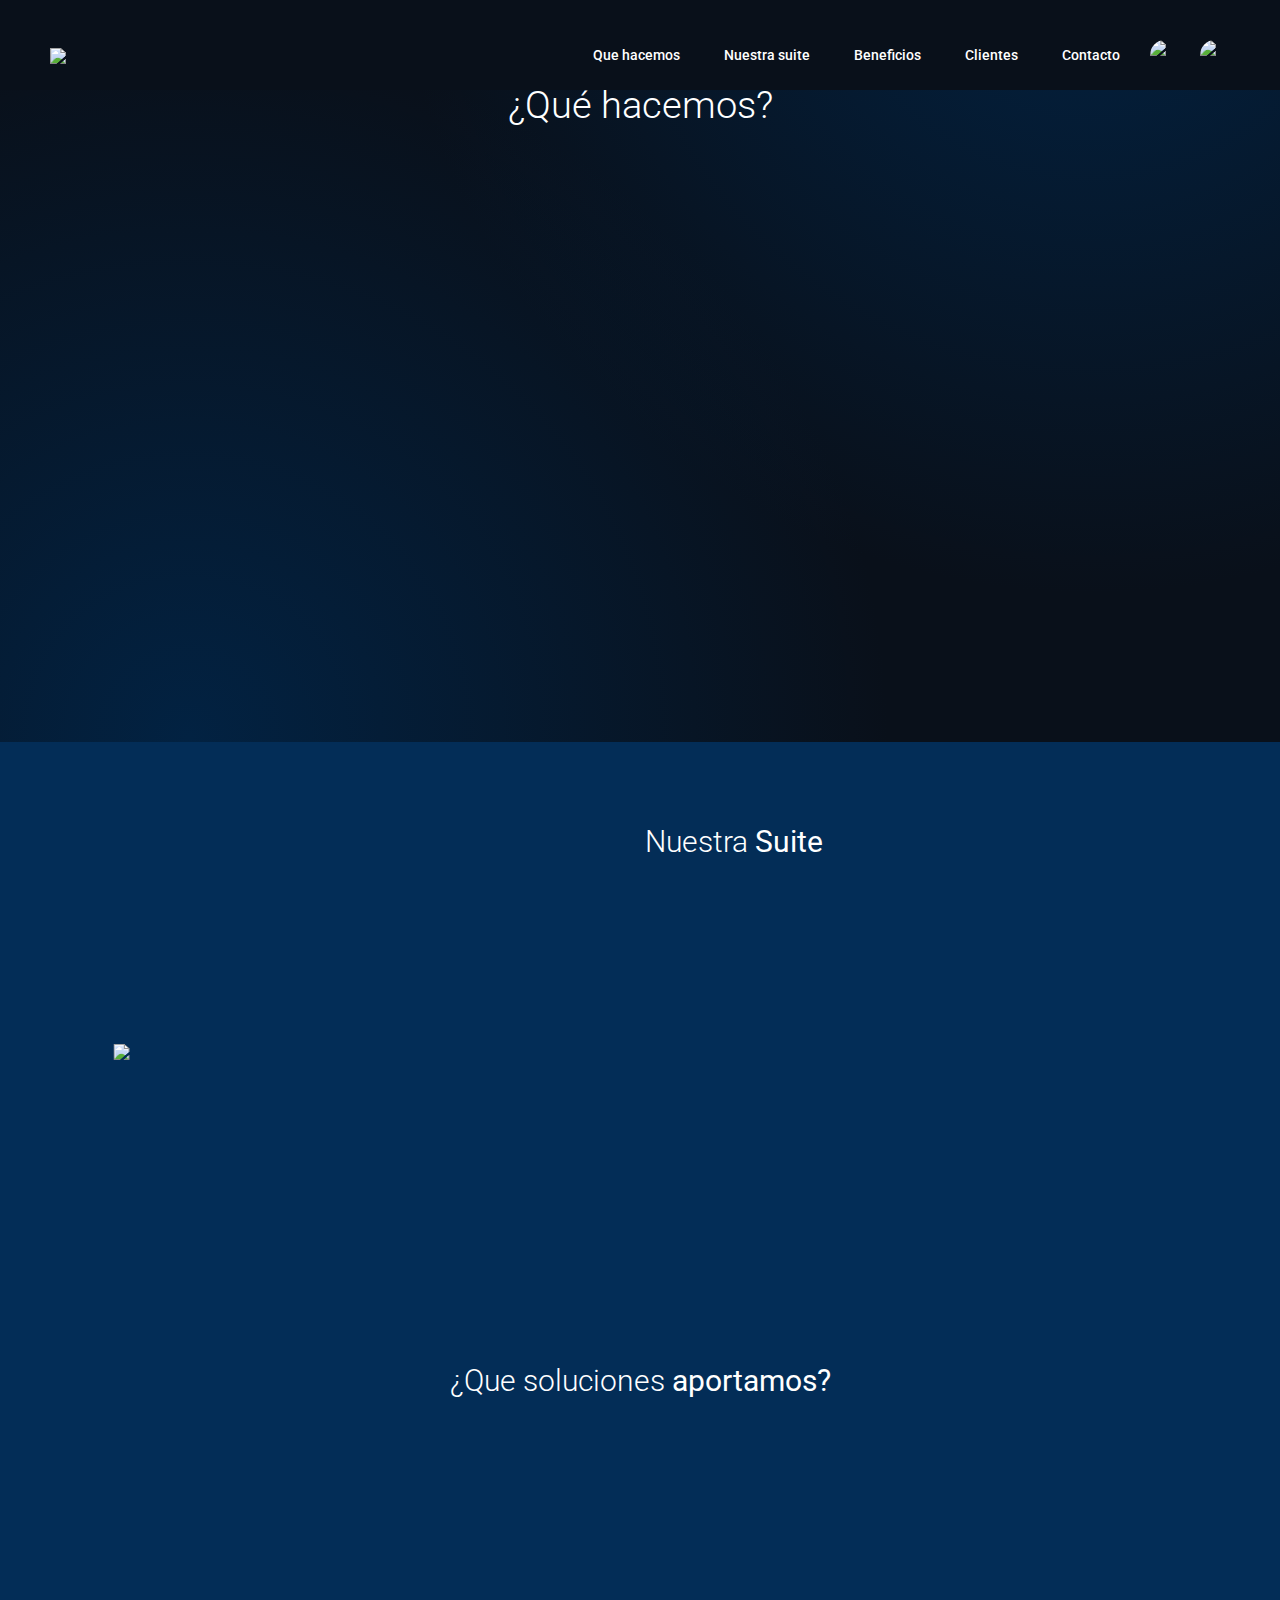
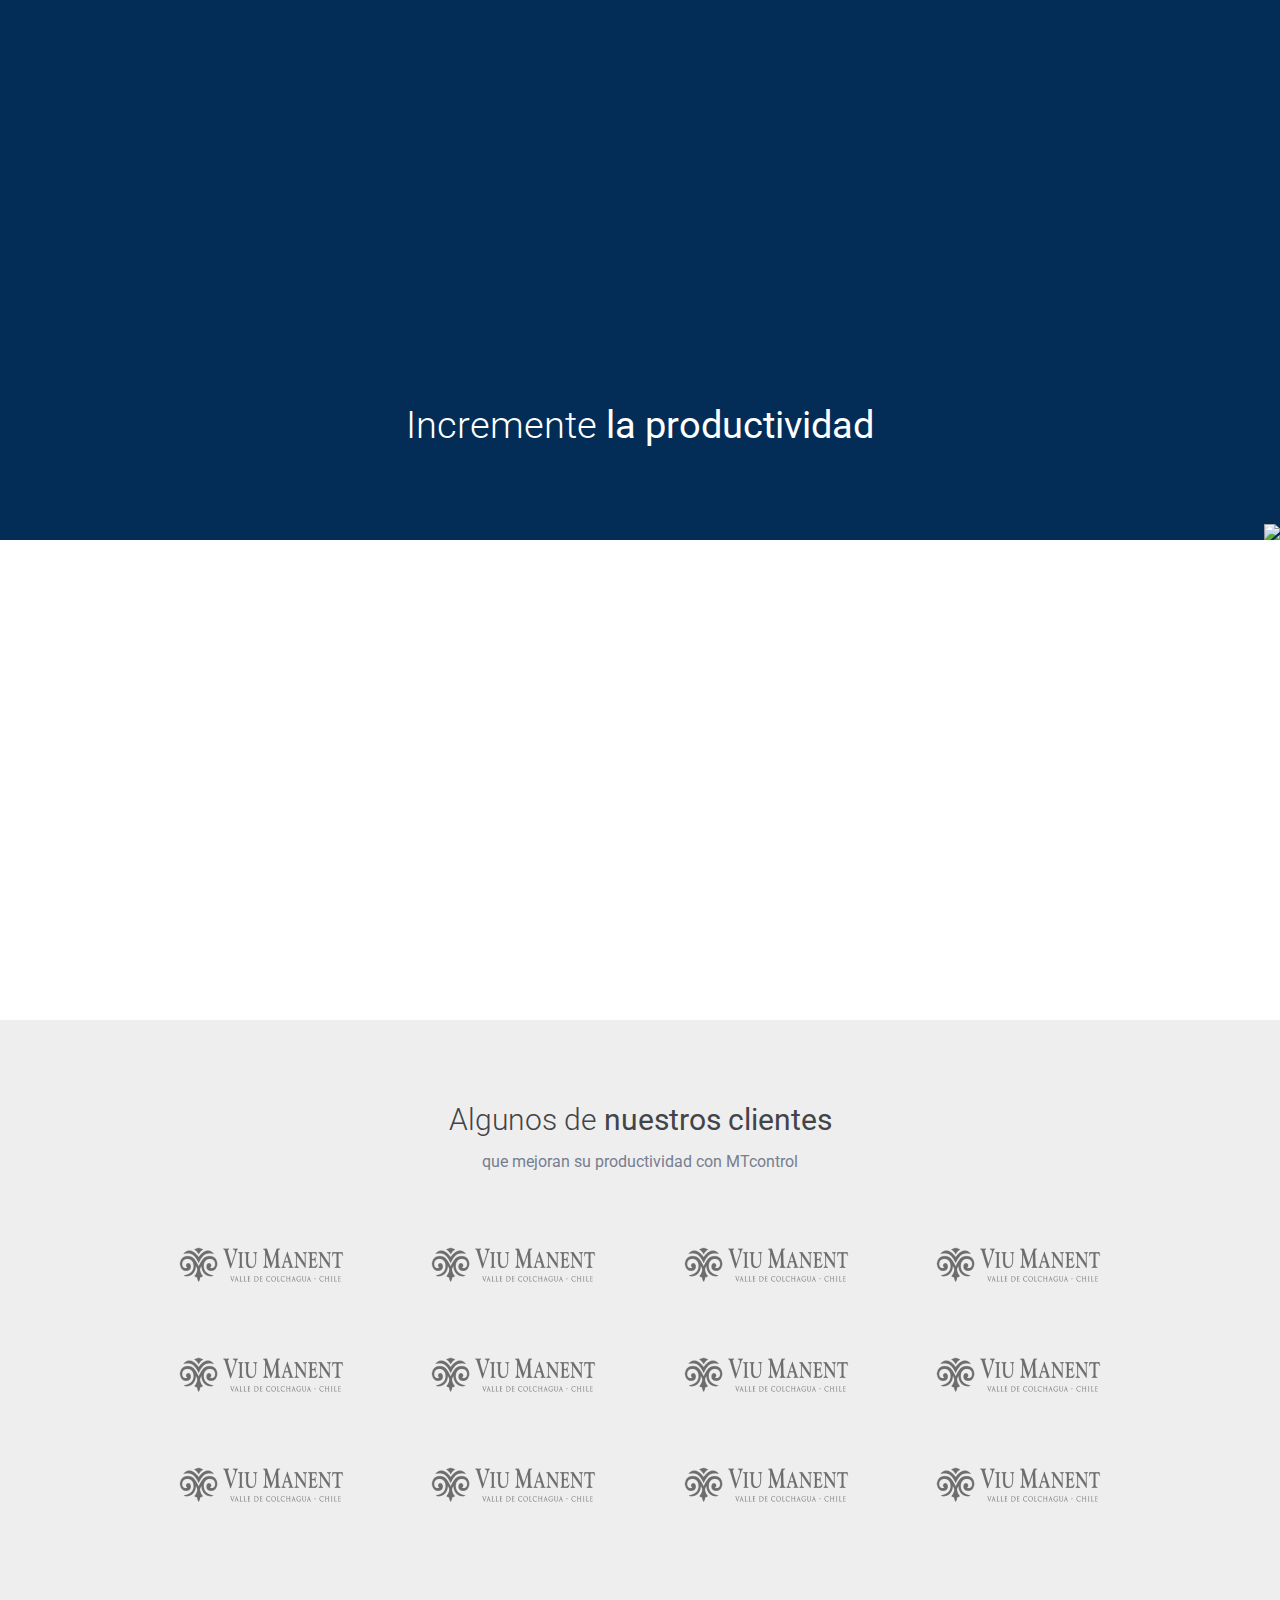
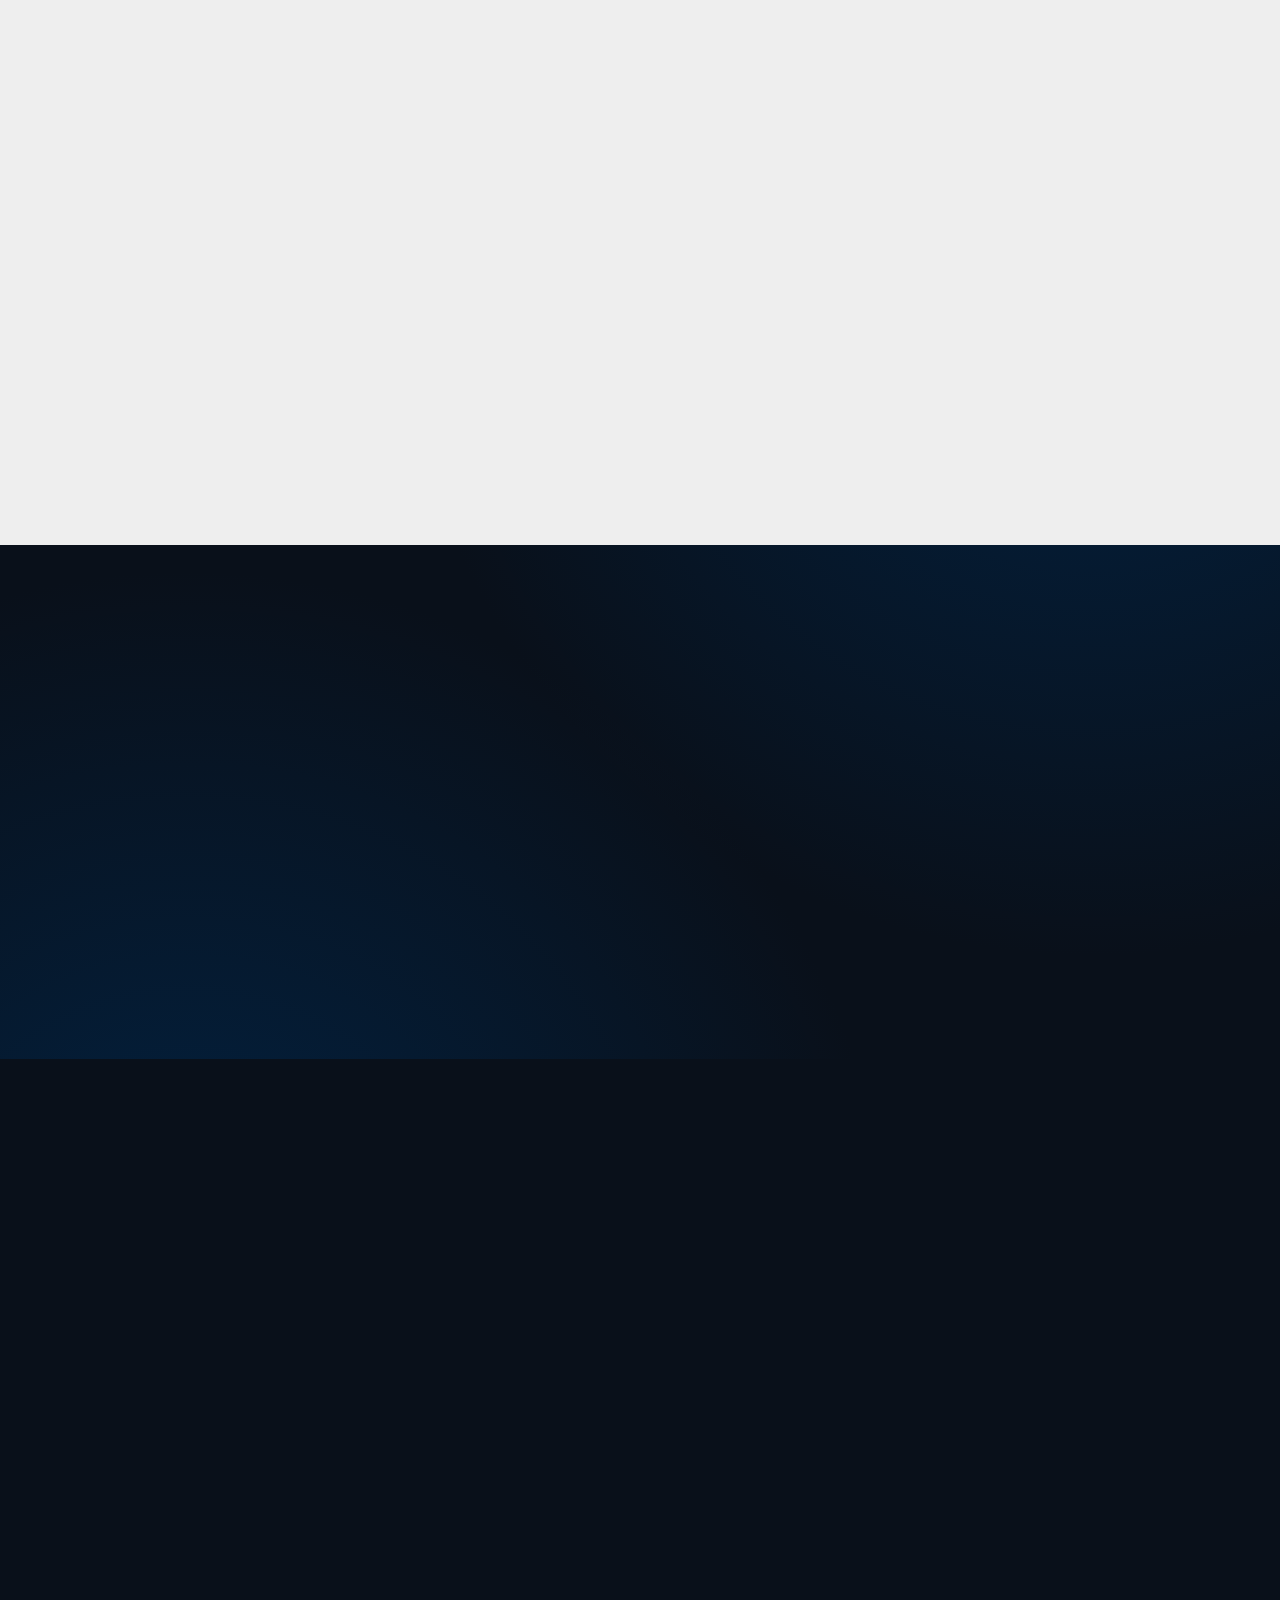
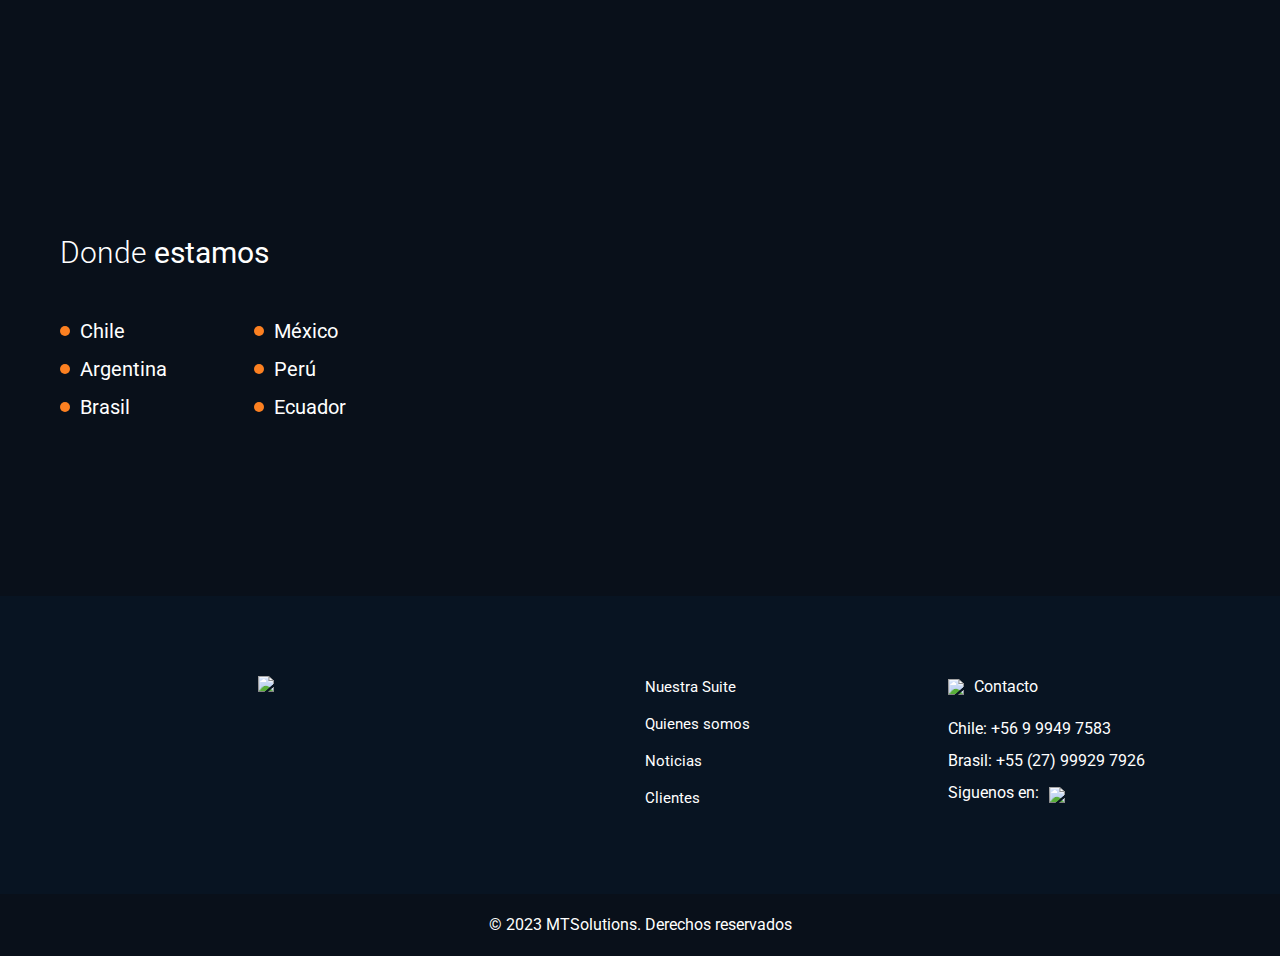
==== index-br.html @ 8ad0f937 "fix" ====
<!DOCTYPE html>
<html lang="es">
  <head>
    <title>MT Solutions</title>
    <meta charset="UTF-8">
    <link href="img/favicon.png" rel="shortcut icon">
    <meta name="viewport" content="width=device-width, initial-scale=1, maximum-scale=1">
    <link href="css/main.css?v=16487" rel="stylesheet" type="text/css">
    <script src="js/main.js?v=16487" type="text/javascript"></script>
    <!-- Meta tags facebook-->
    <meta property="og:title" content="#">
    <meta property="og:description" content="#">
    <meta property="og:image" content="#">
    <!-- Meta tags twitter cards-->
    <meta name="twitter:card" content="summary_large_image">
    <meta name="twitter:title" content="#">
    <meta name="twitter:description" content="#">
    <meta name="twitter:image" content="#"><link rel="preconnect" href="https://fonts.googleapis.com">
    <link rel="preconnect" href="https://fonts.gstatic.com" crossorigin>
    <link href="https://fonts.googleapis.com/css2?family=Roboto:wght@300;400;500;700&display=swap" rel="stylesheet">
  </head>
  <body>
    <header>
      <div class="header__primary">
        <div class="header__wrap">
          <div class="header__inner">
            <div class="header__logo"><a href="index-br.html"><img src="img/icons/logo-mtsolutions-white.png"></a></div>
            <div class="header__nav">
              <div class="header__nav__bg"></div>
              <div class="header__nav__nav">
                <div class="header__nav__close">
                  <div></div>
                  <div></div>
                </div>
                <div class="header__menu">
                  <nav>
                    <ul>
                      <li><a data-goto=".section--2">Que hacemos</a></li>
                      <li><a data-goto=".section--3">Nuestra suite</a></li>
                      <li><a data-goto=".section--4">Beneficios</a></li>
                      <li><a data-goto=".section--5">Clientes</a></li>
                      <li><a data-goto=".section--6">Contacto</a></li>
                    </ul>
                  </nav>
                </div>
              </div>
              <div class="header__flags">
                <div class="header__flag"> <a href="index-en.html"><img src="img/icons/icon-reinounido.png"></a></div>
                <div class="header__flag"> <a href="index.html"><img src="img/icons/icon-españa.png"></a></div>
                <!--.header__flag 
                a(href="#")
                	img(src="img/icons/icon-brasil.png")
                
                
                
                -->
              </div>
            </div>
            <div class="header__right">
              <div class="header__item header__item--ham">
                <div class="header__ham"><span></span><span></span><span></span></div>
              </div>
            </div>
            <div class="header__nav__mobile">
              <div class="header__nav__opacity"> </div>
              <div class="header__nav__nav"> 
                <div class="header__nav__nav__header"> 
                  <div class="header__nav__isotipo"> <img src="img/icons/logo-mtsolutions-white.png"></div>
                  <div class="header__nav__close">
                    <div></div>
                    <div></div>
                  </div>
                  <div class="header__nav__back">
                    <div></div>
                    <div></div>
                    <div></div>
                  </div>
                </div>
                <div class="header__nav__nav__body">
                  <div class="header__nav__nav__menu"> 
                    <ul>
                      <li><a data-goto=".section--2">Que hacemos</a></li>
                      <li><a data-goto=".section--3">Nuestra suite</a></li>
                      <li><a data-goto=".section--4">Beneficios</a></li>
                      <li><a data-goto=".section--5">Clientes</a></li>
                      <li><a data-goto=".section--6">Contacto</a></li>
                    </ul>
                  </div>
                </div>
              </div>
            </div>
          </div>
        </div>
      </div>
    </header>
    <div id="sections">
      <section class="section--main section--1">
        <div class="section__body">
          <div class="section__slider"> 
            <div class="slider slider--main"> 
              <div class="slides"> 
                <div class="slide">
                  <div class="section__bg"> 
                    <div class="bg"> <img src="img/uploads/image-slide-2.png"></div>
                  </div>
                  <div class="section__wrap section__wrap--main section__wrap--main--right">
                    <div class="section__content">
                      <h1 class="section__title">Acelere su excelencia operacional</h1>
                      <p>Te proporcionamos herramientas que te permitirán ver en forma simple, gráfica y en tiempo real la información de tu proceso productivo.</p><a href="#" class="btn btn--transparent">Saber más</a>
                    </div>
                  </div>
                </div>
                <div class="slide">
                  <div class="section__bg"> 
                    <div class="bg"> <img src="img/uploads/image-slide-3.png"></div>
                  </div>
                  <div class="section__wrap section__wrap--main">
                    <div class="section__content">
                      <h1 class="section__title">Visualice, analice y optimice </h1><a href="#" class="btn btn--transparent">Saber más</a>
                    </div>
                  </div>
                </div>
                <div class="slide">
                  <div class="section__bg"> 
                    <div class="bg"> <img src="img/uploads/image-slide-1.png"></div>
                  </div>
                  <div class="section__wrap section__wrap--main">
                    <div class="section__content">
                      <h1 class="section__title">Disminuye detenciones y aumente el flujo de tu producción</h1>
                      <p>No importa si su línea es mecanizada o manual.</p><a href="#" class="btn btn--transparent">Saber más</a>
                    </div>
                  </div>
                </div>
              </div>
            </div>
          </div>
        </div>
      </section>
      <section class="section--media section--dark section--2">
        <div class="section__wrap">
          <div class="section__header"> 
            <h3 class="h2 section__title">¿Qué hacemos?</h3>
          </div>
          <div class="section__body"> 
            <div class="cols">
              <div class="section__flex dscroll">
                <div class="col-md-6">
                  <div class="section__image"><img src="img/uploads/1.png"></div>
                </div>
                <div class="col-md-6">
                  <div class="section__content">
                    <h3 class="h2 section__title">Universal</h3>
                    <p class="section__description">Monitoreo en tiempo real de cualquier proceso productivo, nos conectamos a cualquier máquina o dispositivo, así como también monitoreamos proceso manuales.</p>
                  </div>
                </div>
              </div>
              <div class="section__flex dscroll">
                <div class="col-md-6 col-md-push-6">
                  <div class="section__image"><img src="img/uploads/2.png"></div>
                </div>
                <div class="col-md-6 col-md-pull-6">
                  <div class="section__content">
                    <h3 class="h2 section__title">Servicio escalable</h3>
                    <p class="section__description">Nuestros módulos permiten ir incorporando nuevas funciones orientada a avanzar en hacia la Industria 4.0, en la medida que se requieran. Energía, Gestión de Mermas (Pesas), Seguimiento de Ordenes, Digitalización de Formularios…etc.</p>
                  </div>
                </div>
              </div>
            </div>
          </div>
        </div>
      </section>
      <section class="section--features section--3">
        <div class="section__eff"> <img src="img/icons/eff-features.png"></div>
        <div class="section__wrap">
          <div class="section__body">
            <div class="cols"> 
              <div class="section__flex">
                <div class="col-md-6">
                  <div class="section__image"><img src="img/uploads/3.png"></div>
                </div>
                <div class="col-md-6"> 
                  <div class="section__features"> 
                    <h3 class="section__title">Nuestra <strong>Suite</strong></h3>
                    <div class="section__features__features"> 
                      <div class="cols"> 
                        <div class="col-md-6 dscroll">
                          <article class="article--feature"> 
                            <div class="article__icon"> <img src="img/icons/1.png"></div>
                            <div class="article__icon"> 
                              <h4 class="article__title">MT Control</h4>
                              <p class="article__description">visualización de producción y tiempo muertos de manera automática en procesos mecanizados.</p>
                            </div>
                          </article>
                        </div>
                        <div class="col-md-6 dscroll"> 
                          <article class="article--feature"> 
                            <div class="article__icon"> <img src="img/icons/2.png"></div>
                            <div class="article__icon"> 
                              <h4 class="article__title">MT Energy</h4>
                              <p class="article__description">visualización de producción y tiempo muertos de manera automática en procesos mecanizados.</p>
                            </div>
                          </article>
                        </div>
                        <div class="col-md-6 dscroll"> 
                          <article class="article--feature"> 
                            <div class="article__icon"> <img src="img/icons/3.png"></div>
                            <div class="article__icon"> 
                              <h4 class="article__title">MT Weight</h4>
                              <p class="article__description">conexión directa de balanzas digitales para control y gestión de mermas.</p>
                            </div>
                          </article>
                        </div>
                        <div class="col-md-6 dscroll">
                          <article class="article--feature"> 
                            <div class="article__icon"> <img src="img/icons/4.png"></div>
                            <div class="article__icon"> 
                              <h4 class="article__title">MT Flow</h4>
                              <p class="article__description">seguimiento de procesos de producción mecanizados o manuales y ordenes de manera integral.</p>
                            </div>
                          </article>
                        </div>
                      </div>
                    </div>
                  </div>
                </div>
              </div>
            </div>
          </div>
          <div class="section__footer">
            <h3 class="section__title">¿Que soluciones <strong>aportamos?</strong></h3>
            <div class="section__details">
              <div class="cols">
                <div class="col-md-4 dscroll"> 
                  <article class="article--detail"> 
                    <div class="article__icon"> <img src="img/icons/icon-detail-1.png"></div>
                    <div class="article__body"> 
                      <p class="article__description">Medición electrónica y Clasificación de Detenciones (Tiempos Muertos).</p>
                    </div>
                  </article>
                </div>
                <div class="col-md-4 dscroll"> 
                  <article class="article--detail"> 
                    <div class="article__icon"> <img src="img/icons/icon-detail-2.png"></div>
                    <div class="article__body"> 
                      <p class="article__description">Notificaciones escalables frente a desviaciones de parámetros claves (detenciones, velocidad, micro paradas… etc).</p>
                    </div>
                  </article>
                </div>
                <div class="col-md-4 dscroll"> 
                  <article class="article--detail"> 
                    <div class="article__icon"> <img src="img/icons/icon-detail-3.png"></div>
                    <div class="article__body"> 
                      <p class="article__description">Información para el Uso eficiente de energía en las líneas.</p>
                    </div>
                  </article>
                </div>
                <div class="col-md-4 dscroll"> 
                  <article class="article--detail"> 
                    <div class="article__icon"> <img src="img/icons/icon-detail-4.png"></div>
                    <div class="article__body"> 
                      <p class="article__description">Gestión de Mermas en Tiempo real y de manera automática.</p>
                    </div>
                  </article>
                </div>
                <div class="col-md-4 dscroll"> 
                  <article class="article--detail"> 
                    <div class="article__icon"> <img src="img/icons/icon-detail-5.png"></div>
                    <div class="article__body"> 
                      <p class="article__description">Visualización del ciclo completo de una orden de producción.</p>
                    </div>
                  </article>
                </div>
                <div class="col-md-4 dscroll"> 
                  <article class="article--detail"> 
                    <div class="article__icon"> <img src="img/icons/icon-detail-6.png"></div>
                    <div class="article__body"> 
                      <p class="article__description">Comunicación en línea a CRM u otros sistemas de manera flexible.</p>
                    </div>
                  </article>
                </div>
              </div>
            </div>
            <h2 class="section__title">Incremente <strong>la productividad</strong></h2>
          </div>
        </div>
      </section>
      <section class="section--boxhover section--4">
        <div class="section__body"> 
          <div class="cols cols-gutter-0">
            <div class="col-md-3 dscroll"> 
              <article class="article--boxhover"> 
                <div class="article__bg">
                  <div class="bg"> <img src="img/uploads/img-hover-1.jpeg"></div>
                </div>
                <div class="article__body"> 
                  <h4 class="article__title">Agilice sus procesos </h4>
                  <div class="article__hover">
                    <p class="article__description">Teniendo información confiable de sus detenciones, puede generar un plan de mejora para disminuirlas. Entregamos reportes de Detenciones y OEE generados de manera automática.</p>
                  </div>
                  <div class="article__icon"> <img src="img/icons/icon-hover.png"></div>
                </div>
              </article>
            </div>
            <div class="col-md-3 dscroll"> 
              <article class="article--boxhover"> 
                <div class="article__bg">
                  <div class="bg"> <img src="img/uploads/img-hover-2.jpeg"></div>
                </div>
                <div class="article__body"> 
                  <h4 class="article__title">Actúe en tiempo real. </h4>
                  <div class="article__hover">
                    <p class="article__description">Teniendo notificaciones en tiempo real, actúe cuando todavía puede alcanzar sus objetivos del turno. Nuestro sistema de notificaciones es configurable y escala según la severidad de los eventos.</p>
                  </div>
                  <div class="article__icon"> <img src="img/icons/icon-hover.png"></div>
                </div>
              </article>
            </div>
            <div class="col-md-3 dscroll"> 
              <article class="article--boxhover"> 
                <div class="article__bg">
                  <div class="bg"> <img src="img/uploads/img-hover-3.jpeg"></div>
                </div>
                <div class="article__body"> 
                  <h4 class="article__title">Empodere a sus trabajadores (o colaboradores).</h4>
                  <div class="article__hover">
                    <p class="article__description">Nuestros dashboards configurables, permiten realimentar a trabajadores y supervisores en las líneas con información valiosa y oportuna. Información de Orden  de Producción, Objetivo  del turno, y otros.</p>
                  </div>
                  <div class="article__icon"> <img src="img/icons/icon-hover.png"></div>
                </div>
              </article>
            </div>
            <div class="col-md-3 dscroll"> 
              <article class="article--boxhover"> 
                <div class="article__bg">
                  <div class="bg"> <img src="img/uploads/img-hover-4.jpeg"></div>
                </div>
                <div class="article__body"> 
                  <h4 class="article__title">Reemplace papeles por formularios digitales. </h4>
                  <div class="article__hover">
                    <p class="article__description">Ahorre tiempo y permita que sus colaboradores dediquen más tiempo a analizar los datos y no  a recogerlos. Toda la data está disponible en nuestra base de datos para búsquedas y análisis.</p>
                  </div>
                  <div class="article__icon"> <img src="img/icons/icon-hover.png"></div>
                </div>
              </article>
            </div>
          </div>
        </div>
      </section>
      <section class="section--clients section--5">
        <div class="section__wrap"> 
          <div class="section__header"> 
            <h3 class="section__title">Algunos de <strong>nuestros clientes</strong></h3>
            <p class="section__description">que mejoran su productividad con MTcontrol</p>
          </div>
          <div class="section__body"> 
            <div class="section__clients"> 
              <div class="cols"> 
                <div class="col-md-3"> 
                  <div class="section__client"> 
                    <div class="section__logo"> <img src="img/icons/logo-1.png"></div>
                  </div>
                </div>
                <div class="col-md-3"> 
                  <div class="section__client"> 
                    <div class="section__logo"> <img src="img/icons/logo-1.png"></div>
                  </div>
                </div>
                <div class="col-md-3"> 
                  <div class="section__client"> 
                    <div class="section__logo"> <img src="img/icons/logo-1.png"></div>
                  </div>
                </div>
                <div class="col-md-3"> 
                  <div class="section__client"> 
                    <div class="section__logo"> <img src="img/icons/logo-1.png"></div>
                  </div>
                </div>
                <div class="col-md-3"> 
                  <div class="section__client"> 
                    <div class="section__logo"> <img src="img/icons/logo-1.png"></div>
                  </div>
                </div>
                <div class="col-md-3"> 
                  <div class="section__client"> 
                    <div class="section__logo"> <img src="img/icons/logo-1.png"></div>
                  </div>
                </div>
                <div class="col-md-3"> 
                  <div class="section__client"> 
                    <div class="section__logo"> <img src="img/icons/logo-1.png"></div>
                  </div>
                </div>
                <div class="col-md-3"> 
                  <div class="section__client"> 
                    <div class="section__logo"> <img src="img/icons/logo-1.png"></div>
                  </div>
                </div>
                <div class="col-md-3"> 
                  <div class="section__client"> 
                    <div class="section__logo"> <img src="img/icons/logo-1.png"></div>
                  </div>
                </div>
                <div class="col-md-3"> 
                  <div class="section__client"> 
                    <div class="section__logo"> <img src="img/icons/logo-1.png"></div>
                  </div>
                </div>
                <div class="col-md-3"> 
                  <div class="section__client"> 
                    <div class="section__logo"> <img src="img/icons/logo-1.png"></div>
                  </div>
                </div>
                <div class="col-md-3"> 
                  <div class="section__client"> 
                    <div class="section__logo"> <img src="img/icons/logo-1.png"></div>
                  </div>
                </div>
              </div>
            </div>
          </div>
        </div>
      </section>
      <section class="section--testimonies"> 
        <div class="section__wrap"> 
          <div class="section__body"> 
            <div class="section__testimonies">
              <div class="swiper-container swiper-testimonies">
                <div class="swiper-wrapper">
                  <div class="swiper-slide dscroll">
                    <article data-modal-open data-id="d8PiQichck4" class="article--testimony play">
                      <div class="article__image"><img src="img/uploads/testimony-1.jpeg">
                        <div class="article__play"><img src="img/icons/icon-play.png"></div>
                      </div>
                      <div class="article__body">
                        <p class="article__date">Mayo 8, 2022</p>
                        <p class="article__description">Jonathan Luna - Subgerente Servicio al Cliente de CMPC</p>
                      </div>
                    </article>
                  </div>
                  <div class="swiper-slide dscroll">
                    <article data-modal-open data-id="d8PiQichck4" class="article--testimony play">
                      <div class="article__image"><img src="img/uploads/testimony-2.jpg">
                        <div class="article__play"><img src="img/icons/icon-play.png"></div>
                      </div>
                      <div class="article__body">
                        <p class="article__date">Mayo 8, 2022</p>
                        <p class="article__description">Patricio Aravena - Jefe de áreas Sección Respiradores, Inyección y Filtros - Air Safety Company</p>
                      </div>
                    </article>
                  </div>
                  <div class="swiper-slide dscroll">
                    <article data-modal-open data-id="d8PiQichck4" class="article--testimony play">
                      <div class="article__image"><img src="img/uploads/testimony-3.jpeg">
                        <div class="article__play"><img src="img/icons/icon-play.png"></div>
                      </div>
                      <div class="article__body">
                        <p class="article__date">Mayo 8, 2022</p>
                        <p class="article__description">Miguel Díaz - Arco alimentos</p>
                      </div>
                    </article>
                  </div>
                  <div class="swiper-slide dscroll">
                    <article data-modal-open data-id="d8PiQichck4" class="article--testimony play">
                      <div class="article__image"><img src="img/uploads/testimony-1.jpeg">
                        <div class="article__play"><img src="img/icons/icon-play.png"></div>
                      </div>
                      <div class="article__body">
                        <p class="article__date">Mayo 8, 2022</p>
                        <p class="article__description">Jonathan Luna - Subgerente Servicio al Cliente de CMPC</p>
                      </div>
                    </article>
                  </div>
                  <div class="swiper-slide dscroll">
                    <article data-modal-open data-id="d8PiQichck4" class="article--testimony play">
                      <div class="article__image"><img src="img/uploads/testimony-2.jpg">
                        <div class="article__play"><img src="img/icons/icon-play.png"></div>
                      </div>
                      <div class="article__body">
                        <p class="article__date">Mayo 8, 2022</p>
                        <p class="article__description">Patricio Aravena - Jefe de áreas Sección Respiradores, Inyección y Filtros - Air Safety Company</p>
                      </div>
                    </article>
                  </div>
                  <div class="swiper-slide dscroll">
                    <article data-modal-open data-id="d8PiQichck4" class="article--testimony play">
                      <div class="article__image"><img src="img/uploads/testimony-3.jpeg">
                        <div class="article__play"><img src="img/icons/icon-play.png"></div>
                      </div>
                      <div class="article__body">
                        <p class="article__date">Mayo 8, 2022</p>
                        <p class="article__description">Miguel Díaz - Arco alimentos</p>
                      </div>
                    </article>
                  </div>
                </div>
              </div>
            </div>
          </div>
        </div>
      </section>
      <section class="section--media section--dark">
        <div class="section__wrap">
          <div class="section__body"> 
            <div class="cols">
              <div class="section__flex">
                <div class="col-md-7 dscroll"> 
                  <div class="section__image"><img src="img/uploads/ilustration.png"></div>
                </div>
                <div class="col-md-5 dscroll"> 
                  <div class="section__content">
                    <h3 class="h2 section__title">Súmate <strong>a la vanguardia y digitalízate </strong></h3>
                    <p class="section__description">Aumenta tu producción y crece con MTcontrol, la herramienta en tiempo real que te permite ver, en forma simple y confiable la información de tu operación.</p>
                  </div>
                </div>
              </div>
            </div>
          </div>
        </div>
      </section>
      <section class="section--contact section--6">
        <div class="section__bg"> 
          <div class="bg"> <img src="img/uploads/background-contact.jpeg"></div>
        </div>
        <div class="section__wrap">
          <div class="section__body"> 
            <div class="cols">
              <div class="section__flex">
                <div class="col-md-6 dscroll">
                  <div class="section__content"> 
                    <h3 class="h2 section__title">¡Podemos <strong>ayudarte!</strong></h3>
                    <p class="section__description">Regístrate y te contactaremos a la brevedad para que logres aumentar tu utilidad.</p>
                  </div>
                </div>
                <div class="col-md-6 dscroll"> 
                  <div class="section__form">
                    <form class="form">
                      <div class="cols"> 
                        <div class="col-md-6"> 
                          <div class="form__element"> 
                            <div class="form__title">Nombre y Apellido</div>
                            <div class="form__input"> 
                              <input type="text" name="#">
                            </div>
                          </div>
                        </div>
                        <div class="col-md-6"> 
                          <div class="form__element"> 
                            <div class="form__title">Email </div>
                            <div class="form__input"> 
                              <input type="text" name="#">
                            </div>
                          </div>
                        </div>
                        <div class="col-md-6"> 
                          <div class="form__element"> 
                            <div class="form__title">Número de teléfono</div>
                            <div class="form__input"> 
                              <input type="text" name="#">
                            </div>
                          </div>
                        </div>
                        <div class="col-md-6"> 
                          <div class="form__element"> 
                            <div class="form__title">Empresa </div>
                            <div class="form__input"> 
                              <input type="text" name="#">
                            </div>
                          </div>
                        </div>
                        <div class="col-md-12">
                          <div class="form__element"> 
                            <div class="form__title">Mensaje </div>
                            <div class="form__input">
                              <textarea name="#"></textarea>
                            </div>
                          </div>
                        </div>
                        <div class="col-md-12"> 
                          <div class="form__button"> 
                            <button class="btn btn--secondary">Enviar</button>
                          </div>
                        </div>
                      </div>
                    </form>
                  </div>
                </div>
              </div>
            </div>
          </div>
        </div>
      </section>
      <section class="section--map section--dark">
        <div class="section__background"> <img src="img/uploads/background-map.png"></div>
        <div class="section__wrap"> 
          <div class="section__body"> 
            <div class="section__content">
              <h3 class="section__title">Donde <strong>estamos</strong></h3>
              <ul> 
                <li>Chile</li>
                <li>Argentina</li>
                <li>Brasil</li>
                <li>México</li>
                <li>Perú</li>
                <li>Ecuador</li>
              </ul>
            </div>
          </div>
        </div>
      </section>
      <div class="modal modal--video">
        <div class="modal__back"></div>
        <div class="modal__front">
          <div class="modal__box">
            <div class="modal__close"><span class="fa fa-close"> </span></div>
            <div class="modal__player yt-video"></div>
          </div>
        </div>
      </div>
    </div>
    <footer>
      <div class="footer__primary">
        <div class="footer__wrap"> 
          <div class="footer__body"> 
            <div class="cols"> 
              <div class="col-md-6">
                <div class="footer__company"> 
                  <div class="footer__logo"> <img src="img/icons/logo-mtsolutions-footer.png"></div>
                </div>
              </div>
              <div class="col-md-3">
                <div class="footer__menu">
                  <ul> 
                    <li><a href="#">Nuestra Suite</a></li>
                    <li><a href="#">Quienes somos</a></li>
                    <li><a href="#">Noticias</a></li>
                    <li><a href="#">Clientes</a></li>
                  </ul>
                </div>
              </div>
              <div class="col-md-3">
                <div class="footer__infos"> 
                  <div class="footer__infos__header"> 
                    <div class="footer__infos__icon"> <img src="img/icons/icon-phone.png"></div>
                    <p class="footer__title">Contacto</p>
                  </div>
                  <div class="footer__infos__body"> 
                    <ul>
                      <li>Chile: <a href="#">+56 9 9949 7583</a></li>
                      <li>Brasil: <a href="#">+55 (27) 99929 7926</a></li>
                      <li>Siguenos en:<a href="#"><img src="img/icons/icon-linkedin.png"></a></li>
                    </ul>
                  </div>
                </div>
              </div>
            </div>
          </div>
        </div>
      </div>
      <div class="footer__secondary">
        <div class="footer__copyright"> 
          <p>© 2023 MTSolutions. Derechos reservados </p>
        </div>
      </div>
    </footer>
  </body>
</html>
---- css/main.css ----
.clearfix:before,
.clearfix:after {
  content: " ";
  display: table;
}
.clearfix:after {
  clear: both;
}
.pull-right {
  float: right !important;
}
.pull-left {
  float: left !important;
}
.hide {
  display: none !important;
}
.show {
  display: block !important;
}
.invisible {
  visibility: hidden;
}
.hidden {
  display: none !important;
}
.affix {
  position: fixed;
}
* {
  margin: 0;
  padding: 0;
  border: 0;
  outline: 0;
  -moz-box-sizing: border-box;
       box-sizing: border-box;
}
html {
  min-height: 100%;
  position: relative;
}
body {
  -webkit-font-smoothing: antialiased;
  background: #fff;
  margin: 0;
}
body,
button,
input,
textarea,
select {
  font-family: 'Roboto', sans-serif;
  font-size: 16px;
  line-height: 22px;
  color: #09101a;
}
a,
button,
input,
textarea,
select {
  transition: 0.2s ease;
}
a {
  color: #2380e0;
  text-decoration: none;
}
a.a-classic {
  text-decoration: underline;
}
a:hover {
  cursor: pointer;
}
button:hover,
select:hover,
label:hover,
input[type='checkbox']:hover,
input[type='radio']:hover {
  cursor: pointer;
}
h1,
h2,
h3,
h4,
h5,
.h1,
.h2,
.h3,
.h4,
.h5 {
  margin-bottom: 10px;
  font-family: 'Roboto', sans-serif;
  font-weight: 500;
}
p {
  margin-bottom: 20px;
}
h1,
.h1 {
  font-size: 38px;
  line-height: 50px;
}
@media (min-width: 960px) {
  h1,
  .h1 {
    font-size: 46px;
    line-height: 60px;
  }
}
h2,
.h2 {
  font-size: 30px;
  line-height: 39px;
}
@media (min-width: 720px) {
  h2,
  .h2 {
    font-size: 38px;
    line-height: 50px;
  }
}
h3,
.h3 {
  font-size: 22px;
  line-height: 29px;
}
@media (min-width: 480px) {
  h3,
  .h3 {
    font-size: 30px;
    line-height: 39px;
  }
}
h4,
.h4 {
  font-size: 18px;
  line-height: 29px;
}
@media (min-width: 480px) {
  h4,
  .h4 {
    font-size: 22px;
    line-height: 29px;
  }
}
h5,
.h5 {
  font-size: 14px;
  line-height: 19px;
}
ul,
ol {
  list-style-type: none;
}
img {
  display: block;
  width: auto;
  height: auto;
  max-width: 100%;
  margin: 0 auto;
}
svg {
  display: block;
  max-width: 100%;
}
.col-xs-1,
.col-sm-1,
.col-md-1,
.col-lg-1,
.col-xs-2,
.col-sm-2,
.col-md-2,
.col-lg-2,
.col-xs-3,
.col-sm-3,
.col-md-3,
.col-lg-3,
.col-xs-4,
.col-sm-4,
.col-md-4,
.col-lg-4,
.col-xs-5,
.col-sm-5,
.col-md-5,
.col-lg-5,
.col-xs-6,
.col-sm-6,
.col-md-6,
.col-lg-6,
.col-xs-7,
.col-sm-7,
.col-md-7,
.col-lg-7,
.col-xs-8,
.col-sm-8,
.col-md-8,
.col-lg-8,
.col-xs-9,
.col-sm-9,
.col-md-9,
.col-lg-9,
.col-xs-10,
.col-sm-10,
.col-md-10,
.col-lg-10,
.col-xs-11,
.col-sm-11,
.col-md-11,
.col-lg-11,
.col-xs-12,
.col-sm-12,
.col-md-12,
.col-lg-12 {
  position: relative;
  min-height: 1px;
  padding-left: 5px;
  padding-right: 5px;
}
.row {
  margin-left: -5px;
  margin-right: -5px;
}
.row:before,
.row:after {
  content: " ";
  display: table;
}
.row:after {
  clear: both;
}
.cols {
  margin-left: -5px;
  margin-right: -5px;
}
.cols:before,
.cols:after {
  content: " ";
  display: table;
}
.cols:after {
  clear: both;
}
.cols>div {
  margin-bottom: 10px;
  -moz-box-sizing: border-box;
       box-sizing: border-box;
}
.cols:last-child {
  margin-bottom: -10px;
}
.cols.cols-gutter-0 {
  margin-left: 0;
  margin-right: 0;
}
.cols.cols-gutter-0:before,
.cols.cols-gutter-0:after {
  content: " ";
  display: table;
}
.cols.cols-gutter-0:after {
  clear: both;
}
.cols.cols-gutter-0>div {
  padding-left: 0;
  padding-right: 0;
  margin-bottom: 0;
}
.cols.cols-gutter-0:last-child {
  margin-bottom: 0;
}
.cols.cols-gutter-1 {
  margin-left: 0;
  margin-right: 0;
}
.cols.cols-gutter-1:before,
.cols.cols-gutter-1:after {
  content: " ";
  display: table;
}
.cols.cols-gutter-1:after {
  clear: both;
}
.cols.cols-gutter-1>div {
  padding-left: 0px;
  padding-right: 0px;
  margin-bottom: 5px;
}
.cols.cols-gutter-1>div:last-child {
  margin-bottom: 0px;
}
@media (min-width: 960px) {
  .cols.cols-gutter-1>div {
    padding-left: 5px;
    padding-right: 5px;
    margin-bottom: 5px;
  }
  .cols.cols-gutter-1>div:last-child {
    margin-bottom: 5px;
  }
}
.cols.cols-gutter-buttons {
  margin-left: 0;
  margin-right: 0;
}
.cols.cols-gutter-buttons:before,
.cols.cols-gutter-buttons:after {
  content: " ";
  display: table;
}
.cols.cols-gutter-buttons:after {
  clear: both;
}
.cols.cols-gutter-buttons>div {
  padding-left: 0px;
  padding-right: 4px;
  margin-bottom: 10px;
}
.cols.cols-gutter-buttons>div:last-child {
  padding-right: 0px;
}
@media (min-width: 960px) {
  .cols.cols-gutter-2 {
    margin-left: -10px;
    margin-right: -10px;
  }
  .cols.cols-gutter-2:before,
  .cols.cols-gutter-2:after {
    content: " ";
    display: table;
  }
  .cols.cols-gutter-2:after {
    clear: both;
  }
  .cols.cols-gutter-2>div {
    padding-left: 10px;
    padding-right: 10px;
    margin-bottom: 20px;
  }
  .cols.cols-gutter-2:last-child {
    margin-bottom: -20px;
  }
}
.cols.cols-scroll {
  overflow: auto;
  -webkit-overflow-scrolling: touch;
  white-space: nowrap;
  margin: 0 -20px -20px;
  padding: 0 20px 20px;
}
@media (min-width: 960px) {
  .cols.cols-scroll {
    margin-right: -40px;
  }
}
.cols.cols-scroll>div {
  display: inline-block;
  vertical-align: top;
  width: 320px;
  white-space: normal;
  margin: 0;
  padding: 0 10px 0 0;
}
.cols.cols-scroll>div:last-child {
  margin-right: 15px;
}
@media (max-width: 960px) {
  .cols.cols-gutter-min {
    margin-left: 0;
    margin-right: 0;
  }
  .cols.cols-gutter-min:before,
  .cols.cols-gutter-min:after {
    content: " ";
    display: table;
  }
  .cols.cols-gutter-min:after {
    clear: both;
  }
  .cols.cols-gutter-min>div {
    padding-left: 5px;
    padding-right: 5px;
    margin-bottom: 10px;
  }
  .cols.cols-gutter-min:last-child {
    margin-bottom: 10px;
  }
}
@media (max-width: 1200px) {
  .cols.cols-scroll-limit {
    overflow: auto;
    -webkit-overflow-scrolling: touch;
    white-space: nowrap;
    margin: 0 -20px -20px;
    padding: 0 20px 20px;
  }
  .cols.cols-scroll-limit>div {
    display: inline-block;
    vertical-align: top;
    width: 300px;
    white-space: normal;
    margin: 0;
    padding: 0 10px 0 0;
  }
  .cols.cols-scroll-limit>div:last-child {
    margin-right: 15px;
  }
  .cols.cols-gutter-min {
    margin-left: 0;
    margin-right: 0;
  }
  .cols.cols-gutter-min:before,
  .cols.cols-gutter-min:after {
    content: " ";
    display: table;
  }
  .cols.cols-gutter-min:after {
    clear: both;
  }
  .cols.cols-gutter-min>div {
    padding-left: 5px;
    padding-right: 5px;
    margin-bottom: 10px;
  }
  .cols.cols-gutter-min:last-child {
    margin-bottom: 10px;
  }
}
@media (max-width: 1200px) and (min-width: 720px) {
  .cols.cols-scroll-limit {
    margin-right: -40px;
  }
}
.col-xs-1,
.col-xs-2,
.col-xs-3,
.col-xs-4,
.col-xs-5,
.col-xs-6,
.col-xs-7,
.col-xs-8,
.col-xs-9,
.col-xs-10,
.col-xs-11,
.col-xs-12 {
  float: left;
}
.col-xs-12 {
  width: 100%;
}
.col-xs-11 {
  width: 91.66666666666666%;
}
.col-xs-10 {
  width: 83.33333333333334%;
}
.col-xs-9 {
  width: 75%;
}
.col-xs-8 {
  width: 66.66666666666666%;
}
.col-xs-7 {
  width: 58.333333333333336%;
}
.col-xs-6 {
  width: 50%;
}
.col-xs-5 {
  width: 41.66666666666667%;
}
.col-xs-4 {
  width: 33.33333333333333%;
}
.col-xs-3 {
  width: 25%;
}
.col-xs-2 {
  width: 16.666666666666664%;
}
.col-xs-1 {
  width: 8.333333333333332%;
}
.col-xs-pull-12 {
  right: 100%;
}
.col-xs-pull-11 {
  right: 91.66666666666666%;
}
.col-xs-pull-10 {
  right: 83.33333333333334%;
}
.col-xs-pull-9 {
  right: 75%;
}
.col-xs-pull-8 {
  right: 66.66666666666666%;
}
.col-xs-pull-7 {
  right: 58.333333333333336%;
}
.col-xs-pull-6 {
  right: 50%;
}
.col-xs-pull-5 {
  right: 41.66666666666667%;
}
.col-xs-pull-4 {
  right: 33.33333333333333%;
}
.col-xs-pull-3 {
  right: 25%;
}
.col-xs-pull-2 {
  right: 16.666666666666664%;
}
.col-xs-pull-1 {
  right: 8.333333333333332%;
}
.col-xs-pull-0 {
  right: auto;
}
.col-xs-push-12 {
  left: 100%;
}
.col-xs-push-11 {
  left: 91.66666666666666%;
}
.col-xs-push-10 {
  left: 83.33333333333334%;
}
.col-xs-push-9 {
  left: 75%;
}
.col-xs-push-8 {
  left: 66.66666666666666%;
}
.col-xs-push-7 {
  left: 58.333333333333336%;
}
.col-xs-push-6 {
  left: 50%;
}
.col-xs-push-5 {
  left: 41.66666666666667%;
}
.col-xs-push-4 {
  left: 33.33333333333333%;
}
.col-xs-push-3 {
  left: 25%;
}
.col-xs-push-2 {
  left: 16.666666666666664%;
}
.col-xs-push-1 {
  left: 8.333333333333332%;
}
.col-xs-push-0 {
  left: auto;
}
.col-xs-offset-12 {
  margin-left: 100%;
}
.col-xs-offset-11 {
  margin-left: 91.66666666666666%;
}
.col-xs-offset-10 {
  margin-left: 83.33333333333334%;
}
.col-xs-offset-9 {
  margin-left: 75%;
}
.col-xs-offset-8 {
  margin-left: 66.66666666666666%;
}
.col-xs-offset-7 {
  margin-left: 58.333333333333336%;
}
.col-xs-offset-6 {
  margin-left: 50%;
}
.col-xs-offset-5 {
  margin-left: 41.66666666666667%;
}
.col-xs-offset-4 {
  margin-left: 33.33333333333333%;
}
.col-xs-offset-3 {
  margin-left: 25%;
}
.col-xs-offset-2 {
  margin-left: 16.666666666666664%;
}
.col-xs-offset-1 {
  margin-left: 8.333333333333332%;
}
.col-xs-offset-0 {
  margin-left: 0;
}
@media (min-width: 480px) {
  .col-sm-1,
  .col-sm-2,
  .col-sm-3,
  .col-sm-4,
  .col-sm-5,
  .col-sm-6,
  .col-sm-7,
  .col-sm-8,
  .col-sm-9,
  .col-sm-10,
  .col-sm-11,
  .col-sm-12 {
    float: left;
  }
  .col-sm-12 {
    width: 100%;
  }
  .col-sm-11 {
    width: 91.66666666666666%;
  }
  .col-sm-10 {
    width: 83.33333333333334%;
  }
  .col-sm-9 {
    width: 75%;
  }
  .col-sm-8 {
    width: 66.66666666666666%;
  }
  .col-sm-7 {
    width: 58.333333333333336%;
  }
  .col-sm-6 {
    width: 50%;
  }
  .col-sm-5 {
    width: 41.66666666666667%;
  }
  .col-sm-4 {
    width: 33.33333333333333%;
  }
  .col-sm-3 {
    width: 25%;
  }
  .col-sm-2 {
    width: 16.666666666666664%;
  }
  .col-sm-1 {
    width: 8.333333333333332%;
  }
  .col-sm-pull-12 {
    right: 100%;
  }
  .col-sm-pull-11 {
    right: 91.66666666666666%;
  }
  .col-sm-pull-10 {
    right: 83.33333333333334%;
  }
  .col-sm-pull-9 {
    right: 75%;
  }
  .col-sm-pull-8 {
    right: 66.66666666666666%;
  }
  .col-sm-pull-7 {
    right: 58.333333333333336%;
  }
  .col-sm-pull-6 {
    right: 50%;
  }
  .col-sm-pull-5 {
    right: 41.66666666666667%;
  }
  .col-sm-pull-4 {
    right: 33.33333333333333%;
  }
  .col-sm-pull-3 {
    right: 25%;
  }
  .col-sm-pull-2 {
    right: 16.666666666666664%;
  }
  .col-sm-pull-1 {
    right: 8.333333333333332%;
  }
  .col-sm-pull-0 {
    right: auto;
  }
  .col-sm-push-12 {
    left: 100%;
  }
  .col-sm-push-11 {
    left: 91.66666666666666%;
  }
  .col-sm-push-10 {
    left: 83.33333333333334%;
  }
  .col-sm-push-9 {
    left: 75%;
  }
  .col-sm-push-8 {
    left: 66.66666666666666%;
  }
  .col-sm-push-7 {
    left: 58.333333333333336%;
  }
  .col-sm-push-6 {
    left: 50%;
  }
  .col-sm-push-5 {
    left: 41.66666666666667%;
  }
  .col-sm-push-4 {
    left: 33.33333333333333%;
  }
  .col-sm-push-3 {
    left: 25%;
  }
  .col-sm-push-2 {
    left: 16.666666666666664%;
  }
  .col-sm-push-1 {
    left: 8.333333333333332%;
  }
  .col-sm-push-0 {
    left: auto;
  }
  .col-sm-offset-12 {
    margin-left: 100%;
  }
  .col-sm-offset-11 {
    margin-left: 91.66666666666666%;
  }
  .col-sm-offset-10 {
    margin-left: 83.33333333333334%;
  }
  .col-sm-offset-9 {
    margin-left: 75%;
  }
  .col-sm-offset-8 {
    margin-left: 66.66666666666666%;
  }
  .col-sm-offset-7 {
    margin-left: 58.333333333333336%;
  }
  .col-sm-offset-6 {
    margin-left: 50%;
  }
  .col-sm-offset-5 {
    margin-left: 41.66666666666667%;
  }
  .col-sm-offset-4 {
    margin-left: 33.33333333333333%;
  }
  .col-sm-offset-3 {
    margin-left: 25%;
  }
  .col-sm-offset-2 {
    margin-left: 16.666666666666664%;
  }
  .col-sm-offset-1 {
    margin-left: 8.333333333333332%;
  }
  .col-sm-offset-0 {
    margin-left: 0;
  }
}
@media (min-width: 720px) {
  .col-md-1,
  .col-md-2,
  .col-md-3,
  .col-md-4,
  .col-md-5,
  .col-md-6,
  .col-md-7,
  .col-md-8,
  .col-md-9,
  .col-md-10,
  .col-md-11,
  .col-md-12 {
    float: left;
  }
  .col-md-12 {
    width: 100%;
  }
  .col-md-11 {
    width: 91.66666666666666%;
  }
  .col-md-10 {
    width: 83.33333333333334%;
  }
  .col-md-9 {
    width: 75%;
  }
  .col-md-8 {
    width: 66.66666666666666%;
  }
  .col-md-7 {
    width: 58.333333333333336%;
  }
  .col-md-6 {
    width: 50%;
  }
  .col-md-5 {
    width: 41.66666666666667%;
  }
  .col-md-4 {
    width: 33.33333333333333%;
  }
  .col-md-3 {
    width: 25%;
  }
  .col-md-2 {
    width: 16.666666666666664%;
  }
  .col-md-1 {
    width: 8.333333333333332%;
  }
  .col-md-pull-12 {
    right: 100%;
  }
  .col-md-pull-11 {
    right: 91.66666666666666%;
  }
  .col-md-pull-10 {
    right: 83.33333333333334%;
  }
  .col-md-pull-9 {
    right: 75%;
  }
  .col-md-pull-8 {
    right: 66.66666666666666%;
  }
  .col-md-pull-7 {
    right: 58.333333333333336%;
  }
  .col-md-pull-6 {
    right: 50%;
  }
  .col-md-pull-5 {
    right: 41.66666666666667%;
  }
  .col-md-pull-4 {
    right: 33.33333333333333%;
  }
  .col-md-pull-3 {
    right: 25%;
  }
  .col-md-pull-2 {
    right: 16.666666666666664%;
  }
  .col-md-pull-1 {
    right: 8.333333333333332%;
  }
  .col-md-pull-0 {
    right: auto;
  }
  .col-md-push-12 {
    left: 100%;
  }
  .col-md-push-11 {
    left: 91.66666666666666%;
  }
  .col-md-push-10 {
    left: 83.33333333333334%;
  }
  .col-md-push-9 {
    left: 75%;
  }
  .col-md-push-8 {
    left: 66.66666666666666%;
  }
  .col-md-push-7 {
    left: 58.333333333333336%;
  }
  .col-md-push-6 {
    left: 50%;
  }
  .col-md-push-5 {
    left: 41.66666666666667%;
  }
  .col-md-push-4 {
    left: 33.33333333333333%;
  }
  .col-md-push-3 {
    left: 25%;
  }
  .col-md-push-2 {
    left: 16.666666666666664%;
  }
  .col-md-push-1 {
    left: 8.333333333333332%;
  }
  .col-md-push-0 {
    left: auto;
  }
  .col-md-offset-12 {
    margin-left: 100%;
  }
  .col-md-offset-11 {
    margin-left: 91.66666666666666%;
  }
  .col-md-offset-10 {
    margin-left: 83.33333333333334%;
  }
  .col-md-offset-9 {
    margin-left: 75%;
  }
  .col-md-offset-8 {
    margin-left: 66.66666666666666%;
  }
  .col-md-offset-7 {
    margin-left: 58.333333333333336%;
  }
  .col-md-offset-6 {
    margin-left: 50%;
  }
  .col-md-offset-5 {
    margin-left: 41.66666666666667%;
  }
  .col-md-offset-4 {
    margin-left: 33.33333333333333%;
  }
  .col-md-offset-3 {
    margin-left: 25%;
  }
  .col-md-offset-2 {
    margin-left: 16.666666666666664%;
  }
  .col-md-offset-1 {
    margin-left: 8.333333333333332%;
  }
  .col-md-offset-0 {
    margin-left: 0;
  }
}
@media (min-width: 960px) {
  .col-lg-1,
  .col-lg-2,
  .col-lg-3,
  .col-lg-4,
  .col-lg-5,
  .col-lg-6,
  .col-lg-7,
  .col-lg-8,
  .col-lg-9,
  .col-lg-10,
  .col-lg-11,
  .col-lg-12 {
    float: left;
  }
  .col-lg-12 {
    width: 100%;
  }
  .col-lg-11 {
    width: 91.66666666666666%;
  }
  .col-lg-10 {
    width: 83.33333333333334%;
  }
  .col-lg-9 {
    width: 75%;
  }
  .col-lg-8 {
    width: 66.66666666666666%;
  }
  .col-lg-7 {
    width: 58.333333333333336%;
  }
  .col-lg-6 {
    width: 50%;
  }
  .col-lg-5 {
    width: 41.66666666666667%;
  }
  .col-lg-4 {
    width: 33.33333333333333%;
  }
  .col-lg-3 {
    width: 25%;
  }
  .col-lg-2 {
    width: 16.666666666666664%;
  }
  .col-lg-1 {
    width: 8.333333333333332%;
  }
  .col-lg-pull-12 {
    right: 100%;
  }
  .col-lg-pull-11 {
    right: 91.66666666666666%;
  }
  .col-lg-pull-10 {
    right: 83.33333333333334%;
  }
  .col-lg-pull-9 {
    right: 75%;
  }
  .col-lg-pull-8 {
    right: 66.66666666666666%;
  }
  .col-lg-pull-7 {
    right: 58.333333333333336%;
  }
  .col-lg-pull-6 {
    right: 50%;
  }
  .col-lg-pull-5 {
    right: 41.66666666666667%;
  }
  .col-lg-pull-4 {
    right: 33.33333333333333%;
  }
  .col-lg-pull-3 {
    right: 25%;
  }
  .col-lg-pull-2 {
    right: 16.666666666666664%;
  }
  .col-lg-pull-1 {
    right: 8.333333333333332%;
  }
  .col-lg-pull-0 {
    right: auto;
  }
  .col-lg-push-12 {
    left: 100%;
  }
  .col-lg-push-11 {
    left: 91.66666666666666%;
  }
  .col-lg-push-10 {
    left: 83.33333333333334%;
  }
  .col-lg-push-9 {
    left: 75%;
  }
  .col-lg-push-8 {
    left: 66.66666666666666%;
  }
  .col-lg-push-7 {
    left: 58.333333333333336%;
  }
  .col-lg-push-6 {
    left: 50%;
  }
  .col-lg-push-5 {
    left: 41.66666666666667%;
  }
  .col-lg-push-4 {
    left: 33.33333333333333%;
  }
  .col-lg-push-3 {
    left: 25%;
  }
  .col-lg-push-2 {
    left: 16.666666666666664%;
  }
  .col-lg-push-1 {
    left: 8.333333333333332%;
  }
  .col-lg-push-0 {
    left: auto;
  }
  .col-lg-offset-12 {
    margin-left: 100%;
  }
  .col-lg-offset-11 {
    margin-left: 91.66666666666666%;
  }
  .col-lg-offset-10 {
    margin-left: 83.33333333333334%;
  }
  .col-lg-offset-9 {
    margin-left: 75%;
  }
  .col-lg-offset-8 {
    margin-left: 66.66666666666666%;
  }
  .col-lg-offset-7 {
    margin-left: 58.333333333333336%;
  }
  .col-lg-offset-6 {
    margin-left: 50%;
  }
  .col-lg-offset-5 {
    margin-left: 41.66666666666667%;
  }
  .col-lg-offset-4 {
    margin-left: 33.33333333333333%;
  }
  .col-lg-offset-3 {
    margin-left: 25%;
  }
  .col-lg-offset-2 {
    margin-left: 16.666666666666664%;
  }
  .col-lg-offset-1 {
    margin-left: 8.333333333333332%;
  }
  .col-lg-offset-0 {
    margin-left: 0;
  }
}
@-webkit-keyframes fadeIn {
  0% {
    opacity: 0;
  }
}
@keyframes fadeIn {
  0% {
    opacity: 0;
  }
}
@-webkit-keyframes fadeOut {
  100% {
    opacity: 0;
  }
}
@keyframes fadeOut {
  100% {
    opacity: 0;
  }
}
@-webkit-keyframes slideUp {
  0% {
    -webkit-transform: translateY(100%);
            transform: translateY(100%);
  }
}
@keyframes slideUp {
  0% {
    -webkit-transform: translateY(100%);
            transform: translateY(100%);
  }
}
@-webkit-keyframes slideFadeUp {
  0% {
    -webkit-transform: translateY(20px);
            transform: translateY(20px);
    opacity: 0;
  }
}
@keyframes slideFadeUp {
  0% {
    -webkit-transform: translateY(20px);
            transform: translateY(20px);
    opacity: 0;
  }
}
@-webkit-keyframes slideUpOut {
  100% {
    -webkit-transform: translateY(-100%);
            transform: translateY(-100%);
  }
}
@keyframes slideUpOut {
  100% {
    -webkit-transform: translateY(-100%);
            transform: translateY(-100%);
  }
}
@-webkit-keyframes slideDown {
  0% {
    -webkit-transform: translateY(-100%);
            transform: translateY(-100%);
  }
}
@keyframes slideDown {
  0% {
    -webkit-transform: translateY(-100%);
            transform: translateY(-100%);
  }
}
@-webkit-keyframes slideFadeDown {
  0% {
    -webkit-transform: translateY(-20px);
            transform: translateY(-20px);
    opacity: 0;
  }
}
@keyframes slideFadeDown {
  0% {
    -webkit-transform: translateY(-20px);
            transform: translateY(-20px);
    opacity: 0;
  }
}
@-webkit-keyframes slideDownOut {
  100% {
    -webkit-transform: translateY(100%);
            transform: translateY(100%);
  }
}
@keyframes slideDownOut {
  100% {
    -webkit-transform: translateY(100%);
            transform: translateY(100%);
  }
}
@-webkit-keyframes slideLeft {
  0% {
    -webkit-transform: translateX(100%);
            transform: translateX(100%);
  }
}
@keyframes slideLeft {
  0% {
    -webkit-transform: translateX(100%);
            transform: translateX(100%);
  }
}
@-webkit-keyframes slideFadeLeft {
  0% {
    -webkit-transform: translateX(20px);
            transform: translateX(20px);
    opacity: 0;
  }
}
@keyframes slideFadeLeft {
  0% {
    -webkit-transform: translateX(20px);
            transform: translateX(20px);
    opacity: 0;
  }
}
@-webkit-keyframes slideLeftOut {
  100% {
    -webkit-transform: translateX(-100%);
            transform: translateX(-100%);
  }
}
@keyframes slideLeftOut {
  100% {
    -webkit-transform: translateX(-100%);
            transform: translateX(-100%);
  }
}
@-webkit-keyframes slideRight {
  0% {
    -webkit-transform: translateX(-100%);
            transform: translateX(-100%);
  }
}
@keyframes slideRight {
  0% {
    -webkit-transform: translateX(-100%);
            transform: translateX(-100%);
  }
}
@-webkit-keyframes slideFadeRight {
  0% {
    -webkit-transform: translateX(-20px);
            transform: translateX(-20px);
    opacity: 0;
  }
}
@keyframes slideFadeRight {
  0% {
    -webkit-transform: translateX(-20px);
            transform: translateX(-20px);
    opacity: 0;
  }
}
@-webkit-keyframes slideRightOut {
  100% {
    -webkit-transform: translateX(100%);
            transform: translateX(100%);
  }
}
@keyframes slideRightOut {
  100% {
    -webkit-transform: translateX(100%);
            transform: translateX(100%);
  }
}
@-webkit-keyframes slideDiagonal-1 {
  50% {
    -webkit-transform: translate(-60px, 60px);
            transform: translate(-60px, 60px);
  }
  100% {
    -webkit-transform: translate(0px, 0px);
            transform: translate(0px, 0px);
  }
}
@keyframes slideDiagonal-1 {
  50% {
    -webkit-transform: translate(-60px, 60px);
            transform: translate(-60px, 60px);
  }
  100% {
    -webkit-transform: translate(0px, 0px);
            transform: translate(0px, 0px);
  }
}
@-webkit-keyframes slideDiagonal-2 {
  50% {
    -webkit-transform: translate(-40px, 40px);
            transform: translate(-40px, 40px);
  }
  100% {
    -webkit-transform: translate(0px, 0px);
            transform: translate(0px, 0px);
  }
}
@keyframes slideDiagonal-2 {
  50% {
    -webkit-transform: translate(-40px, 40px);
            transform: translate(-40px, 40px);
  }
  100% {
    -webkit-transform: translate(0px, 0px);
            transform: translate(0px, 0px);
  }
}
@-webkit-keyframes slideDiagonal-3 {
  50% {
    -webkit-transform: translate(-20px, 20px);
            transform: translate(-20px, 20px);
  }
  100% {
    -webkit-transform: translate(0px, 0px);
            transform: translate(0px, 0px);
  }
}
@keyframes slideDiagonal-3 {
  50% {
    -webkit-transform: translate(-20px, 20px);
            transform: translate(-20px, 20px);
  }
  100% {
    -webkit-transform: translate(0px, 0px);
            transform: translate(0px, 0px);
  }
}
@-webkit-keyframes slideDiagonalloading-1 {
  0% {
    -webkit-transform: translate(60px, -60px);
            transform: translate(60px, -60px);
  }
  30% {
    -webkit-transform: translate(80px, -80px);
            transform: translate(80px, -80px);
  }
  100% {
    -webkit-transform: translate(0px, 0px);
            transform: translate(0px, 0px);
  }
}
@keyframes slideDiagonalloading-1 {
  0% {
    -webkit-transform: translate(60px, -60px);
            transform: translate(60px, -60px);
  }
  30% {
    -webkit-transform: translate(80px, -80px);
            transform: translate(80px, -80px);
  }
  100% {
    -webkit-transform: translate(0px, 0px);
            transform: translate(0px, 0px);
  }
}
@-webkit-keyframes slideDiagonalloading-2 {
  0% {
    -webkit-transform: translate(40px, -40px);
            transform: translate(40px, -40px);
  }
  30% {
    -webkit-transform: translate(60px, -60px);
            transform: translate(60px, -60px);
  }
  100% {
    -webkit-transform: translate(0px, 0px);
            transform: translate(0px, 0px);
  }
}
@keyframes slideDiagonalloading-2 {
  0% {
    -webkit-transform: translate(40px, -40px);
            transform: translate(40px, -40px);
  }
  30% {
    -webkit-transform: translate(60px, -60px);
            transform: translate(60px, -60px);
  }
  100% {
    -webkit-transform: translate(0px, 0px);
            transform: translate(0px, 0px);
  }
}
@-webkit-keyframes slideDiagonalloading-3 {
  0% {
    -webkit-transform: translate(20px, -20px);
            transform: translate(20px, -20px);
  }
  30% {
    -webkit-transform: translate(40px, -40px);
            transform: translate(40px, -40px);
  }
  100% {
    -webkit-transform: translate(0px, 0px);
            transform: translate(0px, 0px);
  }
}
@keyframes slideDiagonalloading-3 {
  0% {
    -webkit-transform: translate(20px, -20px);
            transform: translate(20px, -20px);
  }
  30% {
    -webkit-transform: translate(40px, -40px);
            transform: translate(40px, -40px);
  }
  100% {
    -webkit-transform: translate(0px, 0px);
            transform: translate(0px, 0px);
  }
}
@-webkit-keyframes slideLeftloading {
  0% {
    -webkit-transform: translateX(500%);
            transform: translateX(500%);
  }
  20% {
    -webkit-transform: translateX(500%);
            transform: translateX(500%);
  }
}
@keyframes slideLeftloading {
  0% {
    -webkit-transform: translateX(500%);
            transform: translateX(500%);
  }
  20% {
    -webkit-transform: translateX(500%);
            transform: translateX(500%);
  }
}
@-webkit-keyframes scaleIn {
  0% {
    -webkit-transform: scale(0);
            transform: scale(0);
  }
}
@keyframes scaleIn {
  0% {
    -webkit-transform: scale(0);
            transform: scale(0);
  }
}
@-webkit-keyframes scaleFadeIn {
  0% {
    -webkit-transform: scale(1.2);
            transform: scale(1.2);
  }
}
@keyframes scaleFadeIn {
  0% {
    -webkit-transform: scale(1.2);
            transform: scale(1.2);
  }
}
@-webkit-keyframes scaleOut {
  100% {
    -webkit-transform: scale(0);
            transform: scale(0);
  }
}
@keyframes scaleOut {
  100% {
    -webkit-transform: scale(0);
            transform: scale(0);
  }
}
@-webkit-keyframes scaleFadeOut {
  100% {
    -webkit-transform: scale(0.8);
            transform: scale(0.8);
    opacity: 0;
  }
}
@keyframes scaleFadeOut {
  100% {
    -webkit-transform: scale(0.8);
            transform: scale(0.8);
    opacity: 0;
  }
}
@-webkit-keyframes translateBg {
  0% {
    -webkit-transform: translateY(-10%);
            transform: translateY(-10%);
  }
}
@keyframes translateBg {
  0% {
    -webkit-transform: translateY(-10%);
            transform: translateY(-10%);
  }
}
@-webkit-keyframes heightMd {
  0% {
    max-height: 0;
    overflow: hidden;
  }
  100% {
    max-height: 500px;
    overflow: hidden;
  }
}
@keyframes heightMd {
  0% {
    max-height: 0;
    overflow: hidden;
  }
  100% {
    max-height: 500px;
    overflow: hidden;
  }
}
@-webkit-keyframes bgIn {
  0% {
    -webkit-transform: translateY(-10%);
            transform: translateY(-10%);
  }
}
@keyframes bgIn {
  0% {
    -webkit-transform: translateY(-10%);
            transform: translateY(-10%);
  }
}
@-webkit-keyframes rotate360 {
  0% {
    -webkit-transform: rotate(-360deg);
            transform: rotate(-360deg);
  }
}
@keyframes rotate360 {
  0% {
    -webkit-transform: rotate(-360deg);
            transform: rotate(-360deg);
  }
}
@-webkit-keyframes lettertop {
  0% {
    -webkit-transform: translateY(24px);
            transform: translateY(24px);
  }
  50% {
    -webkit-transform: translateY(24px);
            transform: translateY(24px);
  }
  100% {
    -webkit-transform: translateY(0px);
            transform: translateY(0px);
  }
}
@keyframes lettertop {
  0% {
    -webkit-transform: translateY(24px);
            transform: translateY(24px);
  }
  50% {
    -webkit-transform: translateY(24px);
            transform: translateY(24px);
  }
  100% {
    -webkit-transform: translateY(0px);
            transform: translateY(0px);
  }
}
@-webkit-keyframes letterleft {
  0% {
    -webkit-transform: translateX(-200px);
            transform: translateX(-200px);
  }
  70% {
    -webkit-transform: translateX(-200px);
            transform: translateX(-200px);
  }
  100% {
    -webkit-transform: translateX(0px);
            transform: translateX(0px);
  }
}
@keyframes letterleft {
  0% {
    -webkit-transform: translateX(-200px);
            transform: translateX(-200px);
  }
  70% {
    -webkit-transform: translateX(-200px);
            transform: translateX(-200px);
  }
  100% {
    -webkit-transform: translateX(0px);
            transform: translateX(0px);
  }
}
article {
  position: relative;
  color: #fff;
  transition: 0.2s;
  padding: 20px;
}
article a:after {
  content: "";
  position: absolute;
  top: 0;
  left: 0;
  width: 100%;
  height: 100%;
}
article .article__title {
  margin-bottom: 10px;
  font-weight: bold;
}
article .article__description {
  font-weight: 400;
  margin-bottom: 20px;
}
@media (min-width: 720px) {
  article .article__description {
    font-size: 14px;
    line-height: 18px;
  }
}
article.article--feature {
  display: -ms-flexbox;
  display: flex;
  -ms-flex-align: start;
      align-items: flex-start;
  width: 100%;
  padding: 0;
  margin-bottom: 20px;
}
article.article--feature .article__icon {
  margin-right: 20px;
  min-width: 25%;
}
article.article--detail {
  padding: 10px;
  min-height: 200px;
}
@media (min-width: 720px) {
  article.article--detail {
    min-height: 250px;
    padding: 20px;
  }
}
article.article--detail .article__icon {
  margin-bottom: 20px;
}
article.article--detail .article__body {
  margin: 0 auto;
}
@media (min-width: 720px) {
  article.article--detail .article__body {
    max-width: 80%;
  }
}
article.article--detail .article__body .article__description {
  font-size: 16px;
  line-height: 22px;
}
@media (min-width: 720px) {
  article.article--detail .article__body .article__description {
    font-size: 20px;
    line-height: 26px;
  }
}
article.article--boxhover {
  min-height: 400px;
  background-color: #09101a;
  color: #fff;
  padding: 20px;
}
@media (min-width: 720px) {
  article.article--boxhover {
    min-height: 480px;
  }
}
article.article--boxhover:after {
  content: "";
  position: absolute;
  top: 0;
  left: 0;
  width: 100%;
  height: 100%;
  background: linear-gradient(29.29deg, #fc8021 22.5%, #2380e0 102.42%);
  opacity: 0;
  transition: 0.3s;
}
article.article--boxhover:hover:after {
  opacity: 0.85;
}
article.article--boxhover:hover .article__body .article__hover {
  height: 200px;
  opacity: 1;
}
article.article--boxhover .article__bg {
  opacity: 0.4;
}
article.article--boxhover .article__body {
  z-index: 2;
  position: absolute;
  bottom: 20px;
  left: 0;
  width: 100%;
  padding: 20px;
  color: #fff;
  text-align: center;
}
article.article--boxhover .article__body .article__hover {
  width: 100%;
  height: 0px;
  opacity: 0;
  transition: 0.3s;
}
article.article--boxhover .article__body .article__description {
  font-size: 18px;
  line-height: 26px;
}
article.article--testimony {
  background-color: #fff;
  padding: 20px;
  color: #09101a;
  border-radius: 12px;
  box-shadow: 0px 0px 10px rgba(0,0,0,0.1);
  margin: 10px;
  min-height: 350px;
  cursor: pointer;
}
article.article--testimony .article__image {
  position: relative;
  border-radius: 5px;
  overflow: hidden;
  margin-bottom: 20px;
}
article.article--testimony .article__image img {
  width: 100%;
  margin: initial;
}
article.article--testimony .article__image .article__play {
  position: absolute;
  bottom: 10px;
  right: 10px;
}
article.article--testimony .article__body .article__date {
  margin-bottom: 10px;
}
article.article--testimony .article__body .article__description {
  margin-bottom: 0;
}
.bg {
  position: absolute;
  top: 0;
  left: 0;
  width: 100%;
  height: 100%;
  background: center center no-repeat;
  background-size: cover;
  opacity: 0;
  display: block;
}
.bg.bg-loaded {
  -webkit-animation: fadeIn 1s ease both;
          animation: fadeIn 1s ease both;
  opacity: 1;
}
.bg img {
  display: none;
}
.btn {
  position: relative;
  display: inline-block;
  padding: 10px 20px;
  background-color: #2380e0;
  border: 1px solid #2380e0;
  color: #fff;
  font-size: 16px;
  line-height: 22px;
  text-align: center;
  font-weight: bold;
  min-width: 180px;
  transition: 0.2s;
  border-radius: 50px;
}
.btn span {
  margin-left: 10px;
}
.btn:hover {
  background-color: #fff;
  color: #2380e0;
}
.btn.btn--transparent {
  background-color: rgba(255,255,255,0.3);
  color: #fff;
  border-color: #fff;
}
.btn.btn--transparent:hover {
  background-color: #fc8021;
}
.btn.btn--secondary {
  background-color: #fc8021;
  border-color: #fc8021;
}
.btn.btn--secondary:hover {
  background-color: #fff;
  color: #fc8021;
}
.btn.btn--sm {
  padding: 5px 10px;
  font-size: 14px;
  line-height: 18px;
  min-width: 100px;
}
.dscroll {
  opacity: 0;
  -webkit-animation: none;
          animation: none;
  transition: none;
}
.dscroll.dscroll--in {
  -webkit-animation: slideFadeUp 0.8s ease-out backwards;
          animation: slideFadeUp 0.8s ease-out backwards;
  opacity: 1;
}
.dscroll.dscroll--in>* {
  -webkit-animation: slideFadeUp 0.5s ease backwards;
          animation: slideFadeUp 0.5s ease backwards;
}
.dscroll.dscroll--in>*:nth-child(1) {
  -webkit-animation-delay: 0.2s;
          animation-delay: 0.2s;
}
.dscroll.dscroll--in>*:nth-child(2) {
  -webkit-animation-delay: 0.4s;
          animation-delay: 0.4s;
}
.dscroll.dscroll--in>*:nth-child(3) {
  -webkit-animation-delay: 0.6s;
          animation-delay: 0.6s;
}
.dscroll.dscroll--in>*:nth-child(4) {
  -webkit-animation-delay: 0.8s;
          animation-delay: 0.8s;
}
.dscroll.dscroll--in>*:nth-child(5) {
  -webkit-animation-delay: 1s;
          animation-delay: 1s;
}
.dscroll.dscroll--in>*:nth-child(6) {
  -webkit-animation-delay: 1.2s;
          animation-delay: 1.2s;
}
.dscroll.dscroll--in>*:nth-child(7) {
  -webkit-animation-delay: 1.4s;
          animation-delay: 1.4s;
}
.dscroll.dscroll--in>*:nth-child(8) {
  -webkit-animation-delay: 1.6s;
          animation-delay: 1.6s;
}
.dscroll.dscroll--in>*:nth-child(9) {
  -webkit-animation-delay: 1.8s;
          animation-delay: 1.8s;
}
.dscroll.dscroll--in>*:nth-child(10) {
  -webkit-animation-delay: 2s;
          animation-delay: 2s;
}
.dscroll.dscroll--in>*:nth-child(11) {
  -webkit-animation-delay: 2.2s;
          animation-delay: 2.2s;
}
.dscroll.dscroll--in>*:nth-child(12) {
  -webkit-animation-delay: 2.4s;
          animation-delay: 2.4s;
}
.faq {
  radius: rad;
  overflow: hidden;
  padding: 10px;
}
@media (min-width: 720px) {
  .faq {
    padding: 0 20px;
  }
}
.faq .faq__item {
  position: relative;
  overflow: hidden;
  margin-bottom: 10px;
  box-shadow: $shadow;
  background-color: #fff;
  border-radius: 5px;
  text-align: left;
}
.faq .faq__item.faq__open .faq__question .fa {
  -webkit-transform: rotate(180deg);
          transform: rotate(180deg);
}
.faq .faq__question {
  margin-bottom: 0;
  padding: 15px 20px;
  transition: 0.5s;
  font-size: 18px;
  line-height: 29px;
  font-weight: 500;
}
@media (min-width: 480px) {
  .faq .faq__question {
    font-size: 22px;
    line-height: 29px;
  }
}
@media (min-width: 720px) {
  .faq .faq__question {
    padding: 20px 30px;
    font-size: 18px;
    line-height: 29px;
  }
}
.faq .faq__question .fa {
  float: right;
  transition: 0.5s;
  color: #2380e0;
  margin-left: 10px;
}
.faq .faq__question:hover {
  cursor: pointer;
  color: #2380e0;
}
@media (min-width: 720px) and (min-width: 480px) {
  .faq .faq__question {
    font-size: 22px;
    line-height: 29px;
  }
}
.faq .faq__answer {
  padding: 20px 20px;
  border-top: 1px solid rgba(0,0,0,0.1);
}
@media (min-width: 720px) {
  .faq .faq__answer {
    padding: 25px 30px 25px;
  }
}
.faq .faq__answer li {
  font-weight: 500;
  margin-bottom: 20px;
  opacity: 0.8;
}
@media (min-width: 720px) {
  .faq .faq__answer li {
    line-height: 26px;
    font-size: 18px;
  }
}
@font-face {
  font-family: 'adobe';
  src: url("../fonts/AdobeClean-Light.ttf") format('opentype');
  font-weight: 300;
  font-style: normal;
}
@font-face {
  font-family: 'adobe';
  src: url("../fonts/AdobeClean-LightIt.ttf") format('opentype');
  font-weight: 300;
  font-style: italic;
}
@font-face {
  font-family: 'adobe';
  src: url("../fonts/AdobeClean-Regular.ttf") format('opentype');
  font-weight: 400;
  font-style: normal;
}
@font-face {
  font-family: 'adobe';
  src: url("../fonts/AdobeClean-Bold.ttf") format('opentype');
  font-weight: bold;
  font-style: normal;
}
footer {
  position: relative;
  background-color: #081422;
  color: #fff;
}
footer .footer__secondary {
  background-color: #09101a;
}
footer .footer__secondary .footer__copyright {
  text-align: center;
  padding: 20px;
}
footer .footer__secondary .footer__copyright p {
  margin-bottom: 0;
}
@media (min-width: 720px) {
  footer .footer__flex {
    display: -ms-flexbox;
    display: flex;
    -ms-flex-direction: row;
        flex-direction: row;
    -ms-flex-align: center;
        align-items: center;
  }
}
footer .footer__description {
  font-size: 16px;
  line-height: 22px;
  font-weight: 400;
}
footer .footer__wrap {
  position: relative;
  max-width: 1400px;
  margin: 0 auto;
  padding: 40px 20px;
}
@media (min-width: 720px) {
  footer .footer__wrap {
    padding: 80px 40px;
    max-width: 1400px;
  }
}
footer .footer__logo {
  margin-bottom: 40px;
}
@media (min-width: 720px) {
  footer .footer__logo {
    margin-bottom: 0;
  }
}
footer .footer__logo img {
  width: 160px;
}
footer .footer__menu {
  margin-bottom: 40px;
}
@media (min-width: 720px) {
  footer .footer__menu {
    margin-bottom: 0;
  }
}
footer .footer__menu ul {
  text-align: center;
}
@media (min-width: 720px) {
  footer .footer__menu ul {
    text-align: left;
  }
}
footer .footer__menu ul li {
  margin-bottom: 15px;
}
footer .footer__menu ul li:last-child {
  margin-bottom: 0;
}
footer .footer__menu ul li a {
  color: #fff;
  font-size: 15px;
  line-height: 22px;
}
footer .footer__menu ul li a:hover {
  color: #2380e0;
}
footer .footer__infos {
  text-align: center;
}
@media (min-width: 720px) {
  footer .footer__infos {
    text-align: left;
  }
}
footer .footer__infos .footer__infos__header {
  display: -ms-flexbox;
  display: flex;
  -ms-flex-pack: center;
      justify-content: center;
  -ms-flex-align: center;
      align-items: center;
  width: 100%;
  margin-bottom: 20px;
}
@media (min-width: 720px) {
  footer .footer__infos .footer__infos__header {
    -ms-flex-pack: start;
        justify-content: flex-start;
  }
}
footer .footer__infos .footer__infos__header .footer__infos__icon {
  margin-right: 10px;
}
footer .footer__infos .footer__infos__header .footer__title {
  margin-bottom: 0;
}
footer .footer__infos .footer__infos__body ul li {
  margin-bottom: 10px;
}
footer .footer__infos .footer__infos__body ul li a {
  color: #fff;
}
footer .footer__infos .footer__infos__body ul li img {
  display: inline-block;
  position: relative;
  top: 5px;
  margin-left: 10px;
}
form,
.form {
  position: relative;
}
input,
select,
textarea {
  display: block;
  width: 100%;
  padding: 15px 10px 10px;
  vertical-align: top;
  background: #fff;
  color: #09101a;
  -moz-box-sizing: border-box;
       box-sizing: border-box;
  -webkit-appearance: none;
  appearance: none;
  font-weight: 100;
}
input:focus,
select:focus,
textarea:focus {
  border-color: color;
}
input::-webkit-outer-spin-button,
input::-webkit-inner-spin-button {
  -webkit-appearance: none;
  margin: 0;
}
input[type=checkbox],
input[type=radio] {
  width: 20px;
  height: 20px;
  display: inline-block;
  vertical-align: middle;
  margin-right: 5px;
  padding: 0;
  border: none;
  background: #eee url("../img/icons/icon-checked.png") 50% -100% no-repeat;
  border: 1px solid #eee;
  border-radius: 10px;
}
input[type=checkbox]:checked,
input[type=radio]:checked {
  background-color: #2380e0;
  background-position: 50% 50%;
  border-color: #2380e0;
}
select {
  display: inline-block;
  border: none;
  opacity: 1;
  padding: 10px 40px 10px 15px;
  margin-bottom: 0;
  background: url("../imgicon-select.png") 100% 50% no-repeat;
}
textarea {
  height: 100px;
  overflow: auto;
  -webkit-overflow-scrolling: touch;
}
.form__element {
  padding-top: 10px;
  position: relative;
  display: block;
  margin-bottom: 20px;
}
.form__element:hover {
  cursor: text;
}
.form__element .form__title,
.form__element .form__title__notfocus {
  font-size: 18px;
  font-weight: 600;
  position: absolute;
  top: -15px;
  left: 0px;
  transition: 0.2s ease;
  -webkit-transform-origin: left top;
          transform-origin: left top;
  -webkit-transform: scale(0.85);
          transform: scale(0.85);
  z-index: 3;
  color: #fff;
}
.form__element .form__title__notfocus {
  top: 0;
  -webkit-transform: scale(1);
          transform: scale(1);
}
.form__element .form__input,
.form__element .form__select {
  position: relative;
  border: 1px solid #fff;
  z-index: 2;
  background-color: transparent;
  border-radius: 9px;
}
.form__element .form__input input,
.form__element .form__select input,
.form__element .form__input select,
.form__element .form__select select,
.form__element .form__input textarea,
.form__element .form__select textarea {
  border-radius: 9px;
  background-color: transparent;
  color: #fff;
  border: 0;
  padding-left: 10px;
  padding-right: 0;
}
.form__element.form__element--radio:after {
  content: '';
  display: none;
}
.form__element .form__checkbox__item {
  display: inline-block;
  margin-top: 30px;
  margin-right: 20px;
}
.form__element .form__checkbox__item input {
  border: none;
}
.form__element .form__checkbox__item label {
  font-size: 16px;
  font-weight: 500;
  opacity: 0.7;
}
.form__element .form__select {
  position: relative;
  border-bottom: 1px solid #eee;
  cursor: pointer;
  color: #09101a;
  -webkit-tap-highlight-color: rgba(0,0,0,0);
}
.form__element .form__select select {
  display: none;
}
.form__element .form__select .form__select__value {
  font-weight: 100;
  min-height: 42px;
  padding: 10px 15px 10px 0;
  text-overflow: ellipsis;
  white-space: nowrap;
  overflow: hidden;
}
.form__element .form__select .form__select__options {
  position: absolute;
  top: 100%;
  left: 0;
  width: 100%;
  padding: 10px;
  -webkit-animation: heightMd 0.5s ease;
          animation: heightMd 0.5s ease;
  background: #fff;
  box-shadow: $shadow;
  border-radius: 0 0 10px 10px;
  max-height: 320px;
  overflow: auto;
  -webkit-overflow-scrolling: touch;
  z-index: 3;
  display: none;
  margin-top: 1px;
}
.form__element .form__select .form__select__option {
  transition: 0.2s ease;
  padding: 5px 10px;
  font-size: 14px;
  border-radius: 5px;
  opacity: 0.8;
}
.form__element .form__select .form__select__option:hover {
  background: $lighter;
}
.form__element .form__select .form__select__option.selected {
  display: block;
}
.form__element .form__select .form__select__icon {
  position: absolute;
  top: 10px;
  right: 0;
  opacity: 0.4;
}
.form__element .form__select.opened .form__select__options {
  display: block;
}
.form__element:after {
  content: "";
  position: absolute;
  bottom: 0;
  left: 50%;
  -webkit-transform: translate(-50%, -50%);
          transform: translate(-50%, -50%);
  width: 0%;
  height: 2px;
  border-radius: 2px;
  background: #2380e0;
  transition: 0.2s;
  z-index: 2;
}
.form__considerations {
  font-size: 14px;
}
.form__considerations p {
  margin-bottom: 10px;
}
.form__c {
  margin-bottom: 20px;
}
.form__button {
  margin-top: 20px;
}
.form__resetpass {
  color: $blue;
  font-size: 12px;
  font-weight: 200;
  margin-bottom: 5px;
  float: right;
  cursor: pointer;
}
header {
  height: 70px;
  line-height: 70px;
  position: fixed;
  top: 0;
  left: 0;
  width: 100%;
  z-index: 20;
  color: #fff;
  background-color: #09101a;
  transition: 0.3s;
}
header .header__primary {
  height: 70px;
  line-height: 70px;
}
header .header__inner {
  height: 70px;
  line-height: 70px;
  display: -ms-flexbox;
  display: flex;
  -ms-flex-pack: justify;
      justify-content: space-between;
  -ms-flex-align: center;
      align-items: center;
}
header .header__actions {
  display: none;
}
header .header__wrap {
  position: relative;
  max-width: 1400px;
  margin: 0 auto;
  height: 100%;
  padding: 0 10px;
}
header .header__logo {
  -webkit-animation: fadeIn 0.4s ease;
          animation: fadeIn 0.4s ease;
  margin-left: 10px;
}
header .header__logo img {
  vertical-align: middle;
  display: inline-block;
  width: 150px;
}
header .header__nav,
header .header__nav__mobile {
  display: none;
  z-index: 1;
}
header .header__nav .header__nav__back,
header .header__nav__mobile .header__nav__back,
header .header__nav .header__nav__close,
header .header__nav__mobile .header__nav__close {
  position: absolute;
  top: 0;
  width: 50px;
  height: 50px;
  z-index: 100;
  display: none;
}
header .header__nav .header__nav__back div,
header .header__nav__mobile .header__nav__back div,
header .header__nav .header__nav__close div,
header .header__nav__mobile .header__nav__close div {
  height: 2px;
  background: #2380e0;
  width: 15px;
  position: absolute;
  top: 50%;
  left: 50%;
  margin-top: -1px;
  border-radius: 2px;
  margin-left: -7.5px;
}
header .header__nav .header__nav__close,
header .header__nav__mobile .header__nav__close {
  right: 0;
}
header .header__nav .header__nav__close div,
header .header__nav__mobile .header__nav__close div {
  -webkit-transform: rotate(45deg);
          transform: rotate(45deg);
}
header .header__nav .header__nav__close div:last-child,
header .header__nav__mobile .header__nav__close div:last-child {
  -webkit-transform: rotate(135deg);
          transform: rotate(135deg);
}
header .header__nav .header__nav__back,
header .header__nav__mobile .header__nav__back {
  left: 0;
  -webkit-animation: slideFadeLeft 0.5s ease;
          animation: slideFadeLeft 0.5s ease;
}
header .header__nav .header__nav__back div:first-child,
header .header__nav__mobile .header__nav__back div:first-child {
  -webkit-transform-origin: left top;
          transform-origin: left top;
  -webkit-transform: rotate(45deg);
          transform: rotate(45deg);
  width: 10px;
}
header .header__nav .header__nav__back div:last-child,
header .header__nav__mobile .header__nav__back div:last-child {
  -webkit-transform-origin: left bottom;
          transform-origin: left bottom;
  -webkit-transform: rotate(-45deg);
          transform: rotate(-45deg);
  width: 10px;
}
header .header__ham {
  position: relative;
  background-color: transparent;
  width: 45px;
  height: 42px;
  padding: 3px 0;
  display: inline-block;
  vertical-align: middle;
  border-radius: 5px;
  height: 45px;
  text-align: center;
  height: 25px;
}
header .header__ham span {
  display: block;
  height: 3px;
  border-radius: 5px;
  margin: 0 auto 4px;
  background: #2380e0;
  width: 30px;
  transition: 0.2s ease;
}
header .header__right {
  position: relative;
  float: right;
  display: -ms-flexbox;
  display: flex;
  -ms-flex-align: center;
      align-items: center;
  -ms-flex-pack: justify;
      justify-content: space-between;
}
header .header__right ul {
  display: none;
}
header .header__right .header__buttons {
  display: none;
}
header .header__right .header__item {
  float: left;
  min-width: 40px;
  font-size: 18px;
  cursor: pointer;
}
header .header__right .header__item.header__item--ham {
  padding: 0px 7px;
  line-height: 45px;
}
header .header__right .header__item .header__item__nav ul {
  position: absolute;
  top: 100%;
  height: auto;
  left: 0;
  background: #fff;
  width: 200px;
  padding: 10px 0;
  display: none;
  -webkit-animation: heightMd 0.5s ease;
          animation: heightMd 0.5s ease;
  box-shadow: $shadow;
}
header .header__right .header__item .header__item__nav ul li {
  display: block;
}
header .header__right .header__item .header__item__nav ul li a {
  display: block;
  line-height: 22px;
  padding: 10px 20px;
  opacity: 0.6;
  color: #09101a;
  font-size: 15px;
  font-weight: 500;
}
header .header__right .header__item .header__item__nav ul li a:hover {
  opacity: 1;
}
header .header__right .header__item .header__item__nav ul li a img {
  float: left;
  margin: 5px;
  width: 20px;
  opacity: 1;
}
header .header__right .header__item .header__item__nav ul li:after {
  display: none;
}
@media (max-width: 1090px) {
  header .header__nav__mobile {
    display: none;
    line-height: 22px;
    position: fixed;
    top: 0;
    left: 0;
    width: 100%;
    height: 100%;
    text-align: right;
    z-index: 9999999;
  }
  header .header__nav__mobile .header__nav__opacity {
    background-color: rgba(0,0,0,0.5);
    position: absolute;
    top: 0;
    left: 0;
    width: 100%;
    height: 100%;
    transition: 0.3s;
    opacity: 0;
  }
  header .header__nav__mobile .header__nav__supramobile .menu li a .fa-angle-down {
    display: none;
  }
  header .header__nav__mobile .header__nav__nav {
    position: absolute;
    top: 0;
    right: 0;
    width: 85%;
    height: 100%;
    background: #09101a;
    color: #fff;
    -webkit-animation: slideLeft 0.5s ease;
            animation: slideLeft 0.5s ease;
    padding: 20px;
    overflow-y: scroll;
  }
  header .header__nav__mobile .header__nav__nav .header__nav__nav__header {
    display: -ms-flexbox;
    display: flex;
    -ms-flex-align: center;
        align-items: center;
    -ms-flex-pack: justify;
        justify-content: space-between;
    padding-bottom: 20px;
    margin-bottom: 20px;
    border-bottom: 1px solid rgba(0,0,0,0.07);
  }
  header .header__nav__mobile .header__nav__nav .header__nav__nav__header .header__nav__isotipo img {
    width: 150px;
  }
  header .header__nav__mobile .header__nav__nav .header__nav__nav__body {
    margin-bottom: 20px;
  }
  header .header__nav__mobile .header__nav__nav .header__nav__nav__body .header__nav__nav__menu,
  header .header__nav__mobile .header__nav__nav .header__nav__nav__body .header__nav__nav__submenu {
    margin-bottom: 10px;
  }
  header .header__nav__mobile .header__nav__nav .header__nav__nav__body .header__nav__nav__menu ul,
  header .header__nav__mobile .header__nav__nav .header__nav__nav__body .header__nav__nav__submenu ul {
    padding-bottom: 0;
    text-align: left;
  }
  header .header__nav__mobile .header__nav__nav .header__nav__nav__body .header__nav__nav__menu ul li,
  header .header__nav__mobile .header__nav__nav .header__nav__nav__body .header__nav__nav__submenu ul li {
    border-bottom: 1px solid rgba(255,255,255,0.07);
  }
  header .header__nav__mobile .header__nav__nav .header__nav__nav__body .header__nav__nav__menu ul li a,
  header .header__nav__mobile .header__nav__nav .header__nav__nav__body .header__nav__nav__submenu ul li a {
    color: #fff;
    font-weight: 600;
    padding: 15px 0px;
    display: block;
    font-size: 16px;
    line-height: 24px;
  }
  header .header__nav__mobile .header__nav__nav .header__nav__nav__body .header__nav__nav__menu ul li a .fa,
  header .header__nav__mobile .header__nav__nav .header__nav__nav__body .header__nav__nav__submenu ul li a .fa {
    float: right;
    opacity: 0.5;
    margin-left: 10px;
    position: relative;
    top: 4px;
  }
  header .header__nav__mobile .header__nav__nav .header__nav__nav__body .header__nav__nav__menu ul li .header__nav__school,
  header .header__nav__mobile .header__nav__nav .header__nav__nav__body .header__nav__nav__submenu ul li .header__nav__school {
    display: -ms-flexbox;
    display: flex;
    -ms-flex-align: center;
        align-items: center;
  }
  header .header__nav__mobile .header__nav__nav .header__nav__nav__body .header__nav__nav__menu ul li .header__nav__school .header__nav__school__icon,
  header .header__nav__mobile .header__nav__nav .header__nav__nav__body .header__nav__nav__submenu ul li .header__nav__school .header__nav__school__icon {
    margin-right: 10px;
    width: 30px;
  }
  header .header__nav__mobile .header__nav__nav .header__nav__nav__body .header__nav__nav__menu ul li .header__nav__school .header__nav__school__icon img,
  header .header__nav__mobile .header__nav__nav .header__nav__nav__body .header__nav__nav__submenu ul li .header__nav__school .header__nav__school__icon img {
    width: 30px;
  }
  header .header__nav__mobile .header__nav__nav .header__nav__nav__body .header__nav__nav__menu ul li .header__nav__school .header__nav__school__text a,
  header .header__nav__mobile .header__nav__nav .header__nav__nav__body .header__nav__nav__submenu ul li .header__nav__school .header__nav__school__text a {
    font-size: 14px;
    line-height: 18px;
    font-weight: 400;
  }
  header .header__nav__mobile .header__nav__nav .header__nav__nav__body .header__nav__nav__menu ul li ul,
  header .header__nav__mobile .header__nav__nav .header__nav__nav__body .header__nav__nav__submenu ul li ul {
    position: absolute;
    top: 0;
    left: 0;
    width: 100%;
    background: #fff;
    display: none;
    box-shadow: $shadow;
    z-index: 2;
    overflow: auto;
    -webkit-overflow-scrolling: touch;
    height: 100vh;
    padding: 10px 20px;
    padding-top: 80px;
  }
  header .header__nav__mobile .header__nav__nav .header__nav__nav__body .header__nav__nav__menu ul li ul.ul--in,
  header .header__nav__mobile .header__nav__nav .header__nav__nav__body .header__nav__nav__submenu ul li ul.ul--in {
    display: block;
    -webkit-animation: slideLeft 0.5s ease;
            animation: slideLeft 0.5s ease;
    z-index: 99;
  }
  header .header__nav__mobile .header__nav__nav .header__nav__nav__body .header__nav__nav__menu ul li ul.ul--out,
  header .header__nav__mobile .header__nav__nav .header__nav__nav__body .header__nav__nav__submenu ul li ul.ul--out {
    display: block;
    -webkit-animation: slideRightOut 0.5s ease both;
            animation: slideRightOut 0.5s ease both;
  }
  header .header__nav__mobile .header__nav__nav .header__nav__nav__body .header__nav__nav__menu ul li ul li.header__nav__title,
  header .header__nav__mobile .header__nav__nav .header__nav__nav__body .header__nav__nav__submenu ul li ul li.header__nav__title {
    color: #09101a;
    font-weight: 600;
    padding: 15px 0px;
    display: block;
    font-size: 16px;
    line-height: 24px;
    position: absolute;
    top: 0;
    left: 0;
    margin-left: 50px;
    border-bottom: none;
  }
  header .header__nav__mobile .header__nav__nav .header__nav__nav__body .header__nav__nav__menu ul li ul li a,
  header .header__nav__mobile .header__nav__nav .header__nav__nav__body .header__nav__nav__submenu ul li ul li a {
    font-weight: 400;
  }
  header .header__nav__mobile .header__nav__nav .header__nav__nav__body .header__nav__nav__submenu {
    padding-bottom: 20px;
    margin-bottom: 20px;
    border-bottom: 1px solid rgba(0,0,0,0.07);
  }
  header .header__nav__mobile .header__nav__nav .header__nav__nav__body .header__nav__nav__submenu ul li {
    border: none;
  }
  header .header__nav__mobile .header__nav__nav .header__nav__nav__body .header__nav__nav__submenu ul li a {
    font-size: 14px;
    line-height: 18px;
    font-weight: 500;
    padding: 10px 0px;
  }
  header .header__nav__mobile .header__nav__nav .header__nav__nav__footer .header__nav__buttons {
    display: -ms-flexbox;
    display: flex;
    -ms-flex-direction: column;
        flex-direction: column;
    margin-bottom: 10px;
  }
  header .header__nav__mobile .header__nav__nav .header__nav__nav__footer .header__nav__buttons .btn {
    max-width: 100%;
    width: 100%;
  }
  header .header__nav__mobile .header__nav__nav .header__nav__nav__footer .header__nav__buttons .btn:first-child {
    margin-bottom: 10px;
  }
  header .header__nav__mobile .header__nav__bg {
    -webkit-animation: fadeIn 0.5s ease;
            animation: fadeIn 0.5s ease;
    position: absolute;
    top: 0;
    left: 0;
    width: 100%;
    height: 100%;
    height: 5000%;
    background: #09101a;
    opacity: 0.5;
    -webkit-tap-highlight-color: rgba(0,0,0,0);
  }
  header .header__nav__mobile .header__nav__close {
    display: block;
  }
  header .header__nav__mobile.header__nav--ul-in .header__nav__back {
    display: block;
  }
  header.header--nav-in .header__nav__mobile {
    display: block;
  }
  header.header--nav-in .header__nav__mobile .header__nav__opacity {
    -webkit-animation: fadeIn 0.3s ease both;
            animation: fadeIn 0.3s ease both;
    opacity: 1;
  }
  header.header--nav-out .header__nav__mobile {
    display: block;
  }
  header.header--nav-out .header__nav__mobile .header__nav__opacity {
    -webkit-animation: fadeOut 0.3s ease both;
            animation: fadeOut 0.3s ease both;
  }
  header.header--nav-out .header__nav__mobile .header__nav__bg {
    -webkit-animation: fadeOut 0.5s ease both;
            animation: fadeOut 0.5s ease both;
  }
  header.header--nav-out .header__nav__mobile .header__nav__nav {
    -webkit-animation: slideRightOut 0.5s ease both;
            animation: slideRightOut 0.5s ease both;
  }
}
@media (min-width: 720px) {
  header {
    height: 90px;
    line-height: 70px;
    background-color: #09101a;
  }
  header .header__wrap {
    padding: 0 40px;
  }
  header .header__primary {
    height: 90px;
    line-height: 90px;
  }
  header .header__inner {
    height: 90px;
    line-height: 70px;
    display: -ms-flexbox;
    display: flex;
    -ms-flex-pack: justify;
        justify-content: space-between;
    -ms-flex-align: end;
        align-items: flex-end;
  }
  header .header__logo {
    margin-right: 20px;
  }
  header .header__logo img {
    width: 190px;
  }
  header .header__ham {
    margin-right: -20px;
  }
  header .header__actions {
    display: block;
  }
  header .header__button {
    display: inline-block;
  }
  header .header__search {
    z-index: 50;
    display: inline-block;
  }
  header .header__nav {
    transition: ease-in-out all 0s;
    display: -ms-flexbox;
    display: flex;
    -ms-flex-align: center;
        align-items: center;
  }
  header .header__nav .header__flags {
    display: -ms-flexbox;
    display: flex;
  }
  header .header__nav .header__flags .header__flag {
    width: 30px;
    height: 30px;
    line-height: 30px;
    text-align: center;
    border-radius: 50%;
    overflow: hidden;
    margin: 0 10px;
  }
  header .header__right {
    height: 70px;
  }
}
@media (min-width: 1090px) {
  header .header__right {
    display: none;
  }
  header .header__nav {
    display: -ms-flexbox;
    display: flex;
  }
  header .header__nav ul li {
    display: inline-block;
    position: relative;
  }
  header .header__nav ul li:after {
    content: "";
    position: absolute;
    bottom: 0;
    left: 0;
    background-color: #2380e0;
    height: 5px;
    width: 0%;
    transition: 0.3s;
  }
  header .header__nav ul li:hover:after {
    width: 100%;
  }
  header .header__nav ul li a {
    padding: 5px 20px;
    font-size: 14px;
    font-weight: 500;
    color: #fff;
    border-radius: 50px;
  }
  header .header__nav ul li a .fa {
    margin-left: 10px;
    color: #2380e0;
    font-weight: bold;
  }
  header .header__nav ul li a:hover {
    color: #2380e0;
  }
}
.loader-space {
  height: 300px;
  position: relative;
}
.loader {
  z-index: 18;
  position: absolute;
  top: 0;
  left: 0;
  width: 100%;
  height: 100%;
  height: 100%;
  display: block;
  -webkit-animation: fadeIn 0.4s ease;
          animation: fadeIn 0.4s ease;
  background-color: rgba(176,31,140,0.95);
  display: -ms-flexbox;
  display: flex;
  -ms-flex-pack: center;
      justify-content: center;
  -ms-flex-align: center;
      align-items: center;
  border-radius: 0 !important;
  border-top: initial !important;
  margin-left: initial !important;
  border: none !important;
}
.loader.out {
  -webkit-animation: fadeOut 0.2s ease both;
          animation: fadeOut 0.2s ease both;
}
.loader.loader-fixed {
  position: fixed;
}
.loader.loader-sm .loader-svg {
  position: absolute;
  top: 50%;
  left: 50%;
  width: 20px;
  height: 20px;
  margin-left: -10px;
  margin-top: -10px;
  padding: 0;
}
.loader svg {
  border-radius: 50%;
  padding: 10px;
  overflow: hidden;
  z-index: 1;
  -webkit-animation: loaderRotate 2s linear infinite;
          animation: loaderRotate 2s linear infinite;
  width: 150px;
  opacity: 1;
}
.loader svg circle {
  -webkit-animation: loaderDash 2s ease-in-out infinite;
          animation: loaderDash 2s ease-in-out infinite;
  stroke-linecap: round;
  stroke-width: 5;
  stroke: #fff;
  fill: none;
  opacity: 0.7;
}
.form__loader .loader {
  background: transparent;
}
.form__loader .loader svg circle {
  stroke: #2380e0;
}
@-webkit-keyframes loaderRotate {
  100% {
    -webkit-transform: rotate(360deg);
            transform: rotate(360deg);
  }
}
@keyframes loaderRotate {
  100% {
    -webkit-transform: rotate(360deg);
            transform: rotate(360deg);
  }
}
@-webkit-keyframes loaderDash {
  0% {
    stroke-dasharray: 0, 200;
    stroke-dashoffset: 0;
  }
  50% {
    stroke-dasharray: 100, 200;
    stroke-dashoffset: -20px;
  }
  100% {
    stroke-dasharray: 100, 200;
    stroke-dashoffset: -125px;
  }
}
@keyframes loaderDash {
  0% {
    stroke-dasharray: 0, 200;
    stroke-dashoffset: 0;
  }
  50% {
    stroke-dasharray: 100, 200;
    stroke-dashoffset: -20px;
  }
  100% {
    stroke-dasharray: 100, 200;
    stroke-dashoffset: -125px;
  }
}
.loading {
  position: fixed;
  top: 0;
  left: 0;
  width: 100%;
  height: 100%;
  background: #fff;
  z-index: $z-index-loading;
  display: none;
  z-index: 50;
}
.loading.loading--in {
  display: block;
}
.loading.loading--out {
  display: block;
  -webkit-animation: fadeOut 0.5s ease both;
          animation: fadeOut 0.5s ease both;
}
.loading .loading__svg {
  width: 100%;
  padding: 60px 20px;
  text-align: center;
  position: absolute;
  left: 50%;
  top: 50%;
  transform: translate(-50%, -50%);
  -webkit-transform: translate(-50%, -50%);
  text-align: center;
  max-width: 500px;
}
.loading .loading__svg svg {
  overflow: initial;
  width: 100%;
  display: -ms-flexbox;
  display: flex;
  -ms-flex-pack: center;
      justify-content: center;
}
.letter_2 {
  -webkit-animation: lettertop 2s;
          animation: lettertop 2s;
}
.letter_4 {
  -webkit-animation: letterleft 2.5s;
          animation: letterleft 2.5s;
}
.box_1 {
  opacity: 0.2;
  -webkit-animation: slideDiagonalloading-1 2s ease;
          animation: slideDiagonalloading-1 2s ease;
}
.box_2 {
  opacity: 0.4;
  -webkit-animation: slideDiagonalloading-2 2s ease;
          animation: slideDiagonalloading-2 2s ease;
}
.box_3 {
  opacity: 0.6;
  -webkit-animation: slideDiagonalloading-3 2s ease;
          animation: slideDiagonalloading-3 2s ease;
}
.box__general {
  -webkit-animation: slideLeftloading 1s ease;
          animation: slideLeftloading 1s ease;
}
.letters {
  -webkit-animation: fadeIn 2s ease;
          animation: fadeIn 2s ease;
}
.loadmore {
  display: none;
  margin-left: -5px;
  margin-right: -5px;
}
.loadmore:before,
.loadmore:after {
  content: " ";
  display: table;
}
.loadmore:after {
  clear: both;
}
.loadmore>div {
  margin-bottom: 10px;
  -moz-box-sizing: border-box;
       box-sizing: border-box;
}
.loadmore:last-child {
  margin-bottom: -10px;
}
.loadmore.loadmore--show {
  display: block;
}
.modal {
  position: fixed;
  top: 0;
  left: 0;
  width: 100%;
  height: 100%;
  z-index: 30;
  display: none;
  padding-top: 70px;
  transition: 0.5s;
}
@media (min-width: 720px) {
  .modal {
    padding-top: 0;
  }
}
.modal.modal--in {
  display: table;
  -webkit-animation: fadeIn 0.1s ease;
          animation: fadeIn 0.1s ease;
}
.modal.modal--in .modal__box {
  -webkit-animation: scaleFadeIn 0.5s 0.2s ease backwards;
          animation: scaleFadeIn 0.5s 0.2s ease backwards;
}
.modal.modal--out {
  display: table;
  -webkit-animation: fadeOut 1s ease both;
          animation: fadeOut 1s ease both;
}
.modal.modal--out .modal__box {
  -webkit-animation: scaleFadeOut 1s ease both;
          animation: scaleFadeOut 1s ease both;
}
.modal .modal__back {
  position: fixed;
  top: 0;
  left: 0;
  width: 100%;
  height: 100%;
  background: rgba(0,0,0,0.5);
}
.modal .modal__front {
  position: relative;
  height: 100%;
  display: table-cell;
  text-align: center;
  vertical-align: middle;
}
.modal .modal__box {
  position: relative;
  max-width: 700px;
  min-height: 400px;
  background: #fff;
  color: #09101a;
  border-radius: 10px;
  margin: 0 auto;
  text-align: center;
  -webkit-animation: scaleFadeIn 0.6s 0.1s ease backwards;
          animation: scaleFadeIn 0.6s 0.1s ease backwards;
  z-index: 2;
  text-align: right;
}
@media (min-width: 720px) {
  .modal .modal__box {
    padding: 30px;
  }
}
.modal .modal__box .modal__content {
  margin-bottom: 20px;
}
.modal .modal__close {
  position: absolute;
  top: -30px;
  right: 10px;
  color: #fc8021;
  opacity: 1;
  font-weight: bold;
  font-size: 22px;
  transition: 0.5s;
}
@media (min-width: 720px) {
  .modal .modal__close {
    top: 0;
    right: 0;
    padding: 5px 10px;
    background-color: transparent;
    opacity: 0.7;
    font-size: 18px;
  }
}
.modal .modal__close:hover {
  cursor: pointer;
  opacity: 1;
}
.modal .modal__close span {
  margin-left: 10px;
}
.modal .modal__player {
  display: block;
  padding: 200px 30px;
  position: relative;
  overflow: hidden;
  max-width: 1400px;
  z-index: 10;
}
.modal .modal__content {
  color: #fff;
  margin-bottom: 20px;
  max-width: 500px;
  margin: 0 auto;
  padding: 0 15px;
}
@media (min-width: 720px) {
  .modal .modal__content {
    padding: 0;
  }
}
.modal .modal__button {
  max-width: 300px;
  margin: 0 auto;
}
.modal .modal__button a {
  margin-bottom: 20px;
}
section {
  position: relative;
  background-color: #fff;
  color: #09101a;
  overflow: hidden;
  text-align: left;
  z-index: 0;
}
section .section__bg {
  position: absolute;
  top: 0;
  left: 0;
  width: 100%;
  height: 100%;
}
section .section__title {
  font-weight: bold;
  margin-bottom: 10px;
  font-family: 'Roboto', sans-serif;
}
section .section__description {
  font-weight: 400;
  margin-bottom: 20px;
}
@media (min-width: 720px) {
  section .section__description {
    font-size: 16px;
    line-height: 26px;
  }
}
section .section__subtitle {
  position: relative;
  padding-left: 35px;
  font-weight: bold;
  color: #434448;
}
section .section__breadcrumb {
  margin-bottom: 22px;
  color: #fff;
}
section .section__breadcrumb a {
  color: #fff;
  margin-right: 10px;
}
section .section__breadcrumb a.current {
  font-weight: bold;
  text-decoration: underline;
}
section .section__breadcrumb a span {
  margin-left: 10px;
}
section .section__box {
  width: 100%;
}
section .section__header {
  margin-bottom: 20px;
  text-align: center;
}
@media (min-width: 720px) {
  section .section__header {
    margin-bottom: 40px;
  }
}
section .section__header .section__title {
  font-weight: 300;
}
section .section__content {
  position: relative;
  color: #09101a;
  line-height: 26px;
  font-size: 17px;
  text-align: left;
}
section .section__content>* {
  -webkit-animation: slideFadeUp 0.5s ease backwards;
          animation: slideFadeUp 0.5s ease backwards;
}
section .section__content>*:nth-child(1) {
  -webkit-animation-delay: 0.2s;
          animation-delay: 0.2s;
}
section .section__content>*:nth-child(2) {
  -webkit-animation-delay: 0.4s;
          animation-delay: 0.4s;
}
section .section__content>*:nth-child(3) {
  -webkit-animation-delay: 0.6s;
          animation-delay: 0.6s;
}
section .section__content>*:nth-child(4) {
  -webkit-animation-delay: 0.8s;
          animation-delay: 0.8s;
}
section .section__content>*:nth-child(5) {
  -webkit-animation-delay: 1s;
          animation-delay: 1s;
}
section .section__content.section--left {
  text-align: left;
}
section .section__content.section--right {
  text-align: right;
}
section .section__content.section--center {
  text-align: center;
}
section .section__content.section--justify {
  text-align: justify;
}
section .section__content blockquote {
  text-align: left;
}
section .section__content blockquote p {
  line-height: 26px;
  font-size: 18px;
  color: #09101a;
}
@media (min-width: 720px) {
  section .section__content blockquote p {
    font-size: 20px;
  }
}
section .section__content ul {
  margin-bottom: 20px;
}
section .section__content ul li {
  padding: 5px 0px;
  font-size: 20px;
  line-height: 28px;
}
section .section__content ul li:before {
  content: '';
  display: inline-block;
  margin-right: 10px;
  position: relative;
  top: -2px;
  width: 10px;
  height: 10px;
  line-height: 21px;
  text-align: center;
  border-radius: 50%;
  overflow: initial;
  background-color: #fc8021;
}
@media (min-width: 480px) {
  section .section__content.section__content--2col {
    -webkit-column-count: 2;
       -moz-column-count: 2;
            column-count: 2;
    -webkit-column-gap: 40px;
       -moz-column-gap: 40px;
            column-gap: 40px;
  }
}
@media (min-width: 480px) {
  section .section__content.section__content--3col {
    -webkit-column-count: 2;
       -moz-column-count: 2;
            column-count: 2;
    -webkit-column-gap: 40px;
       -moz-column-gap: 40px;
            column-gap: 40px;
  }
}
@media (min-width: 720px) {
  section .section__content.section__content--3col {
    -webkit-column-count: 3;
       -moz-column-count: 3;
            column-count: 3;
  }
}
@media (min-width: 720px) {
  section .section__flex {
    display: -ms-flexbox;
    display: flex;
    -ms-flex-direction: row;
        flex-direction: row;
    -ms-flex-align: center;
        align-items: center;
  }
}
section .section__wrap {
  position: relative;
  max-width: 1400px;
  margin: 0 auto;
  padding: 60px 20px;
}
@media (min-width: 720px) {
  section .section__wrap {
    padding: 80px 60px;
  }
}
section .section__wrap.section__wrap--main {
  display: -ms-flexbox;
  display: flex;
  -ms-flex-pack: center;
      justify-content: center;
  -ms-flex-align: end;
      align-items: flex-end;
  position: relative;
  margin: 0 auto;
  padding: 100px 20px;
  height: 80vh;
}
@media (min-width: 720px) {
  section .section__wrap.section__wrap--main {
    padding: 100px 60px;
    padding-top: 200px;
    height: 90vh;
    -ms-flex-align: center;
        align-items: center;
    -ms-flex-pack: start;
        justify-content: flex-start;
  }
}
section .section__wrap.section__wrap--main.section__wrap--main--right {
  -ms-flex-pack: end;
      justify-content: flex-end;
}
section .section__wrap.section__wrap--header {
  display: -ms-flexbox;
  display: flex;
  padding: 400px 20px 40px;
  -ms-flex-align: end;
      align-items: flex-end;
  -ms-flex-pack: start;
      justify-content: flex-start;
}
@media (min-width: 720px) {
  section .section__wrap.section__wrap--header {
    padding: 100px 60px;
    height: 60vh;
  }
}
@media (min-width: 1600px) {
  section .section__wrap.section__wrap--header {
    height: 40vh;
  }
}
@media (min-width: 720px) {
  section .section__wrap.section__wrap--sm {
    padding: 40px;
  }
}
@media (min-width: 720px) {
  section .section__wrap.section__wrap--xs {
    padding: 20px;
  }
}
@media (min-width: 720px) {
  section .section__wrap.section__wrap--lg {
    padding: 60px 40px;
  }
}
@media (min-width: 960px) {
  section .section__wrap.section__wrap--lg {
    padding: 80px 40px;
  }
}
section .section__wrap.section--sm {
  max-width: 900px;
}
section .section__wrap.section--md {
  max-width: 1060px;
}
section .section__wrap.section--lg {
  max-width: 1200px;
}
section.section--dark {
  background: #081422;
  color: #fff;
}
section.section--light {
  background: #eee;
  color: #09101a;
}
section.section--white {
  background: #fff;
  color: #09101a;
}
section.section--white {
  background-color: #fff;
  color: #09101a;
}
section.section--dark {
  background-color: #09101a;
  color: #fff;
}
section.section--darkblue {
  background-color: #081422;
  color: #fff;
}
section.section--color-primary {
  background: #2380e0;
  color: #fff;
}
section.section--color-secundary {
  background: #2380e0;
  color: #fff;
}
section.section--gray {
  background: #434448;
  color: #fff;
}
section.section--grayten {
  background: grayter;
  color: #fff;
}
section.section--main .section__bg:after {
  content: "";
  position: absolute;
  top: 0;
  left: 0;
  width: 100%;
  height: 100%;
  background: #09101a;
  background: linear-gradient(0deg, #09101a, transparent);
  height: 60%;
  top: initial;
  bottom: 0;
}
@media (min-width: 720px) {
  section.section--main .section__bg:after {
    display: none;
  }
}
section.section--main .section__bg .bg {
  height: 101%;
}
section.section--main .section__body .section__content {
  color: #fff;
}
@media (min-width: 720px) {
  section.section--main .section__body .section__content {
    max-width: 45%;
  }
}
section.section--main .section__body .section__content .section__title {
  font-size: 30px;
  line-height: 39px;
}
@media (min-width: 720px) {
  section.section--main .section__body .section__content .section__title {
    font-size: 38px;
    line-height: 50px;
  }
}
@media (min-width: 720px) {
  section.section--main .section__body .section__content .section__title {
    font-size: 50px;
    line-height: 58px;
  }
}
section.section--media {
  position: relative;
}
section.section--media:after {
  content: "";
  position: absolute;
  top: 5%;
  left: -40%;
  width: 1400px;
  height: 1400px;
  line-height: 1400px;
  text-align: center;
  border-radius: 50%;
  overflow: hidden;
  background: radial-gradient(50% 50% at 50% 50%, #022242 0%, rgba(2,34,66,0) 100%);
}
section.section--media:before {
  content: "";
  position: absolute;
  right: -40%;
  bottom: 20%;
  width: 1400px;
  height: 1400px;
  line-height: 1400px;
  text-align: center;
  border-radius: 50%;
  overflow: hidden;
  background: radial-gradient(50% 50% at 50% 50%, #022242 0%, rgba(2,34,66,0) 100%);
}
section.section--media .section__wrap {
  position: relative;
  z-index: 2;
}
section.section--media .section__content {
  color: #fff;
}
@media (min-width: 720px) {
  section.section--media .section__content {
    max-width: 80%;
  }
}
section.section--media .section__flex {
  margin-bottom: 80px;
}
section.section--media .section__image {
  margin-bottom: 40px;
}
section.section--features {
  background-color: #032d57;
  color: #fff;
}
section.section--features .section__eff {
  position: absolute;
  bottom: 0;
  right: 0;
}
section.section--features .section__body {
  margin-bottom: 80px;
}
section.section--features .section__features .section__title {
  font-weight: 300;
}
section.section--features .section__features__features {
  margin-top: 80px;
}
section.section--features .section__flex {
  position: relative;
}
section.section--features .section__flex .section__image {
  margin-bottom: 40px;
}
@media (min-width: 720px) {
  section.section--features .section__flex .section__image {
    position: absolute;
    top: 50%;
    left: 60%;
    -webkit-transform: translate(-50%, -50%);
            transform: translate(-50%, -50%);
    width: 100%;
    margin-bottom: 0px;
  }
}
section.section--features .section__footer {
  text-align: center;
}
section.section--features .section__footer .section__title {
  font-weight: 300;
}
section.section--features .section__footer .section__details {
  margin-top: 80px;
}
section.section--clients {
  background-color: #eee;
}
section.section--clients .section__header .section__title {
  color: #434448;
}
section.section--clients .section__header .section__description {
  color: #777e90;
}
section.section--clients .section__clients {
  max-width: 1000px;
  margin: 0 auto;
}
section.section--clients .section__clients .section__client {
  padding: 10px;
  min-height: 100px;
  display: -ms-flexbox;
  display: flex;
  -ms-flex-pack: center;
      justify-content: center;
  -ms-flex-align: center;
      align-items: center;
  -webkit-filter: grayscale(1);
          filter: grayscale(1);
  opacity: 0.6;
  transition: 0.3s;
}
section.section--clients .section__clients .section__client:hover {
  -webkit-filter: grayscale(0);
          filter: grayscale(0);
  opacity: 1;
}
section.section--clients .section__clients .section__client .section__img img {
  width: initial;
  height: initial;
  max-width: 120px;
  max-height: 60px;
  background-blend-mode: exclusion;
}
section.section--testimonies {
  background-color: #eee;
}
section.section--testimonies .section__wrap {
  max-width: 100%;
  padding: 80px 0;
}
section.section--contact {
  background-color: #09101a;
}
section.section--contact:after {
  content: "";
  position: absolute;
  top: 0;
  left: 0;
  width: 100%;
  height: 100%;
  background: #09101a;
  background: linear-gradient(90deg, #09101a, transparent);
  width: 50%;
}
section.section--contact .section__wrap {
  position: relative;
  z-index: 2;
}
section.section--contact .section__content {
  color: #fff;
  margin-bottom: 40px;
}
@media (min-width: 720px) {
  section.section--contact .section__content {
    margin-bottom: 0px;
    max-width: 70%;
  }
}
section.section--contact .section__content .section__title {
  font-weight: 300;
}
section.section--contact .section__form {
  padding: 40px 20px;
  background-color: rgba(9,16,26,0.7);
  box-shadow: 0px 32px 22px -19px rgba(0,0,0,0.2);
  border-radius: 10px;
}
@media (min-width: 720px) {
  section.section--contact .section__form {
    padding: 40px;
  }
}
section.section--contact .section__form .form__button {
  text-align: center;
}
@media (min-width: 720px) {
  section.section--map .section__wrap {
    padding: 150px 60px;
  }
}
@media (min-width: 720px) {
  section.section--map .section__background {
    position: absolute;
    top: -30%;
    right: -10%;
  }
}
section.section--map .section__content {
  color: #fff;
}
@media (min-width: 720px) {
  section.section--map .section__content {
    max-width: 30%;
  }
}
section.section--map .section__content .section__title {
  margin-bottom: 40px;
  font-weight: 300;
}
section.section--map .section__content ul {
  -webkit-column-count: 2;
     -moz-column-count: 2;
          column-count: 2;
  -webkit-column-gap: 40px;
     -moz-column-gap: 40px;
          column-gap: 40px;
}
.slider {
  position: relative;
  width: 100%;
}
.slider .slider-slides {
  position: relative;
  overflow: hidden;
}
.slider .slide {
  position: relative;
  overflow: hidden;
  display: none;
}
.slider .slide.slide-current {
  display: block;
  z-index: 1;
}
.slider .slide.slide-out {
  position: absolute;
  top: 0;
  left: 0;
  width: 100%;
  height: 100%;
  display: block;
  z-index: 2;
}
.slider .slider-bullets {
  display: block;
  position: absolute;
  z-index: 3;
  width: 100%;
  text-align: center;
  bottom: 20px;
}
.slider .slider-bullets .slider-bullets-limit {
  max-width: 1400px;
  margin: 0 auto;
  padding: 0 20px;
}
@media (min-width: 720px) {
  .slider .slider-bullets .slider-bullets-limit {
    padding: 0 40px;
  }
}
.slider .slider-bullets .slider-bullet {
  width: 15px;
  height: 7px;
  border-radius: 100px;
  display: inline-block;
  margin: 0 5px;
  transition: 0.2s ease;
  background-color: #fff;
}
.slider .slider-bullets .slider-bullet.slider-bullet-current {
  background-color: #2380e0;
  width: 30px;
  opacity: 1;
}
.slider .slider-bullets .slider-bullet:hover {
  cursor: pointer;
}
.slider .slider-navigation {
  display: none;
}
.slider .slider-navigation .slider-nav {
  position: absolute;
  background: #2380e0;
  color: #fff;
  opacity: 1;
  z-index: 3;
  width: 30px;
  height: 30px;
  line-height: 30px;
  border: 0;
  text-align: center;
  font-size: 150%;
  transition: 0.2s ease;
  top: 47%;
  display: none;
}
@media (min-width: 720px) {
  .slider .slider-navigation .slider-nav {
    display: block;
    background: transparent;
    width: 80px;
    height: 40px;
    top: 50%;
    line-height: 40px;
    color: #fff;
    font-size: 200%;
    display: block;
    margin-top: -20px;
    border-radius: 30px;
    border: 2px solid #fc8021;
  }
}
.slider .slider-navigation .slider-nav.slider-nav-left {
  left: -5px;
  text-align: left;
}
@media (min-width: 720px) {
  .slider .slider-navigation .slider-nav.slider-nav-left {
    left: 20px;
  }
}
.slider .slider-navigation .slider-nav.slider-nav-left span {
  position: relative;
  left: 15px;
  top: -3px;
}
.slider .slider-navigation .slider-nav.slider-nav-right {
  right: -5px;
  text-align: right;
}
@media (min-width: 720px) {
  .slider .slider-navigation .slider-nav.slider-nav-right {
    right: 20px;
  }
}
.slider .slider-navigation .slider-nav.slider-nav-right span {
  position: relative;
  right: 15px;
  top: -3px;
}
.slider .slider-navigation .slider-nav:hover {
  cursor: pointer;
}
@media (min-width: 720px) {
  .slider .slider-navigation .slider-nav:hover {
    opacity: 1;
    background-color: #fc8021;
  }
}
.slider.slider-dir-left .slide.slide-current,
.slider.slider-dir-right .slide.slide-current {
  -webkit-animation: fadeIn 0.5s cubic-bezier(0.77, 0, 0.175, 1);
          animation: fadeIn 0.5s cubic-bezier(0.77, 0, 0.175, 1);
}
.slider.slider-dir-left .slide.slide-out,
.slider.slider-dir-right .slide.slide-out {
  -webkit-animation: fadeOut 0.5s cubic-bezier(0.77, 0, 0.175, 1) both;
          animation: fadeOut 0.5s cubic-bezier(0.77, 0, 0.175, 1) both;
}
.supernav {
  position: fixed;
  top: 80px;
  left: 0;
  width: 100%;
  height: 100%;
  z-index: 18;
  display: none;
  line-height: 22px;
}
@media (min-width: 720px) {
  .supernav {
    top: 90px;
  }
}
.supernav .supernav__bg {
  position: absolute;
  top: 0;
  left: 0;
  width: 100%;
  height: 100%;
  background: #09101a;
  opacity: 0.25;
}
.supernav .supernav__els {
  position: relative;
  background: #eee;
  background: #fff;
  box-shadow: $shadow;
  -webkit-animation: heightMd 0.5s ease;
          animation: heightMd 0.5s ease;
}
.supernav .supernav__el {
  max-width: 1360px;
  margin: 0 auto;
  padding: 20px;
  -webkit-animation: fadeIn 0.5s ease;
          animation: fadeIn 0.5s ease;
  display: none;
}
.supernav .supernav__el.supernav__el--in {
  display: block;
}
.supernav .supernav__aside {
  padding: 30px 0;
  margin-bottom: 20px;
  float: left;
  font-size: 20px;
  width: 300px;
  border-right: 1px solid rgba(0,0,0,0.1);
}
.supernav .supernav__aside ul li {
  display: block;
  color: #09101a;
  font-weight: 400;
  padding: 15px 20px;
  border: 1px solid transparent;
  border-radius: 10px 0 0 10px;
  margin-right: -1px;
  border-right: 0;
  position: relative;
}
.supernav .supernav__aside ul li.current {
  background: #fff;
  border-color: rgba(0,0,0,0.1);
}
.supernav .supernav__bodies {
  padding: 40px;
  overflow: hidden;
  background: #fff;
}
.supernav .supernav__bodies h3 {
  margin-bottom: 10px;
  font-weight: normal;
}
.supernav .supernav__bodies ul li a {
  color: #434448;
  display: block;
  padding: 5px 0;
}
.supernav .supernav__bodies ul li a:hover {
  color: $cyan;
}
.supernav .supernav__body {
  display: none;
  color: #09101a;
}
.supernav .supernav__body.current {
  display: block;
}
.supernav .supernav__footer {
  text-align: center;
  overflow: hidden;
  clear: both;
  padding-top: 20px;
  border-top: 1px solid rgba(0,0,0,0.1);
}
.supernav .supernav__footer .supernav__banner {
  position: relative;
  width: 100%;
  height: 200px;
  border-radius: 10px;
  background-color: #2380e0;
  overflow: hidden;
  color: #fff;
  display: -ms-flexbox;
  display: flex;
  -ms-flex-pack: justify;
      justify-content: space-between;
  -ms-flex-align: center;
      align-items: center;
}
.supernav .supernav__footer .supernav__banner .supernav__bg {
  overflow: hidden;
  opacity: 0.4;
}
.supernav .supernav__footer .supernav__banner .supernav__button {
  padding: 20px;
}
.supernav .supernav__footer .supernav__banner__body {
  position: relative;
  color: #fff;
  text-align: left;
  padding: 20px;
  max-width: 60%;
}
.supernav.supernav--in {
  display: block;
  -webkit-animation: fadeIn 0.2s ease both;
          animation: fadeIn 0.2s ease both;
}
.supernav.supernav--out {
  display: block;
  -webkit-animation: fadeOut 0.2s ease both;
          animation: fadeOut 0.2s ease both;
}
@font-face {
  font-family: 'swiper-icons';
  src: url("data:application/font-woff;charset=utf-8;base64, [base64]//wADZ2x5ZgAAAywAAADMAAAD2MHtryVoZWFkAAABbAAAADAAAAA2E2+eoWhoZWEAAAGcAAAAHwAAACQC9gDzaG10eAAAAigAAAAZAAAArgJkABFsb2NhAAAC0AAAAFoAAABaFQAUGG1heHAAAAG8AAAAHwAAACAAcABAbmFtZQAAA/gAAAE5AAACXvFdBwlwb3N0AAAFNAAAAGIAAACE5s74hXjaY2BkYGAAYpf5Hu/j+W2+MnAzMYDAzaX6QjD6/4//Bxj5GA8AuRwMYGkAPywL13jaY2BkYGA88P8Agx4j+/8fQDYfA1AEBWgDAIB2BOoAeNpjYGRgYNBh4GdgYgABEMnIABJzYNADCQAACWgAsQB42mNgYfzCOIGBlYGB0YcxjYGBwR1Kf2WQZGhhYGBiYGVmgAFGBiQQkOaawtDAoMBQxXjg/wEGPcYDDA4wNUA2CCgwsAAAO4EL6gAAeNpj2M0gyAACqxgGNWBkZ2D4/wMA+xkDdgAAAHjaY2BgYGaAYBkGRgYQiAHyGMF8FgYHIM3DwMHABGQrMOgyWDLEM1T9/w8UBfEMgLzE////P/5//f/V/xv+r4eaAAeMbAxwIUYmIMHEgKYAYjUcsDAwsLKxc3BycfPw8jEQA/[base64]/uznmfPFBNODM2K7MTQ45YEAZqGP81AmGGcF3iPqOop0r1SPTaTbVkfUe4HXj97wYE+yNwWYxwWu4v1ugWHgo3S1XdZEVqWM7ET0cfnLGxWfkgR42o2PvWrDMBSFj/IHLaF0zKjRgdiVMwScNRAoWUoH78Y2icB/yIY09An6AH2Bdu/UB+yxopYshQiEvnvu0dURgDt8QeC8PDw7Fpji3fEA4z/PEJ6YOB5hKh4dj3EvXhxPqH/SKUY3rJ7srZ4FZnh1PMAtPhwP6fl2PMJMPDgeQ4rY8YT6Gzao0eAEA409DuggmTnFnOcSCiEiLMgxCiTI6Cq5DZUd3Qmp10vO0LaLTd2cjN4fOumlc7lUYbSQcZFkutRG7g6JKZKy0RmdLY680CDnEJ+UMkpFFe1RN7nxdVpXrC4aTtnaurOnYercZg2YVmLN/d/gczfEimrE/fs/bOuq29Zmn8tloORaXgZgGa78yO9/cnXm2BpaGvq25Dv9S4E9+5SIc9PqupJKhYFSSl47+Qcr1mYNAAAAeNptw0cKwkAAAMDZJA8Q7OUJvkLsPfZ6zFVERPy8qHh2YER+3i/BP83vIBLLySsoKimrqKqpa2hp6+jq6RsYGhmbmJqZSy0sraxtbO3sHRydnEMU4uR6yx7JJXveP7WrDycAAAAAAAH//wACeNpjYGRgYOABYhkgZgJCZgZNBkYGLQZtIJsFLMYAAAw3ALgAeNolizEKgDAQBCchRbC2sFER0YD6qVQiBCv/H9ezGI6Z5XBAw8CBK/m5iQQVauVbXLnOrMZv2oLdKFa8Pjuru2hJzGabmOSLzNMzvutpB3N42mNgZGBg4GKQYzBhYMxJLMlj4GBgAYow/P/PAJJhLM6sSoWKfWCAAwDAjgbRAAB42mNgYGBkAIIbCZo5IPrmUn0hGA0AO8EFTQAA") format('woff');
  font-weight: 400;
  font-style: normal;
}
:root {
  --swiper-theme-color: #fc8021;
}
.swiper-container {
  margin-left: auto;
  margin-right: auto;
  position: initial;
  overflow: hidden;
  list-style: none;
  padding: 0;
/* Fix of Webkit flickering */
  z-index: 1;
}
.swiper-container-vertical > .swiper-wrapper {
  -ms-flex-direction: column;
      flex-direction: column;
}
.swiper-wrapper {
  position: relative;
  width: 100%;
  height: 100%;
  z-index: 1;
  display: -ms-flexbox;
  display: flex;
  transition-property: -webkit-transform;
  transition-property: transform;
  -moz-box-sizing: content-box;
       box-sizing: content-box;
}
.swiper-container-android .swiper-slide,
.swiper-wrapper {
  -webkit-transform: translate3d(0px, 0, 0);
          transform: translate3d(0px, 0, 0);
}
.swiper-container-multirow > .swiper-wrapper {
  -ms-flex-wrap: wrap;
      flex-wrap: wrap;
}
.swiper-container-multirow-column > .swiper-wrapper {
  -ms-flex-wrap: wrap;
      flex-wrap: wrap;
  -ms-flex-direction: column;
      flex-direction: column;
}
.swiper-container-free-mode > .swiper-wrapper {
  transition-timing-function: ease-out;
  margin: 0 auto;
}
.swiper-container-pointer-events {
  -ms-touch-action: pan-y;
      touch-action: pan-y;
}
.swiper-container-pointer-events.swiper-container-vertical {
  -ms-touch-action: pan-x;
      touch-action: pan-x;
}
.swiper-slide {
  -ms-flex-negative: 0;
      flex-shrink: 0;
  width: 100%;
  height: 100%;
  position: relative;
  transition-property: -webkit-transform;
  transition-property: transform;
}
.swiper-slide-invisible-blank {
  visibility: hidden;
}
.swiper-container-autoheight,
.swiper-container-autoheight .swiper-slide {
  height: auto;
}
.swiper-container-autoheight .swiper-wrapper {
  -ms-flex-align: start;
      align-items: flex-start;
  transition-property: -webkit-transform, height;
  transition-property: transform, height;
}
.swiper-container-3d {
  -webkit-perspective: 1200px;
          perspective: 1200px;
}
.swiper-container-3d .swiper-wrapper,
.swiper-container-3d .swiper-slide,
.swiper-container-3d .swiper-slide-shadow-left,
.swiper-container-3d .swiper-slide-shadow-right,
.swiper-container-3d .swiper-slide-shadow-top,
.swiper-container-3d .swiper-slide-shadow-bottom,
.swiper-container-3d .swiper-cube-shadow {
  -webkit-transform-style: preserve-3d;
          transform-style: preserve-3d;
}
.swiper-container-3d .swiper-slide-shadow-left,
.swiper-container-3d .swiper-slide-shadow-right,
.swiper-container-3d .swiper-slide-shadow-top,
.swiper-container-3d .swiper-slide-shadow-bottom {
  position: absolute;
  left: 0;
  top: 0;
  width: 100%;
  height: 100%;
  pointer-events: none;
  z-index: 10;
}
.swiper-container-3d .swiper-slide-shadow-left {
  background-image: linear-gradient(to left, rgba(0,0,0,0.5), rgba(0,0,0,0));
}
.swiper-container-3d .swiper-slide-shadow-right {
  background-image: linear-gradient(to right, rgba(0,0,0,0.5), rgba(0,0,0,0));
}
.swiper-container-3d .swiper-slide-shadow-top {
  background-image: linear-gradient(to top, rgba(0,0,0,0.5), rgba(0,0,0,0));
}
.swiper-container-3d .swiper-slide-shadow-bottom {
  background-image: linear-gradient(to bottom, rgba(0,0,0,0.5), rgba(0,0,0,0));
}
.swiper-container-css-mode > .swiper-wrapper {
  overflow: auto;
  -webkit-overflow-scrolling: touch;
  scrollbar-width: none;
/* For Firefox */
  -ms-overflow-style: none;
/* For Internet Explorer and Edge */
}
.swiper-container-css-mode > .swiper-wrapper::-webkit-scrollbar {
  display: none;
}
.swiper-container-css-mode > .swiper-wrapper > .swiper-slide {
  scroll-snap-align: start start;
}
.swiper-container-horizontal.swiper-container-css-mode > .swiper-wrapper {
  scroll-snap-type: x mandatory;
}
.swiper-container-vertical.swiper-container-css-mode > .swiper-wrapper {
  scroll-snap-type: y mandatory;
}
:root {
  --swiper-navigation-size: 24px;
/*
  --swiper-navigation-color: var(--swiper-theme-color);
  */
}
.swiper-button-prev,
.swiper-button-next {
  position: absolute;
  top: initial;
  bottom: 20px;
  margin-top: calc(-1 * var(--swiper-navigation-size) / 2);
  z-index: 10;
  cursor: pointer;
  background-color: transparent;
  border: 2px solid #fc8021;
  color: #fc8021;
  width: 40px;
  height: 40px;
  line-height: 40px;
  text-align: center;
  border-radius: 50%;
  overflow: hidden;
  transition: 0.2s;
}
.swiper-button-prev,
.swiper-button-next {
  width: 40px;
  height: 40px;
  line-height: 40px;
  text-align: center;
  border-radius: 50%;
  overflow: hidden;
  bottom: 40px;
}
.swiper-button-prev:after {
  font-size: 14px;
  line-height: 1px;
}
.swiper-button-next:after {
  font-size: 14px;
  line-height: 1px;
}
.swiper-button-prev:hover,
.swiper-button-next:hover {
  background-color: #fff;
  color: #2380e0;
}
.swiper-button-prev.swiper-button-disabled,
.swiper-button-next.swiper-button-disabled {
  opacity: 0;
  cursor: auto;
  pointer-events: none;
}
.swiper-button-prev:after,
.swiper-button-next:after {
  font-family: swiper-icons;
  text-transform: none !important;
  letter-spacing: 0;
  text-transform: none;
  font-variant: initial;
  line-height: 1;
  font-weight: bold;
  position: relative;
}
.swiper-button-next:after {
  left: 1px;
}
.swiper-button-prev,
.swiper-container-rtl .swiper-button-next {
  left: 4%;
  right: auto;
}
.swiper-button-prev,
.swiper-container-rtl .swiper-button-next {
  left: 2%;
}
@media (min-width: 720px) {
  .swiper-button-prev,
  .swiper-container-rtl .swiper-button-next {
    left: 45%;
  }
}
.swiper-button-prev:after,
.swiper-container-rtl .swiper-button-next:after {
  content: 'prev';
}
.swiper-button-next,
.swiper-container-rtl .swiper-button-prev {
  right: 4%;
  left: auto;
}
.swiper-button-next,
.swiper-container-rtl .swiper-button-prev {
  right: 2%;
}
@media (min-width: 720px) {
  .swiper-button-next,
  .swiper-container-rtl .swiper-button-prev {
    right: 45%;
  }
}
.swiper-button-next:after,
.swiper-container-rtl .swiper-button-prev:after {
  content: 'next';
}
.swiper-button-prev.swiper-button-white,
.swiper-button-next.swiper-button-white {
  --swiper-navigation-color: #fff;
}
.swiper-button-prev.swiper-button-black,
.swiper-button-next.swiper-button-black {
  --swiper-navigation-color: #000;
}
.swiper-button-lock {
  display: none;
}
.swiper-pagination {
  position: absolute;
  text-align: center;
  transition: 300ms opacity;
  -webkit-transform: translate3d(0, 0, 0);
          transform: translate3d(0, 0, 0);
  z-index: 10;
}
.swiper-pagination.swiper-pagination-hidden {
  opacity: 0;
}
.swiper-pagination-fraction,
.swiper-pagination-custom,
.swiper-container-horizontal > .swiper-pagination-bullets {
  bottom: 10px;
  left: 0;
  width: 100%;
}
.swiper-pagination-bullets-dynamic {
  overflow: hidden;
  font-size: 0;
}
.swiper-pagination-bullets-dynamic .swiper-pagination-bullet {
  -webkit-transform: scale(0.33);
          transform: scale(0.33);
  position: relative;
}
.swiper-pagination-bullets-dynamic .swiper-pagination-bullet-active {
  -webkit-transform: scale(1);
          transform: scale(1);
}
.swiper-pagination-bullets-dynamic .swiper-pagination-bullet-active-main {
  -webkit-transform: scale(1);
          transform: scale(1);
}
.swiper-pagination-bullets-dynamic .swiper-pagination-bullet-active-prev {
  -webkit-transform: scale(0.66);
          transform: scale(0.66);
}
.swiper-pagination-bullets-dynamic .swiper-pagination-bullet-active-prev-prev {
  -webkit-transform: scale(0.33);
          transform: scale(0.33);
}
.swiper-pagination-bullets-dynamic .swiper-pagination-bullet-active-next {
  -webkit-transform: scale(0.66);
          transform: scale(0.66);
}
.swiper-pagination-bullets-dynamic .swiper-pagination-bullet-active-next-next {
  -webkit-transform: scale(0.33);
          transform: scale(0.33);
}
.swiper-pagination-bullet {
  width: 8px;
  height: 8px;
  display: inline-block;
  border-radius: 50%;
  background: #000;
  opacity: 0.2;
}
button.swiper-pagination-bullet {
  border: none;
  margin: 0;
  padding: 0;
  box-shadow: none;
  -webkit-appearance: none;
  -moz-appearance: none;
  appearance: none;
}
.swiper-pagination-clickable .swiper-pagination-bullet {
  cursor: pointer;
}
.swiper-pagination-bullet-active {
  opacity: 1;
  background: var(--swiper-pagination-color, var(--swiper-theme-color));
}
.swiper-container-vertical > .swiper-pagination-bullets {
  right: 10px;
  top: 50%;
  -webkit-transform: translate3d(0px, -50%, 0);
          transform: translate3d(0px, -50%, 0);
}
.swiper-container-vertical > .swiper-pagination-bullets .swiper-pagination-bullet {
  margin: 6px 0;
  display: block;
}
.swiper-container-vertical > .swiper-pagination-bullets.swiper-pagination-bullets-dynamic {
  top: 50%;
  -webkit-transform: translateY(-50%);
          transform: translateY(-50%);
  width: 8px;
}
.swiper-container-vertical > .swiper-pagination-bullets.swiper-pagination-bullets-dynamic .swiper-pagination-bullet {
  display: inline-block;
  transition: 200ms -webkit-transform, 200ms top;
  transition: 200ms transform, 200ms top;
}
.swiper-container-horizontal > .swiper-pagination-bullets .swiper-pagination-bullet {
  margin: 0 4px;
}
.swiper-container-horizontal > .swiper-pagination-bullets.swiper-pagination-bullets-dynamic {
  left: 50%;
  -webkit-transform: translateX(-50%);
          transform: translateX(-50%);
  white-space: nowrap;
}
.swiper-container-horizontal > .swiper-pagination-bullets.swiper-pagination-bullets-dynamic .swiper-pagination-bullet {
  transition: 200ms -webkit-transform, 200ms left;
  transition: 200ms transform, 200ms left;
}
.swiper-container-horizontal.swiper-container-rtl > .swiper-pagination-bullets-dynamic .swiper-pagination-bullet {
  transition: 200ms -webkit-transform, 200ms right;
  transition: 200ms transform, 200ms right;
}
.swiper-pagination-progressbar {
  background: rgba(0,0,0,0.25);
  position: absolute;
}
.swiper-pagination-progressbar .swiper-pagination-progressbar-fill {
  background: var(--swiper-pagination-color, var(--swiper-theme-color));
  position: absolute;
  left: 0;
  top: 0;
  width: 100%;
  height: 100%;
  -webkit-transform: scale(0);
          transform: scale(0);
  -webkit-transform-origin: left top;
          transform-origin: left top;
}
.swiper-container-rtl .swiper-pagination-progressbar .swiper-pagination-progressbar-fill {
  -webkit-transform-origin: right top;
          transform-origin: right top;
}
.swiper-container-horizontal > .swiper-pagination-progressbar,
.swiper-container-vertical > .swiper-pagination-progressbar.swiper-pagination-progressbar-opposite {
  width: 100%;
  height: 4px;
  left: 0;
  top: 0;
}
.swiper-container-vertical > .swiper-pagination-progressbar,
.swiper-container-horizontal > .swiper-pagination-progressbar.swiper-pagination-progressbar-opposite {
  width: 4px;
  height: 100%;
  left: 0;
  top: 0;
}
.swiper-pagination-white {
  --swiper-pagination-color: #fff;
}
.swiper-pagination-black {
  --swiper-pagination-color: #000;
}
.swiper-pagination-lock {
  display: none;
}
.swiper-scrollbar {
  border-radius: 10px;
  position: relative;
  -ms-touch-action: none;
  background: rgba(0,0,0,0.1);
}
.swiper-container-horizontal > .swiper-scrollbar {
  position: absolute;
  left: 1%;
  bottom: 3px;
  z-index: 50;
  height: 5px;
  width: 98%;
}
.swiper-container-vertical > .swiper-scrollbar {
  position: absolute;
  right: 3px;
  top: 1%;
  z-index: 50;
  width: 5px;
  height: 98%;
}
.swiper-scrollbar-drag {
  height: 100%;
  width: 100%;
  position: relative;
  background: rgba(0,0,0,0.5);
  border-radius: 10px;
  left: 0;
  top: 0;
}
.swiper-scrollbar-cursor-drag {
  cursor: move;
}
.swiper-scrollbar-lock {
  display: none;
}
.swiper-zoom-container {
  width: 100%;
  height: 100%;
  display: -ms-flexbox;
  display: flex;
  -ms-flex-pack: center;
      justify-content: center;
  -ms-flex-align: center;
      align-items: center;
  text-align: center;
}
.swiper-zoom-container > img,
.swiper-zoom-container > svg,
.swiper-zoom-container > canvas {
  max-width: 100%;
  max-height: 100%;
  object-fit: contain;
}
.swiper-slide-zoomed {
  cursor: move;
}
.swiper-lazy-preloader {
  width: 42px;
  height: 42px;
  position: absolute;
  left: 50%;
  top: 50%;
  margin-left: -21px;
  margin-top: -21px;
  z-index: 10;
  -webkit-transform-origin: 50%;
          transform-origin: 50%;
  -webkit-animation: swiper-preloader-spin 1s infinite linear;
          animation: swiper-preloader-spin 1s infinite linear;
  -moz-box-sizing: border-box;
       box-sizing: border-box;
  border: 4px solid var(--swiper-preloader-color, var(--swiper-theme-color));
  border-radius: 50%;
  border-top-color: transparent;
}
.swiper-lazy-preloader-white {
  --swiper-preloader-color: #fff;
}
.swiper-lazy-preloader-black {
  --swiper-preloader-color: #000;
}
.swiper-container .swiper-notification {
  position: absolute;
  left: 0;
  top: 0;
  pointer-events: none;
  opacity: 0;
  z-index: -1000;
}
.swiper-container-fade.swiper-container-free-mode .swiper-slide {
  transition-timing-function: ease-out;
}
.swiper-container-fade .swiper-slide {
  pointer-events: none;
  transition-property: opacity;
}
.swiper-container-fade .swiper-slide .swiper-slide {
  pointer-events: none;
}
.swiper-container-fade .swiper-slide-active,
.swiper-container-fade .swiper-slide-active .swiper-slide-active {
  pointer-events: auto;
}
.swiper-container-cube {
  overflow: visible;
}
.swiper-container-cube .swiper-slide {
  pointer-events: none;
  -webkit-backface-visibility: hidden;
  backface-visibility: hidden;
  z-index: 1;
  visibility: hidden;
  -webkit-transform-origin: 0 0;
          transform-origin: 0 0;
  width: 100%;
  height: 100%;
}
.swiper-container-cube .swiper-slide .swiper-slide {
  pointer-events: none;
}
.swiper-container-cube.swiper-container-rtl .swiper-slide {
  -webkit-transform-origin: 100% 0;
          transform-origin: 100% 0;
}
.swiper-container-cube .swiper-slide-active,
.swiper-container-cube .swiper-slide-active .swiper-slide-active {
  pointer-events: auto;
}
.swiper-container-cube .swiper-slide-active,
.swiper-container-cube .swiper-slide-next,
.swiper-container-cube .swiper-slide-prev,
.swiper-container-cube .swiper-slide-next + .swiper-slide {
  pointer-events: auto;
  visibility: visible;
}
.swiper-container-cube .swiper-slide-shadow-top,
.swiper-container-cube .swiper-slide-shadow-bottom,
.swiper-container-cube .swiper-slide-shadow-left,
.swiper-container-cube .swiper-slide-shadow-right {
  z-index: 0;
  -webkit-backface-visibility: hidden;
  backface-visibility: hidden;
}
.swiper-container-cube .swiper-cube-shadow {
  position: absolute;
  left: 0;
  bottom: 0px;
  width: 100%;
  height: 100%;
  opacity: 0.6;
  z-index: 0;
}
.swiper-container-cube .swiper-cube-shadow:before {
  content: '';
  background: #000;
  position: absolute;
  left: 0;
  top: 0;
  bottom: 0;
  right: 0;
  -webkit-filter: blur(50px);
  filter: blur(50px);
}
.swiper-container-flip {
  overflow: visible;
}
.swiper-container-flip .swiper-slide {
  pointer-events: none;
  -webkit-backface-visibility: hidden;
  backface-visibility: hidden;
  z-index: 1;
}
.swiper-container-flip .swiper-slide .swiper-slide {
  pointer-events: none;
}
.swiper-container-flip .swiper-slide-active,
.swiper-container-flip .swiper-slide-active .swiper-slide-active {
  pointer-events: auto;
}
.swiper-container-flip .swiper-slide-shadow-top,
.swiper-container-flip .swiper-slide-shadow-bottom,
.swiper-container-flip .swiper-slide-shadow-left,
.swiper-container-flip .swiper-slide-shadow-right {
  z-index: 0;
  -webkit-backface-visibility: hidden;
  backface-visibility: hidden;
}
@-webkit-keyframes swiper-preloader-spin {
  100% {
    -webkit-transform: rotate(360deg);
            transform: rotate(360deg);
  }
}
@keyframes swiper-preloader-spin {
  100% {
    -webkit-transform: rotate(360deg);
            transform: rotate(360deg);
  }
}
.tabs {
  display: -ms-flexbox;
  display: flex;
  -ms-flex-direction: column;
      flex-direction: column;
  -ms-flex-align: center;
      align-items: center;
}
.tabs .tabs__header {
  display: -ms-flexbox;
  display: flex;
  -ms-flex-pack: center;
      justify-content: center;
  -ms-flex-align: center;
      align-items: center;
  border-radius: 0px 0px 20px 20px;
}
.tabs .tabs__header .tab {
  position: relative;
  display: -ms-flexbox;
  display: flex;
  -ms-flex-align: center;
      align-items: center;
  -ms-flex-pack: start;
      justify-content: flex-start;
  padding: 10px 0;
  transition: 0.2s ease;
  background-color: #fff;
  border: 1px solid #969696;
  border-right: 1px solid #969696;
  border-left: none;
  padding: 5px 20px;
  cursor: pointer;
}
@media (min-width: 480px) {
  .tabs .tabs__header .tab {
    padding: 15px;
  }
}
.tabs .tabs__header .tab:first-child {
  border-radius: 0px 0px 0px 20px;
  border-left: 1px solid #969696;
}
.tabs .tabs__header .tab:last-child {
  border-radius: 0px 0px 20px 0px;
}
.tabs .tabs__header .tab:after {
  content: "";
  position: absolute;
  top: -5px;
  left: 0;
  width: 100%;
  height: 5px;
  border-radius: 5px 5px 0 0;
  background-color: #2380e0;
  display: none;
}
.tabs .tabs__header .tab .tab__icon img {
  width: 40px;
}
.tabs .tabs__header .tab:hover .tab__text {
  opacity: 1;
}
.tabs .tabs__header .tab.tab--current:after {
  display: block;
}
.tabs .tabs__header .tab.tab--current .tab__text {
  opacity: 1;
}
.tabs .tabs__header .tab.tab--current .tab__arrow {
  opacity: 1;
}
.tabs .tabs__body {
  text-align: left;
}
.tabs .tabs__body .tab {
  display: none;
}
.tabs .tabs__body .tab.tab--current {
  display: block;
}
.wp {
  max-width: 1400px;
  margin: 0 auto;
  overflow: hidden;
  color: #09101a;
}
.wp p {
  font-weight: 400;
  margin-bottom: 20px;
  color: #09101a;
  opacity: 0.7;
}
@media (min-width: 720px) {
  .wp p {
    font-size: 18px;
    line-height: 30px;
  }
}
.wp img {
  width: 100%;
  margin-bottom: 20px;
}
@media (min-width: 960px) {
  .wp img.alignright {
    float: right;
    margin-left: 40px;
  }
}
@media (min-width: 960px) {
  .wp img.alignleft {
    float: left;
    margin-right: 40px;
  }
}
.wp img.aligncenter {
  margin: 0 auto;
}
.wp h1,
.wp h2,
.wp h3,
.wp h4,
.wp p,
.wp ol,
.wp ul,
.wp table,
.wp blockquote,
.wp pre,
.wp iframe {
  margin-bottom: 20px;
}
.wp h1:last-child,
.wp h2:last-child,
.wp h3:last-child,
.wp h4:last-child,
.wp p:last-child,
.wp ol:last-child,
.wp ul:last-child,
.wp table:last-child,
.wp blockquote:last-child,
.wp pre:last-child,
.wp iframe:last-child {
  margin-bottom: 20px;
}
.wp h1,
.wp h2,
.wp h3,
.wp h4,
.wp h5 {
  font-weight: bold;
}
.wp ol {
  list-style-type: decimal;
  margin-left: 20px;
}
.wp ul {
  margin: 10px 30px;
}
.wp ul li {
  padding-left: 25px;
  margin-bottom: 10px;
  position: relative;
}
.wp ul li:before {
  content: "\f00c";
  font-family: "FontAwesome";
  position: absolute;
  top: 0;
  left: 0;
  color: #2380e0;
}
.wp blockquote {
  padding: 10px 10px;
  padding-left: 20px;
  border-left: 2px solid color;
  font-size: 1.2em;
  line-height: 1.5em;
  font-style: italic;
  position: relative;
  border-left: 4px solid $color_quaternary;
  margin-bottom: 20px;
}
.wp pre {
  background: rgba(0,0,0,0.05);
  padding: 10px sep;
  overflow: auto;
  -webkit-overflow-scrolling: touch;
}
.wp a {
  text-decoration: none;
}
.wp a:hover:not(.btn) {
  text-decoration: underline;
}
.yt-video {
  max-width: auto;
  margin: 0 auto;
  position: relative;
  cursor: pointer;
  overflow: hidden;
  background: $black;
  z-index: 150;
}
.yt-video .yt-video-inner {
  padding-bottom: 56%;
  position: relative;
}
.yt-video .yt-close {
  position: absolute;
  width: 40px;
  height: 40px;
  line-height: 40px;
  text-align: center;
  border-radius: 50%;
  overflow: hidden;
  top: 10px;
  right: 10px;
  background-color: $yellow;
  color: #fff;
}
.yt-video.yt--out {
  -webkit-animation: fadeOut 0.4s ease both;
          animation: fadeOut 0.4s ease both;
}
.yt-video:hover .video-bg {
  -webkit-transform: scale(1.1) rotate(3deg);
          transform: scale(1.1) rotate(3deg);
}
.yt-video iframe {
  position: absolute;
  width: 100%;
  height: 100%;
  top: 0;
  left: 0;
  z-index: 0;
  -webkit-animation: fadeIn 0.5s 0.8s ease backwards;
          animation: fadeIn 0.5s 0.8s ease backwards;
  z-index: 50;
}
/*!
 *  Font Awesome 4.7.0 by @davegandy - http://fontawesome.io - @fontawesome
 *  License - http://fontawesome.io/license (Font: SIL OFL 1.1, CSS: MIT License)
 */@font-face{font-family:'FontAwesome';src:url('../fonts/fontawesome-webfont.eot?v=4.7.0');src:url('../fonts/fontawesome-webfont.eot?#iefix&v=4.7.0') format('embedded-opentype'),url('../fonts/fontawesome-webfont.woff2?v=4.7.0') format('woff2'),url('../fonts/fontawesome-webfont.woff?v=4.7.0') format('woff'),url('../fonts/fontawesome-webfont.ttf?v=4.7.0') format('truetype'),url('../fonts/fontawesome-webfont.svg?v=4.7.0#fontawesomeregular') format('svg');font-weight:normal;font-style:normal}.fa{display:inline-block;font:normal normal normal 14px/1 FontAwesome;font-size:inherit;text-rendering:auto;-webkit-font-smoothing:antialiased;-moz-osx-font-smoothing:grayscale}.fa-lg{font-size:1.33333333em;line-height:.75em;vertical-align:-15%}.fa-2x{font-size:2em}.fa-3x{font-size:3em}.fa-4x{font-size:4em}.fa-5x{font-size:5em}.fa-fw{width:1.28571429em;text-align:center}.fa-ul{padding-left:0;margin-left:2.14285714em;list-style-type:none}.fa-ul>li{position:relative}.fa-li{position:absolute;left:-2.14285714em;width:2.14285714em;top:.14285714em;text-align:center}.fa-li.fa-lg{left:-1.85714286em}.fa-border{padding:.2em .25em .15em;border:solid .08em #eee;border-radius:.1em}.fa-pull-left{float:left}.fa-pull-right{float:right}.fa.fa-pull-left{margin-right:.3em}.fa.fa-pull-right{margin-left:.3em}.pull-right{float:right}.pull-left{float:left}.fa.pull-left{margin-right:.3em}.fa.pull-right{margin-left:.3em}.fa-spin{-webkit-animation:fa-spin 2s infinite linear;animation:fa-spin 2s infinite linear}.fa-pulse{-webkit-animation:fa-spin 1s infinite steps(8);animation:fa-spin 1s infinite steps(8)}@-webkit-keyframes fa-spin{0%{-webkit-transform:rotate(0deg);transform:rotate(0deg)}100%{-webkit-transform:rotate(359deg);transform:rotate(359deg)}}@keyframes fa-spin{0%{-webkit-transform:rotate(0deg);transform:rotate(0deg)}100%{-webkit-transform:rotate(359deg);transform:rotate(359deg)}}.fa-rotate-90{-ms-filter:"progid:DXImageTransform.Microsoft.BasicImage(rotation=1)";-webkit-transform:rotate(90deg);transform:rotate(90deg)}.fa-rotate-180{-ms-filter:"progid:DXImageTransform.Microsoft.BasicImage(rotation=2)";-webkit-transform:rotate(180deg);transform:rotate(180deg)}.fa-rotate-270{-ms-filter:"progid:DXImageTransform.Microsoft.BasicImage(rotation=3)";-webkit-transform:rotate(270deg);transform:rotate(270deg)}.fa-flip-horizontal{-ms-filter:"progid:DXImageTransform.Microsoft.BasicImage(rotation=0, mirror=1)";-webkit-transform:scale(-1, 1);transform:scale(-1, 1)}.fa-flip-vertical{-ms-filter:"progid:DXImageTransform.Microsoft.BasicImage(rotation=2, mirror=1)";-webkit-transform:scale(1, -1);transform:scale(1, -1)}:root .fa-rotate-90,:root .fa-rotate-180,:root .fa-rotate-270,:root .fa-flip-horizontal,:root .fa-flip-vertical{-webkit-filter:none;filter:none}.fa-stack{position:relative;display:inline-block;width:2em;height:2em;line-height:2em;vertical-align:middle}.fa-stack-1x,.fa-stack-2x{position:absolute;left:0;width:100%;text-align:center}.fa-stack-1x{line-height:inherit}.fa-stack-2x{font-size:2em}.fa-inverse{color:#fff}.fa-glass:before{content:"\f000"}.fa-music:before{content:"\f001"}.fa-search:before{content:"\f002"}.fa-envelope-o:before{content:"\f003"}.fa-heart:before{content:"\f004"}.fa-star:before{content:"\f005"}.fa-star-o:before{content:"\f006"}.fa-user:before{content:"\f007"}.fa-film:before{content:"\f008"}.fa-th-large:before{content:"\f009"}.fa-th:before{content:"\f00a"}.fa-th-list:before{content:"\f00b"}.fa-check:before{content:"\f00c"}.fa-remove:before,.fa-close:before,.fa-times:before{content:"\f00d"}.fa-search-plus:before{content:"\f00e"}.fa-search-minus:before{content:"\f010"}.fa-power-off:before{content:"\f011"}.fa-signal:before{content:"\f012"}.fa-gear:before,.fa-cog:before{content:"\f013"}.fa-trash-o:before{content:"\f014"}.fa-home:before{content:"\f015"}.fa-file-o:before{content:"\f016"}.fa-clock-o:before{content:"\f017"}.fa-road:before{content:"\f018"}.fa-download:before{content:"\f019"}.fa-arrow-circle-o-down:before{content:"\f01a"}.fa-arrow-circle-o-up:before{content:"\f01b"}.fa-inbox:before{content:"\f01c"}.fa-play-circle-o:before{content:"\f01d"}.fa-rotate-right:before,.fa-repeat:before{content:"\f01e"}.fa-refresh:before{content:"\f021"}.fa-list-alt:before{content:"\f022"}.fa-lock:before{content:"\f023"}.fa-flag:before{content:"\f024"}.fa-headphones:before{content:"\f025"}.fa-volume-off:before{content:"\f026"}.fa-volume-down:before{content:"\f027"}.fa-volume-up:before{content:"\f028"}.fa-qrcode:before{content:"\f029"}.fa-barcode:before{content:"\f02a"}.fa-tag:before{content:"\f02b"}.fa-tags:before{content:"\f02c"}.fa-book:before{content:"\f02d"}.fa-bookmark:before{content:"\f02e"}.fa-print:before{content:"\f02f"}.fa-camera:before{content:"\f030"}.fa-font:before{content:"\f031"}.fa-bold:before{content:"\f032"}.fa-italic:before{content:"\f033"}.fa-text-height:before{content:"\f034"}.fa-text-width:before{content:"\f035"}.fa-align-left:before{content:"\f036"}.fa-align-center:before{content:"\f037"}.fa-align-right:before{content:"\f038"}.fa-align-justify:before{content:"\f039"}.fa-list:before{content:"\f03a"}.fa-dedent:before,.fa-outdent:before{content:"\f03b"}.fa-indent:before{content:"\f03c"}.fa-video-camera:before{content:"\f03d"}.fa-photo:before,.fa-image:before,.fa-picture-o:before{content:"\f03e"}.fa-pencil:before{content:"\f040"}.fa-map-marker:before{content:"\f041"}.fa-adjust:before{content:"\f042"}.fa-tint:before{content:"\f043"}.fa-edit:before,.fa-pencil-square-o:before{content:"\f044"}.fa-share-square-o:before{content:"\f045"}.fa-check-square-o:before{content:"\f046"}.fa-arrows:before{content:"\f047"}.fa-step-backward:before{content:"\f048"}.fa-fast-backward:before{content:"\f049"}.fa-backward:before{content:"\f04a"}.fa-play:before{content:"\f04b"}.fa-pause:before{content:"\f04c"}.fa-stop:before{content:"\f04d"}.fa-forward:before{content:"\f04e"}.fa-fast-forward:before{content:"\f050"}.fa-step-forward:before{content:"\f051"}.fa-eject:before{content:"\f052"}.fa-chevron-left:before{content:"\f053"}.fa-chevron-right:before{content:"\f054"}.fa-plus-circle:before{content:"\f055"}.fa-minus-circle:before{content:"\f056"}.fa-times-circle:before{content:"\f057"}.fa-check-circle:before{content:"\f058"}.fa-question-circle:before{content:"\f059"}.fa-info-circle:before{content:"\f05a"}.fa-crosshairs:before{content:"\f05b"}.fa-times-circle-o:before{content:"\f05c"}.fa-check-circle-o:before{content:"\f05d"}.fa-ban:before{content:"\f05e"}.fa-arrow-left:before{content:"\f060"}.fa-arrow-right:before{content:"\f061"}.fa-arrow-up:before{content:"\f062"}.fa-arrow-down:before{content:"\f063"}.fa-mail-forward:before,.fa-share:before{content:"\f064"}.fa-expand:before{content:"\f065"}.fa-compress:before{content:"\f066"}.fa-plus:before{content:"\f067"}.fa-minus:before{content:"\f068"}.fa-asterisk:before{content:"\f069"}.fa-exclamation-circle:before{content:"\f06a"}.fa-gift:before{content:"\f06b"}.fa-leaf:before{content:"\f06c"}.fa-fire:before{content:"\f06d"}.fa-eye:before{content:"\f06e"}.fa-eye-slash:before{content:"\f070"}.fa-warning:before,.fa-exclamation-triangle:before{content:"\f071"}.fa-plane:before{content:"\f072"}.fa-calendar:before{content:"\f073"}.fa-random:before{content:"\f074"}.fa-comment:before{content:"\f075"}.fa-magnet:before{content:"\f076"}.fa-chevron-up:before{content:"\f077"}.fa-chevron-down:before{content:"\f078"}.fa-retweet:before{content:"\f079"}.fa-shopping-cart:before{content:"\f07a"}.fa-folder:before{content:"\f07b"}.fa-folder-open:before{content:"\f07c"}.fa-arrows-v:before{content:"\f07d"}.fa-arrows-h:before{content:"\f07e"}.fa-bar-chart-o:before,.fa-bar-chart:before{content:"\f080"}.fa-twitter-square:before{content:"\f081"}.fa-facebook-square:before{content:"\f082"}.fa-camera-retro:before{content:"\f083"}.fa-key:before{content:"\f084"}.fa-gears:before,.fa-cogs:before{content:"\f085"}.fa-comments:before{content:"\f086"}.fa-thumbs-o-up:before{content:"\f087"}.fa-thumbs-o-down:before{content:"\f088"}.fa-star-half:before{content:"\f089"}.fa-heart-o:before{content:"\f08a"}.fa-sign-out:before{content:"\f08b"}.fa-linkedin-square:before{content:"\f08c"}.fa-thumb-tack:before{content:"\f08d"}.fa-external-link:before{content:"\f08e"}.fa-sign-in:before{content:"\f090"}.fa-trophy:before{content:"\f091"}.fa-github-square:before{content:"\f092"}.fa-upload:before{content:"\f093"}.fa-lemon-o:before{content:"\f094"}.fa-phone:before{content:"\f095"}.fa-square-o:before{content:"\f096"}.fa-bookmark-o:before{content:"\f097"}.fa-phone-square:before{content:"\f098"}.fa-twitter:before{content:"\f099"}.fa-facebook-f:before,.fa-facebook:before{content:"\f09a"}.fa-github:before{content:"\f09b"}.fa-unlock:before{content:"\f09c"}.fa-credit-card:before{content:"\f09d"}.fa-feed:before,.fa-rss:before{content:"\f09e"}.fa-hdd-o:before{content:"\f0a0"}.fa-bullhorn:before{content:"\f0a1"}.fa-bell:before{content:"\f0f3"}.fa-certificate:before{content:"\f0a3"}.fa-hand-o-right:before{content:"\f0a4"}.fa-hand-o-left:before{content:"\f0a5"}.fa-hand-o-up:before{content:"\f0a6"}.fa-hand-o-down:before{content:"\f0a7"}.fa-arrow-circle-left:before{content:"\f0a8"}.fa-arrow-circle-right:before{content:"\f0a9"}.fa-arrow-circle-up:before{content:"\f0aa"}.fa-arrow-circle-down:before{content:"\f0ab"}.fa-globe:before{content:"\f0ac"}.fa-wrench:before{content:"\f0ad"}.fa-tasks:before{content:"\f0ae"}.fa-filter:before{content:"\f0b0"}.fa-briefcase:before{content:"\f0b1"}.fa-arrows-alt:before{content:"\f0b2"}.fa-group:before,.fa-users:before{content:"\f0c0"}.fa-chain:before,.fa-link:before{content:"\f0c1"}.fa-cloud:before{content:"\f0c2"}.fa-flask:before{content:"\f0c3"}.fa-cut:before,.fa-scissors:before{content:"\f0c4"}.fa-copy:before,.fa-files-o:before{content:"\f0c5"}.fa-paperclip:before{content:"\f0c6"}.fa-save:before,.fa-floppy-o:before{content:"\f0c7"}.fa-square:before{content:"\f0c8"}.fa-navicon:before,.fa-reorder:before,.fa-bars:before{content:"\f0c9"}.fa-list-ul:before{content:"\f0ca"}.fa-list-ol:before{content:"\f0cb"}.fa-strikethrough:before{content:"\f0cc"}.fa-underline:before{content:"\f0cd"}.fa-table:before{content:"\f0ce"}.fa-magic:before{content:"\f0d0"}.fa-truck:before{content:"\f0d1"}.fa-pinterest:before{content:"\f0d2"}.fa-pinterest-square:before{content:"\f0d3"}.fa-google-plus-square:before{content:"\f0d4"}.fa-google-plus:before{content:"\f0d5"}.fa-money:before{content:"\f0d6"}.fa-caret-down:before{content:"\f0d7"}.fa-caret-up:before{content:"\f0d8"}.fa-caret-left:before{content:"\f0d9"}.fa-caret-right:before{content:"\f0da"}.fa-columns:before{content:"\f0db"}.fa-unsorted:before,.fa-sort:before{content:"\f0dc"}.fa-sort-down:before,.fa-sort-desc:before{content:"\f0dd"}.fa-sort-up:before,.fa-sort-asc:before{content:"\f0de"}.fa-envelope:before{content:"\f0e0"}.fa-linkedin:before{content:"\f0e1"}.fa-rotate-left:before,.fa-undo:before{content:"\f0e2"}.fa-legal:before,.fa-gavel:before{content:"\f0e3"}.fa-dashboard:before,.fa-tachometer:before{content:"\f0e4"}.fa-comment-o:before{content:"\f0e5"}.fa-comments-o:before{content:"\f0e6"}.fa-flash:before,.fa-bolt:before{content:"\f0e7"}.fa-sitemap:before{content:"\f0e8"}.fa-umbrella:before{content:"\f0e9"}.fa-paste:before,.fa-clipboard:before{content:"\f0ea"}.fa-lightbulb-o:before{content:"\f0eb"}.fa-exchange:before{content:"\f0ec"}.fa-cloud-download:before{content:"\f0ed"}.fa-cloud-upload:before{content:"\f0ee"}.fa-user-md:before{content:"\f0f0"}.fa-stethoscope:before{content:"\f0f1"}.fa-suitcase:before{content:"\f0f2"}.fa-bell-o:before{content:"\f0a2"}.fa-coffee:before{content:"\f0f4"}.fa-cutlery:before{content:"\f0f5"}.fa-file-text-o:before{content:"\f0f6"}.fa-building-o:before{content:"\f0f7"}.fa-hospital-o:before{content:"\f0f8"}.fa-ambulance:before{content:"\f0f9"}.fa-medkit:before{content:"\f0fa"}.fa-fighter-jet:before{content:"\f0fb"}.fa-beer:before{content:"\f0fc"}.fa-h-square:before{content:"\f0fd"}.fa-plus-square:before{content:"\f0fe"}.fa-angle-double-left:before{content:"\f100"}.fa-angle-double-right:before{content:"\f101"}.fa-angle-double-up:before{content:"\f102"}.fa-angle-double-down:before{content:"\f103"}.fa-angle-left:before{content:"\f104"}.fa-angle-right:before{content:"\f105"}.fa-angle-up:before{content:"\f106"}.fa-angle-down:before{content:"\f107"}.fa-desktop:before{content:"\f108"}.fa-laptop:before{content:"\f109"}.fa-tablet:before{content:"\f10a"}.fa-mobile-phone:before,.fa-mobile:before{content:"\f10b"}.fa-circle-o:before{content:"\f10c"}.fa-quote-left:before{content:"\f10d"}.fa-quote-right:before{content:"\f10e"}.fa-spinner:before{content:"\f110"}.fa-circle:before{content:"\f111"}.fa-mail-reply:before,.fa-reply:before{content:"\f112"}.fa-github-alt:before{content:"\f113"}.fa-folder-o:before{content:"\f114"}.fa-folder-open-o:before{content:"\f115"}.fa-smile-o:before{content:"\f118"}.fa-frown-o:before{content:"\f119"}.fa-meh-o:before{content:"\f11a"}.fa-gamepad:before{content:"\f11b"}.fa-keyboard-o:before{content:"\f11c"}.fa-flag-o:before{content:"\f11d"}.fa-flag-checkered:before{content:"\f11e"}.fa-terminal:before{content:"\f120"}.fa-code:before{content:"\f121"}.fa-mail-reply-all:before,.fa-reply-all:before{content:"\f122"}.fa-star-half-empty:before,.fa-star-half-full:before,.fa-star-half-o:before{content:"\f123"}.fa-location-arrow:before{content:"\f124"}.fa-crop:before{content:"\f125"}.fa-code-fork:before{content:"\f126"}.fa-unlink:before,.fa-chain-broken:before{content:"\f127"}.fa-question:before{content:"\f128"}.fa-info:before{content:"\f129"}.fa-exclamation:before{content:"\f12a"}.fa-superscript:before{content:"\f12b"}.fa-subscript:before{content:"\f12c"}.fa-eraser:before{content:"\f12d"}.fa-puzzle-piece:before{content:"\f12e"}.fa-microphone:before{content:"\f130"}.fa-microphone-slash:before{content:"\f131"}.fa-shield:before{content:"\f132"}.fa-calendar-o:before{content:"\f133"}.fa-fire-extinguisher:before{content:"\f134"}.fa-rocket:before{content:"\f135"}.fa-maxcdn:before{content:"\f136"}.fa-chevron-circle-left:before{content:"\f137"}.fa-chevron-circle-right:before{content:"\f138"}.fa-chevron-circle-up:before{content:"\f139"}.fa-chevron-circle-down:before{content:"\f13a"}.fa-html5:before{content:"\f13b"}.fa-css3:before{content:"\f13c"}.fa-anchor:before{content:"\f13d"}.fa-unlock-alt:before{content:"\f13e"}.fa-bullseye:before{content:"\f140"}.fa-ellipsis-h:before{content:"\f141"}.fa-ellipsis-v:before{content:"\f142"}.fa-rss-square:before{content:"\f143"}.fa-play-circle:before{content:"\f144"}.fa-ticket:before{content:"\f145"}.fa-minus-square:before{content:"\f146"}.fa-minus-square-o:before{content:"\f147"}.fa-level-up:before{content:"\f148"}.fa-level-down:before{content:"\f149"}.fa-check-square:before{content:"\f14a"}.fa-pencil-square:before{content:"\f14b"}.fa-external-link-square:before{content:"\f14c"}.fa-share-square:before{content:"\f14d"}.fa-compass:before{content:"\f14e"}.fa-toggle-down:before,.fa-caret-square-o-down:before{content:"\f150"}.fa-toggle-up:before,.fa-caret-square-o-up:before{content:"\f151"}.fa-toggle-right:before,.fa-caret-square-o-right:before{content:"\f152"}.fa-euro:before,.fa-eur:before{content:"\f153"}.fa-gbp:before{content:"\f154"}.fa-dollar:before,.fa-usd:before{content:"\f155"}.fa-rupee:before,.fa-inr:before{content:"\f156"}.fa-cny:before,.fa-rmb:before,.fa-yen:before,.fa-jpy:before{content:"\f157"}.fa-ruble:before,.fa-rouble:before,.fa-rub:before{content:"\f158"}.fa-won:before,.fa-krw:before{content:"\f159"}.fa-bitcoin:before,.fa-btc:before{content:"\f15a"}.fa-file:before{content:"\f15b"}.fa-file-text:before{content:"\f15c"}.fa-sort-alpha-asc:before{content:"\f15d"}.fa-sort-alpha-desc:before{content:"\f15e"}.fa-sort-amount-asc:before{content:"\f160"}.fa-sort-amount-desc:before{content:"\f161"}.fa-sort-numeric-asc:before{content:"\f162"}.fa-sort-numeric-desc:before{content:"\f163"}.fa-thumbs-up:before{content:"\f164"}.fa-thumbs-down:before{content:"\f165"}.fa-youtube-square:before{content:"\f166"}.fa-youtube:before{content:"\f167"}.fa-xing:before{content:"\f168"}.fa-xing-square:before{content:"\f169"}.fa-youtube-play:before{content:"\f16a"}.fa-dropbox:before{content:"\f16b"}.fa-stack-overflow:before{content:"\f16c"}.fa-instagram:before{content:"\f16d"}.fa-flickr:before{content:"\f16e"}.fa-adn:before{content:"\f170"}.fa-bitbucket:before{content:"\f171"}.fa-bitbucket-square:before{content:"\f172"}.fa-tumblr:before{content:"\f173"}.fa-tumblr-square:before{content:"\f174"}.fa-long-arrow-down:before{content:"\f175"}.fa-long-arrow-up:before{content:"\f176"}.fa-long-arrow-left:before{content:"\f177"}.fa-long-arrow-right:before{content:"\f178"}.fa-apple:before{content:"\f179"}.fa-windows:before{content:"\f17a"}.fa-android:before{content:"\f17b"}.fa-linux:before{content:"\f17c"}.fa-dribbble:before{content:"\f17d"}.fa-skype:before{content:"\f17e"}.fa-foursquare:before{content:"\f180"}.fa-trello:before{content:"\f181"}.fa-female:before{content:"\f182"}.fa-male:before{content:"\f183"}.fa-gittip:before,.fa-gratipay:before{content:"\f184"}.fa-sun-o:before{content:"\f185"}.fa-moon-o:before{content:"\f186"}.fa-archive:before{content:"\f187"}.fa-bug:before{content:"\f188"}.fa-vk:before{content:"\f189"}.fa-weibo:before{content:"\f18a"}.fa-renren:before{content:"\f18b"}.fa-pagelines:before{content:"\f18c"}.fa-stack-exchange:before{content:"\f18d"}.fa-arrow-circle-o-right:before{content:"\f18e"}.fa-arrow-circle-o-left:before{content:"\f190"}.fa-toggle-left:before,.fa-caret-square-o-left:before{content:"\f191"}.fa-dot-circle-o:before{content:"\f192"}.fa-wheelchair:before{content:"\f193"}.fa-vimeo-square:before{content:"\f194"}.fa-turkish-lira:before,.fa-try:before{content:"\f195"}.fa-plus-square-o:before{content:"\f196"}.fa-space-shuttle:before{content:"\f197"}.fa-slack:before{content:"\f198"}.fa-envelope-square:before{content:"\f199"}.fa-wordpress:before{content:"\f19a"}.fa-openid:before{content:"\f19b"}.fa-institution:before,.fa-bank:before,.fa-university:before{content:"\f19c"}.fa-mortar-board:before,.fa-graduation-cap:before{content:"\f19d"}.fa-yahoo:before{content:"\f19e"}.fa-google:before{content:"\f1a0"}.fa-reddit:before{content:"\f1a1"}.fa-reddit-square:before{content:"\f1a2"}.fa-stumbleupon-circle:before{content:"\f1a3"}.fa-stumbleupon:before{content:"\f1a4"}.fa-delicious:before{content:"\f1a5"}.fa-digg:before{content:"\f1a6"}.fa-pied-piper-pp:before{content:"\f1a7"}.fa-pied-piper-alt:before{content:"\f1a8"}.fa-drupal:before{content:"\f1a9"}.fa-joomla:before{content:"\f1aa"}.fa-language:before{content:"\f1ab"}.fa-fax:before{content:"\f1ac"}.fa-building:before{content:"\f1ad"}.fa-child:before{content:"\f1ae"}.fa-paw:before{content:"\f1b0"}.fa-spoon:before{content:"\f1b1"}.fa-cube:before{content:"\f1b2"}.fa-cubes:before{content:"\f1b3"}.fa-behance:before{content:"\f1b4"}.fa-behance-square:before{content:"\f1b5"}.fa-steam:before{content:"\f1b6"}.fa-steam-square:before{content:"\f1b7"}.fa-recycle:before{content:"\f1b8"}.fa-automobile:before,.fa-car:before{content:"\f1b9"}.fa-cab:before,.fa-taxi:before{content:"\f1ba"}.fa-tree:before{content:"\f1bb"}.fa-spotify:before{content:"\f1bc"}.fa-deviantart:before{content:"\f1bd"}.fa-soundcloud:before{content:"\f1be"}.fa-database:before{content:"\f1c0"}.fa-file-pdf-o:before{content:"\f1c1"}.fa-file-word-o:before{content:"\f1c2"}.fa-file-excel-o:before{content:"\f1c3"}.fa-file-powerpoint-o:before{content:"\f1c4"}.fa-file-photo-o:before,.fa-file-picture-o:before,.fa-file-image-o:before{content:"\f1c5"}.fa-file-zip-o:before,.fa-file-archive-o:before{content:"\f1c6"}.fa-file-sound-o:before,.fa-file-audio-o:before{content:"\f1c7"}.fa-file-movie-o:before,.fa-file-video-o:before{content:"\f1c8"}.fa-file-code-o:before{content:"\f1c9"}.fa-vine:before{content:"\f1ca"}.fa-codepen:before{content:"\f1cb"}.fa-jsfiddle:before{content:"\f1cc"}.fa-life-bouy:before,.fa-life-buoy:before,.fa-life-saver:before,.fa-support:before,.fa-life-ring:before{content:"\f1cd"}.fa-circle-o-notch:before{content:"\f1ce"}.fa-ra:before,.fa-resistance:before,.fa-rebel:before{content:"\f1d0"}.fa-ge:before,.fa-empire:before{content:"\f1d1"}.fa-git-square:before{content:"\f1d2"}.fa-git:before{content:"\f1d3"}.fa-y-combinator-square:before,.fa-yc-square:before,.fa-hacker-news:before{content:"\f1d4"}.fa-tencent-weibo:before{content:"\f1d5"}.fa-qq:before{content:"\f1d6"}.fa-wechat:before,.fa-weixin:before{content:"\f1d7"}.fa-send:before,.fa-paper-plane:before{content:"\f1d8"}.fa-send-o:before,.fa-paper-plane-o:before{content:"\f1d9"}.fa-history:before{content:"\f1da"}.fa-circle-thin:before{content:"\f1db"}.fa-header:before{content:"\f1dc"}.fa-paragraph:before{content:"\f1dd"}.fa-sliders:before{content:"\f1de"}.fa-share-alt:before{content:"\f1e0"}.fa-share-alt-square:before{content:"\f1e1"}.fa-bomb:before{content:"\f1e2"}.fa-soccer-ball-o:before,.fa-futbol-o:before{content:"\f1e3"}.fa-tty:before{content:"\f1e4"}.fa-binoculars:before{content:"\f1e5"}.fa-plug:before{content:"\f1e6"}.fa-slideshare:before{content:"\f1e7"}.fa-twitch:before{content:"\f1e8"}.fa-yelp:before{content:"\f1e9"}.fa-newspaper-o:before{content:"\f1ea"}.fa-wifi:before{content:"\f1eb"}.fa-calculator:before{content:"\f1ec"}.fa-paypal:before{content:"\f1ed"}.fa-google-wallet:before{content:"\f1ee"}.fa-cc-visa:before{content:"\f1f0"}.fa-cc-mastercard:before{content:"\f1f1"}.fa-cc-discover:before{content:"\f1f2"}.fa-cc-amex:before{content:"\f1f3"}.fa-cc-paypal:before{content:"\f1f4"}.fa-cc-stripe:before{content:"\f1f5"}.fa-bell-slash:before{content:"\f1f6"}.fa-bell-slash-o:before{content:"\f1f7"}.fa-trash:before{content:"\f1f8"}.fa-copyright:before{content:"\f1f9"}.fa-at:before{content:"\f1fa"}.fa-eyedropper:before{content:"\f1fb"}.fa-paint-brush:before{content:"\f1fc"}.fa-birthday-cake:before{content:"\f1fd"}.fa-area-chart:before{content:"\f1fe"}.fa-pie-chart:before{content:"\f200"}.fa-line-chart:before{content:"\f201"}.fa-lastfm:before{content:"\f202"}.fa-lastfm-square:before{content:"\f203"}.fa-toggle-off:before{content:"\f204"}.fa-toggle-on:before{content:"\f205"}.fa-bicycle:before{content:"\f206"}.fa-bus:before{content:"\f207"}.fa-ioxhost:before{content:"\f208"}.fa-angellist:before{content:"\f209"}.fa-cc:before{content:"\f20a"}.fa-shekel:before,.fa-sheqel:before,.fa-ils:before{content:"\f20b"}.fa-meanpath:before{content:"\f20c"}.fa-buysellads:before{content:"\f20d"}.fa-connectdevelop:before{content:"\f20e"}.fa-dashcube:before{content:"\f210"}.fa-forumbee:before{content:"\f211"}.fa-leanpub:before{content:"\f212"}.fa-sellsy:before{content:"\f213"}.fa-shirtsinbulk:before{content:"\f214"}.fa-simplybuilt:before{content:"\f215"}.fa-skyatlas:before{content:"\f216"}.fa-cart-plus:before{content:"\f217"}.fa-cart-arrow-down:before{content:"\f218"}.fa-diamond:before{content:"\f219"}.fa-ship:before{content:"\f21a"}.fa-user-secret:before{content:"\f21b"}.fa-motorcycle:before{content:"\f21c"}.fa-street-view:before{content:"\f21d"}.fa-heartbeat:before{content:"\f21e"}.fa-venus:before{content:"\f221"}.fa-mars:before{content:"\f222"}.fa-mercury:before{content:"\f223"}.fa-intersex:before,.fa-transgender:before{content:"\f224"}.fa-transgender-alt:before{content:"\f225"}.fa-venus-double:before{content:"\f226"}.fa-mars-double:before{content:"\f227"}.fa-venus-mars:before{content:"\f228"}.fa-mars-stroke:before{content:"\f229"}.fa-mars-stroke-v:before{content:"\f22a"}.fa-mars-stroke-h:before{content:"\f22b"}.fa-neuter:before{content:"\f22c"}.fa-genderless:before{content:"\f22d"}.fa-facebook-official:before{content:"\f230"}.fa-pinterest-p:before{content:"\f231"}.fa-whatsapp:before{content:"\f232"}.fa-server:before{content:"\f233"}.fa-user-plus:before{content:"\f234"}.fa-user-times:before{content:"\f235"}.fa-hotel:before,.fa-bed:before{content:"\f236"}.fa-viacoin:before{content:"\f237"}.fa-train:before{content:"\f238"}.fa-subway:before{content:"\f239"}.fa-medium:before{content:"\f23a"}.fa-yc:before,.fa-y-combinator:before{content:"\f23b"}.fa-optin-monster:before{content:"\f23c"}.fa-opencart:before{content:"\f23d"}.fa-expeditedssl:before{content:"\f23e"}.fa-battery-4:before,.fa-battery:before,.fa-battery-full:before{content:"\f240"}.fa-battery-3:before,.fa-battery-three-quarters:before{content:"\f241"}.fa-battery-2:before,.fa-battery-half:before{content:"\f242"}.fa-battery-1:before,.fa-battery-quarter:before{content:"\f243"}.fa-battery-0:before,.fa-battery-empty:before{content:"\f244"}.fa-mouse-pointer:before{content:"\f245"}.fa-i-cursor:before{content:"\f246"}.fa-object-group:before{content:"\f247"}.fa-object-ungroup:before{content:"\f248"}.fa-sticky-note:before{content:"\f249"}.fa-sticky-note-o:before{content:"\f24a"}.fa-cc-jcb:before{content:"\f24b"}.fa-cc-diners-club:before{content:"\f24c"}.fa-clone:before{content:"\f24d"}.fa-balance-scale:before{content:"\f24e"}.fa-hourglass-o:before{content:"\f250"}.fa-hourglass-1:before,.fa-hourglass-start:before{content:"\f251"}.fa-hourglass-2:before,.fa-hourglass-half:before{content:"\f252"}.fa-hourglass-3:before,.fa-hourglass-end:before{content:"\f253"}.fa-hourglass:before{content:"\f254"}.fa-hand-grab-o:before,.fa-hand-rock-o:before{content:"\f255"}.fa-hand-stop-o:before,.fa-hand-paper-o:before{content:"\f256"}.fa-hand-scissors-o:before{content:"\f257"}.fa-hand-lizard-o:before{content:"\f258"}.fa-hand-spock-o:before{content:"\f259"}.fa-hand-pointer-o:before{content:"\f25a"}.fa-hand-peace-o:before{content:"\f25b"}.fa-trademark:before{content:"\f25c"}.fa-registered:before{content:"\f25d"}.fa-creative-commons:before{content:"\f25e"}.fa-gg:before{content:"\f260"}.fa-gg-circle:before{content:"\f261"}.fa-tripadvisor:before{content:"\f262"}.fa-odnoklassniki:before{content:"\f263"}.fa-odnoklassniki-square:before{content:"\f264"}.fa-get-pocket:before{content:"\f265"}.fa-wikipedia-w:before{content:"\f266"}.fa-safari:before{content:"\f267"}.fa-chrome:before{content:"\f268"}.fa-firefox:before{content:"\f269"}.fa-opera:before{content:"\f26a"}.fa-internet-explorer:before{content:"\f26b"}.fa-tv:before,.fa-television:before{content:"\f26c"}.fa-contao:before{content:"\f26d"}.fa-500px:before{content:"\f26e"}.fa-amazon:before{content:"\f270"}.fa-calendar-plus-o:before{content:"\f271"}.fa-calendar-minus-o:before{content:"\f272"}.fa-calendar-times-o:before{content:"\f273"}.fa-calendar-check-o:before{content:"\f274"}.fa-industry:before{content:"\f275"}.fa-map-pin:before{content:"\f276"}.fa-map-signs:before{content:"\f277"}.fa-map-o:before{content:"\f278"}.fa-map:before{content:"\f279"}.fa-commenting:before{content:"\f27a"}.fa-commenting-o:before{content:"\f27b"}.fa-houzz:before{content:"\f27c"}.fa-vimeo:before{content:"\f27d"}.fa-black-tie:before{content:"\f27e"}.fa-fonticons:before{content:"\f280"}.fa-reddit-alien:before{content:"\f281"}.fa-edge:before{content:"\f282"}.fa-credit-card-alt:before{content:"\f283"}.fa-codiepie:before{content:"\f284"}.fa-modx:before{content:"\f285"}.fa-fort-awesome:before{content:"\f286"}.fa-usb:before{content:"\f287"}.fa-product-hunt:before{content:"\f288"}.fa-mixcloud:before{content:"\f289"}.fa-scribd:before{content:"\f28a"}.fa-pause-circle:before{content:"\f28b"}.fa-pause-circle-o:before{content:"\f28c"}.fa-stop-circle:before{content:"\f28d"}.fa-stop-circle-o:before{content:"\f28e"}.fa-shopping-bag:before{content:"\f290"}.fa-shopping-basket:before{content:"\f291"}.fa-hashtag:before{content:"\f292"}.fa-bluetooth:before{content:"\f293"}.fa-bluetooth-b:before{content:"\f294"}.fa-percent:before{content:"\f295"}.fa-gitlab:before{content:"\f296"}.fa-wpbeginner:before{content:"\f297"}.fa-wpforms:before{content:"\f298"}.fa-envira:before{content:"\f299"}.fa-universal-access:before{content:"\f29a"}.fa-wheelchair-alt:before{content:"\f29b"}.fa-question-circle-o:before{content:"\f29c"}.fa-blind:before{content:"\f29d"}.fa-audio-description:before{content:"\f29e"}.fa-volume-control-phone:before{content:"\f2a0"}.fa-braille:before{content:"\f2a1"}.fa-assistive-listening-systems:before{content:"\f2a2"}.fa-asl-interpreting:before,.fa-american-sign-language-interpreting:before{content:"\f2a3"}.fa-deafness:before,.fa-hard-of-hearing:before,.fa-deaf:before{content:"\f2a4"}.fa-glide:before{content:"\f2a5"}.fa-glide-g:before{content:"\f2a6"}.fa-signing:before,.fa-sign-language:before{content:"\f2a7"}.fa-low-vision:before{content:"\f2a8"}.fa-viadeo:before{content:"\f2a9"}.fa-viadeo-square:before{content:"\f2aa"}.fa-snapchat:before{content:"\f2ab"}.fa-snapchat-ghost:before{content:"\f2ac"}.fa-snapchat-square:before{content:"\f2ad"}.fa-pied-piper:before{content:"\f2ae"}.fa-first-order:before{content:"\f2b0"}.fa-yoast:before{content:"\f2b1"}.fa-themeisle:before{content:"\f2b2"}.fa-google-plus-circle:before,.fa-google-plus-official:before{content:"\f2b3"}.fa-fa:before,.fa-font-awesome:before{content:"\f2b4"}.fa-handshake-o:before{content:"\f2b5"}.fa-envelope-open:before{content:"\f2b6"}.fa-envelope-open-o:before{content:"\f2b7"}.fa-linode:before{content:"\f2b8"}.fa-address-book:before{content:"\f2b9"}.fa-address-book-o:before{content:"\f2ba"}.fa-vcard:before,.fa-address-card:before{content:"\f2bb"}.fa-vcard-o:before,.fa-address-card-o:before{content:"\f2bc"}.fa-user-circle:before{content:"\f2bd"}.fa-user-circle-o:before{content:"\f2be"}.fa-user-o:before{content:"\f2c0"}.fa-id-badge:before{content:"\f2c1"}.fa-drivers-license:before,.fa-id-card:before{content:"\f2c2"}.fa-drivers-license-o:before,.fa-id-card-o:before{content:"\f2c3"}.fa-quora:before{content:"\f2c4"}.fa-free-code-camp:before{content:"\f2c5"}.fa-telegram:before{content:"\f2c6"}.fa-thermometer-4:before,.fa-thermometer:before,.fa-thermometer-full:before{content:"\f2c7"}.fa-thermometer-3:before,.fa-thermometer-three-quarters:before{content:"\f2c8"}.fa-thermometer-2:before,.fa-thermometer-half:before{content:"\f2c9"}.fa-thermometer-1:before,.fa-thermometer-quarter:before{content:"\f2ca"}.fa-thermometer-0:before,.fa-thermometer-empty:before{content:"\f2cb"}.fa-shower:before{content:"\f2cc"}.fa-bathtub:before,.fa-s15:before,.fa-bath:before{content:"\f2cd"}.fa-podcast:before{content:"\f2ce"}.fa-window-maximize:before{content:"\f2d0"}.fa-window-minimize:before{content:"\f2d1"}.fa-window-restore:before{content:"\f2d2"}.fa-times-rectangle:before,.fa-window-close:before{content:"\f2d3"}.fa-times-rectangle-o:before,.fa-window-close-o:before{content:"\f2d4"}.fa-bandcamp:before{content:"\f2d5"}.fa-grav:before{content:"\f2d6"}.fa-etsy:before{content:"\f2d7"}.fa-imdb:before{content:"\f2d8"}.fa-ravelry:before{content:"\f2d9"}.fa-eercast:before{content:"\f2da"}.fa-microchip:before{content:"\f2db"}.fa-snowflake-o:before{content:"\f2dc"}.fa-superpowers:before{content:"\f2dd"}.fa-wpexplorer:before{content:"\f2de"}.fa-meetup:before{content:"\f2e0"}.sr-only{position:absolute;width:1px;height:1px;padding:0;margin:-1px;overflow:hidden;clip:rect(0, 0, 0, 0);border:0}.sr-only-focusable:active,.sr-only-focusable:focus{position:static;width:auto;height:auto;margin:0;overflow:visible;clip:auto}
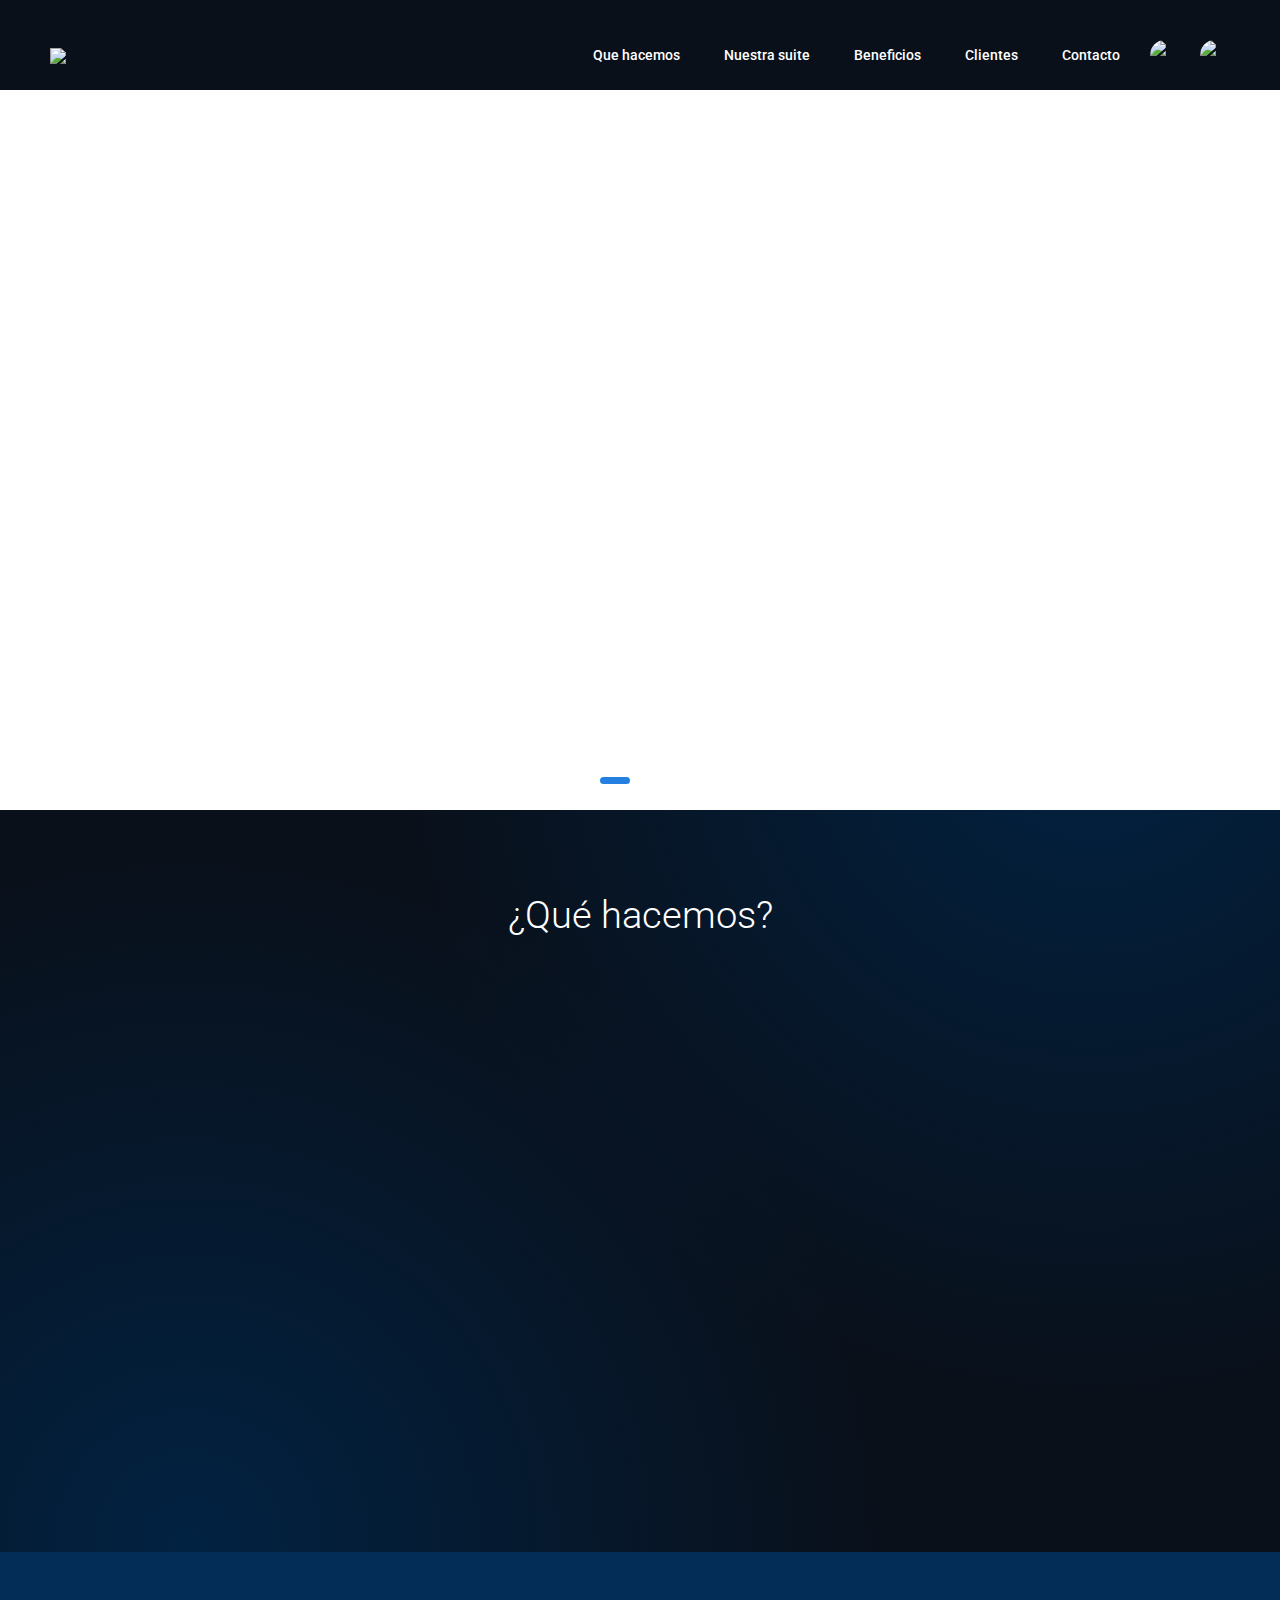
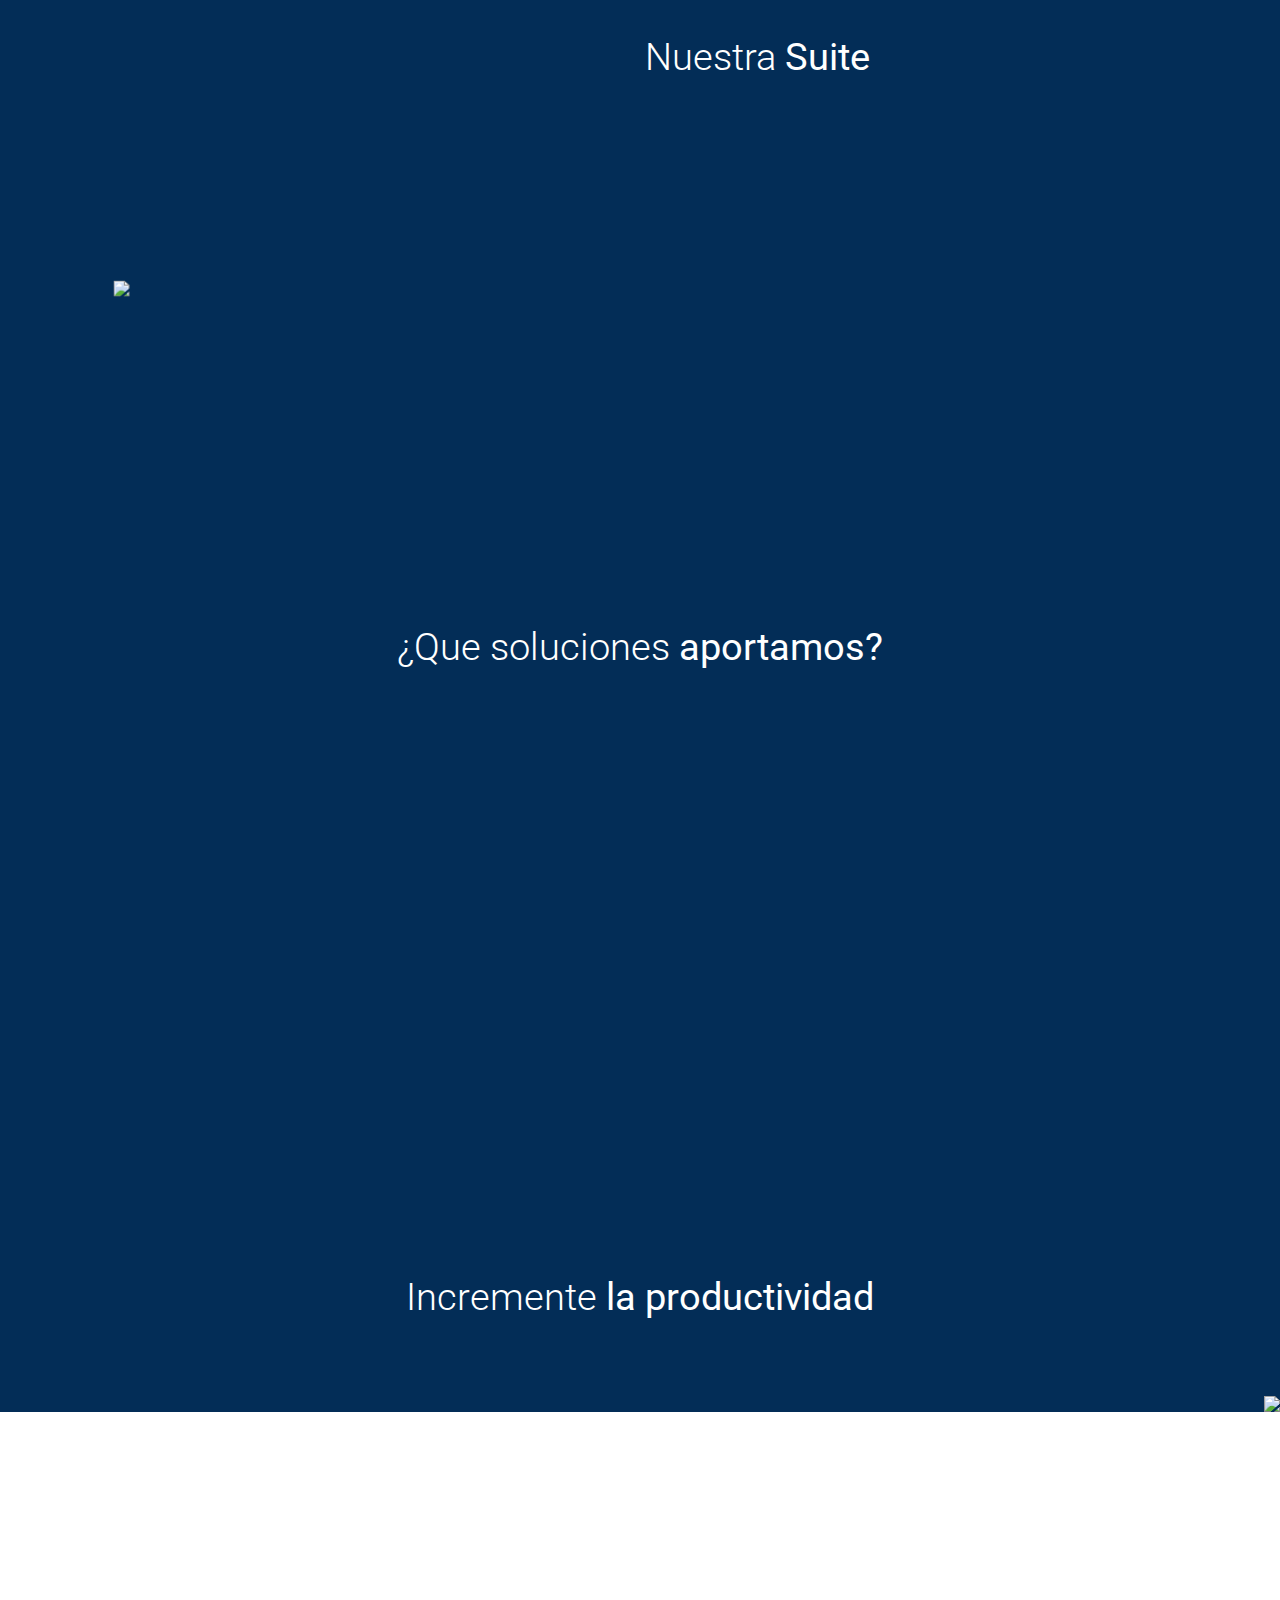
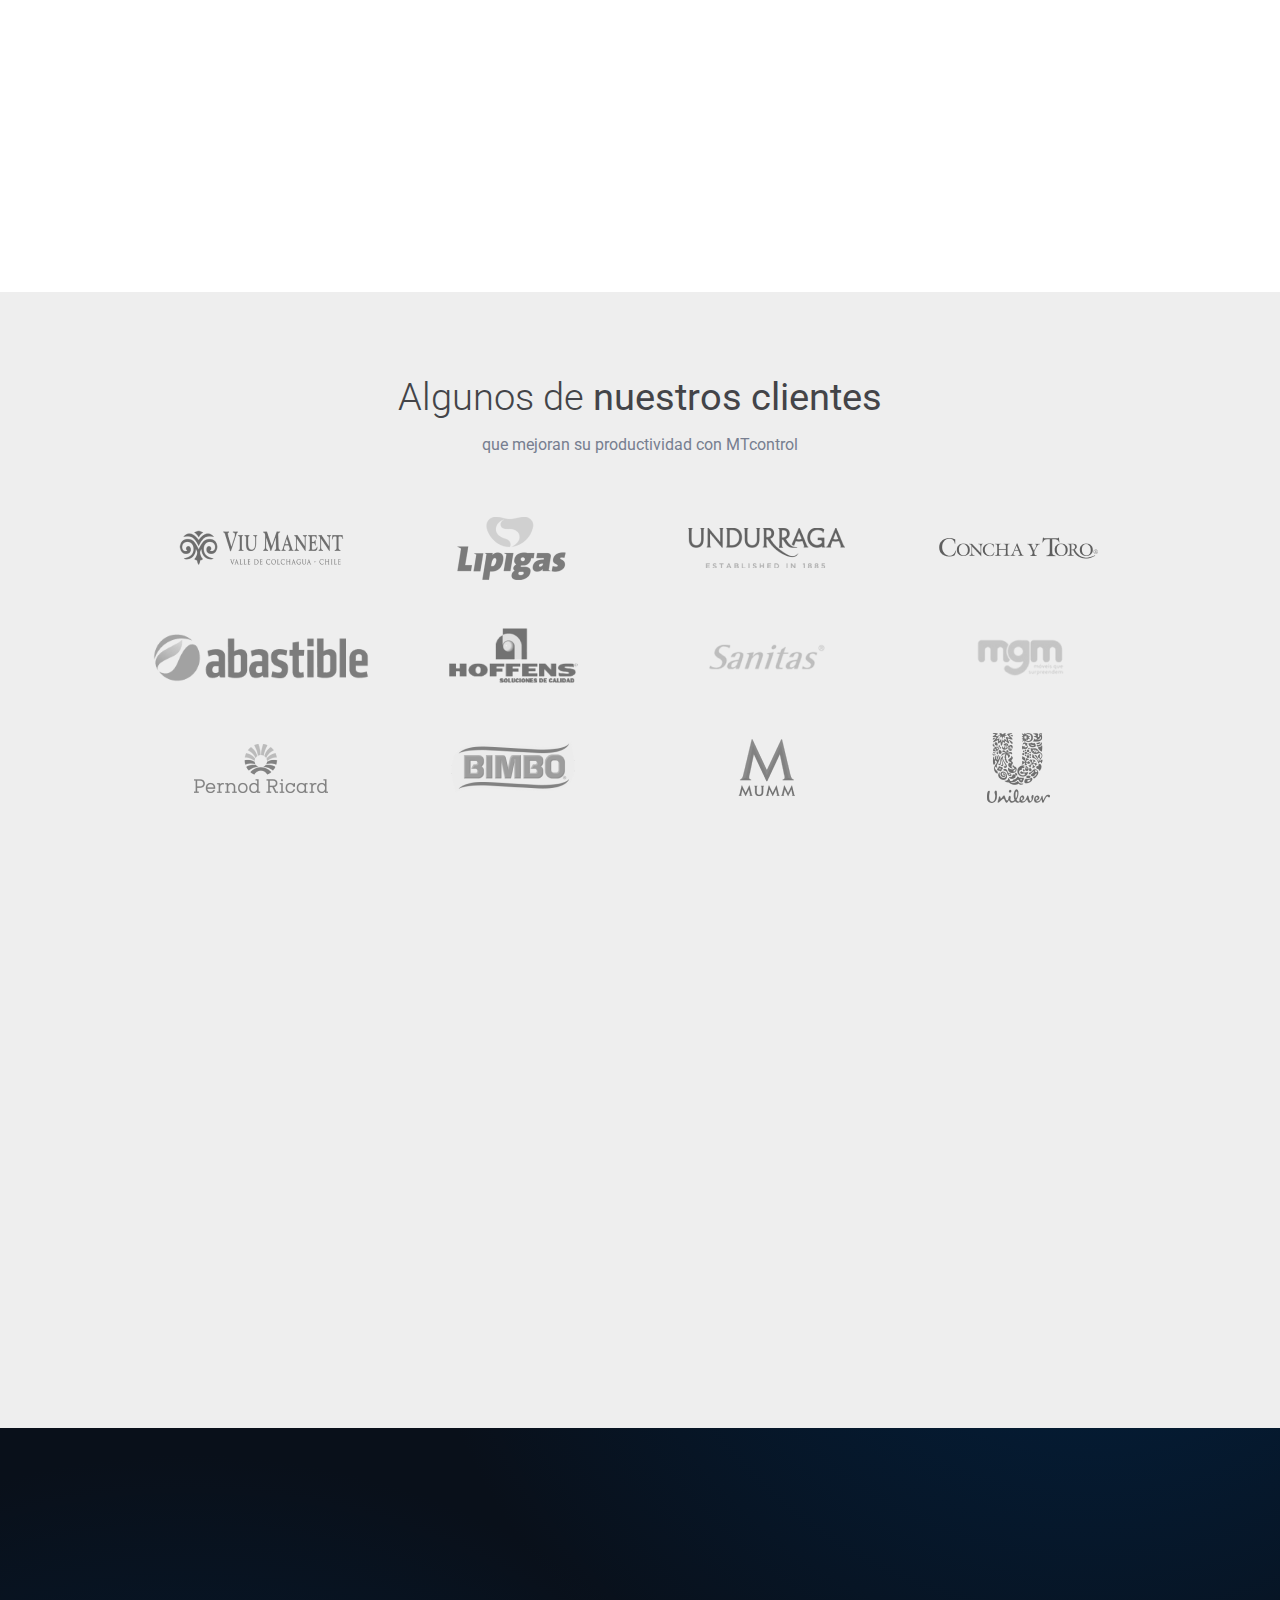
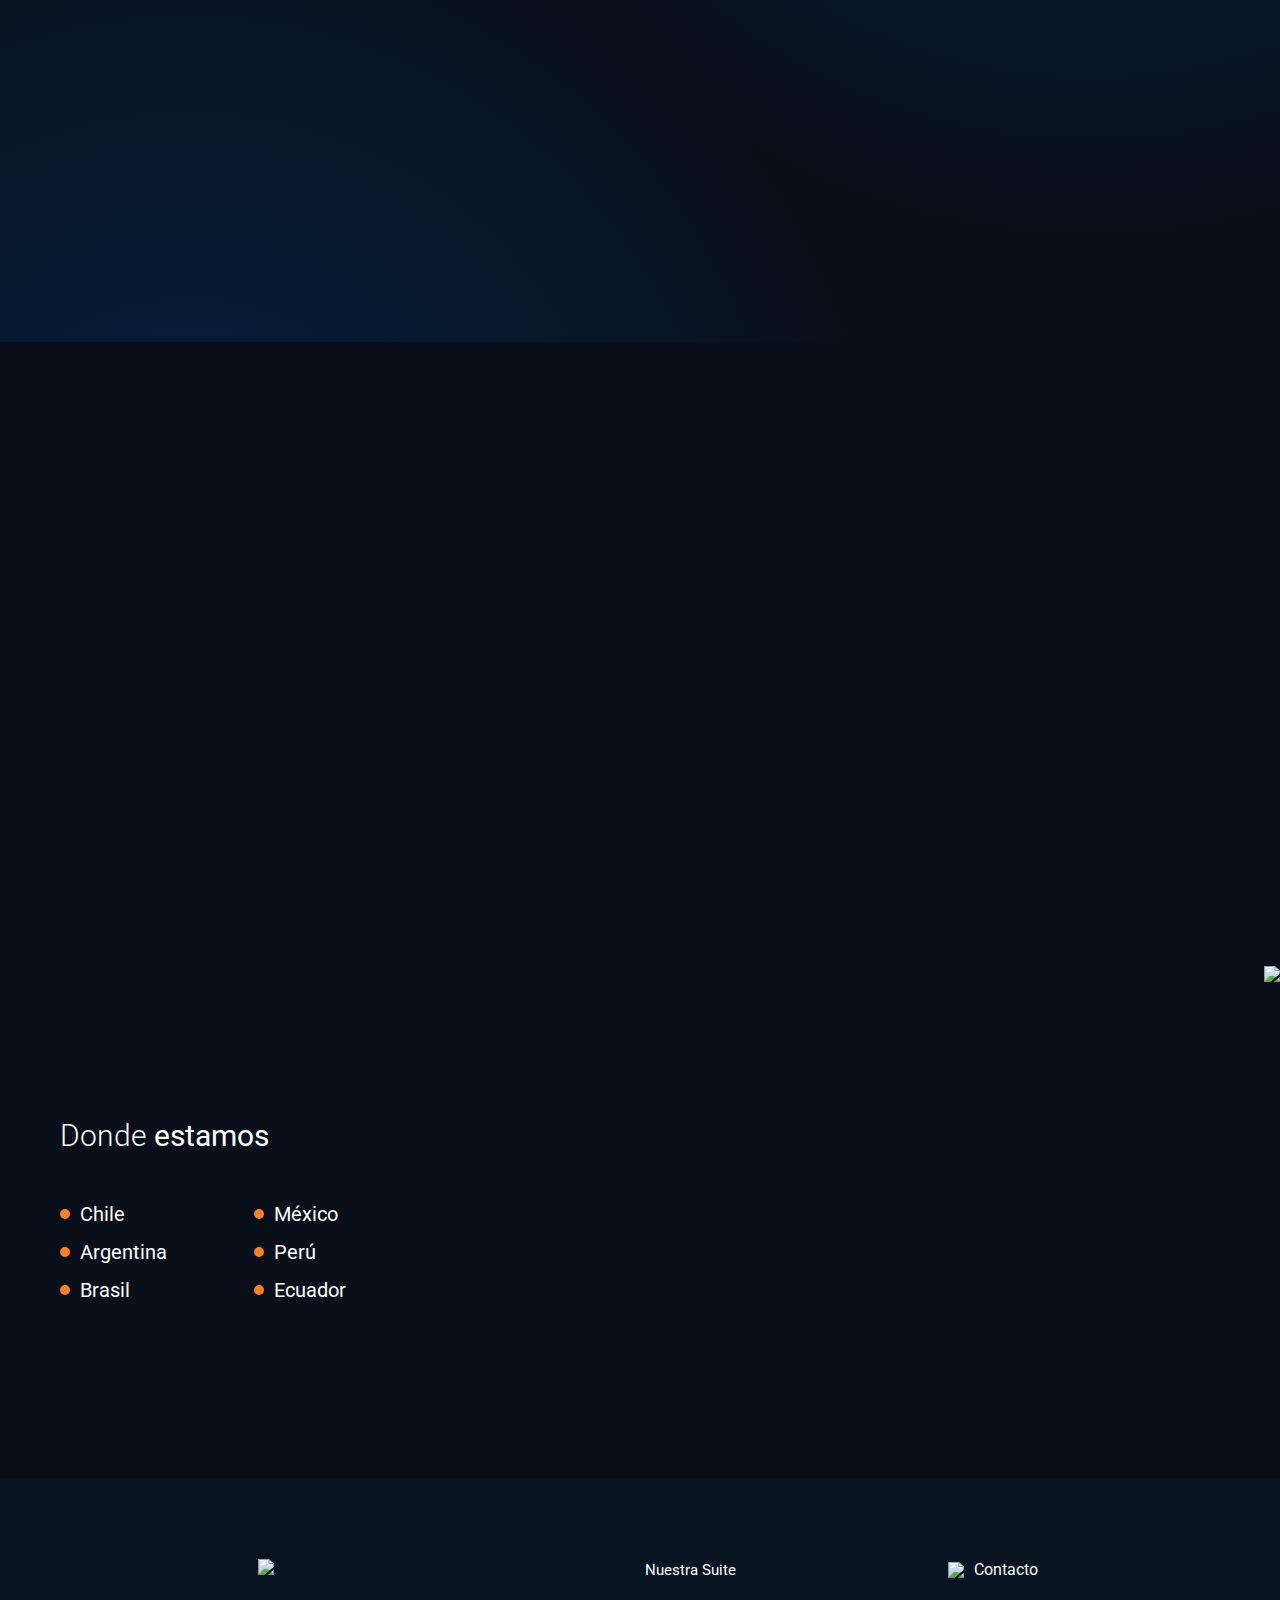
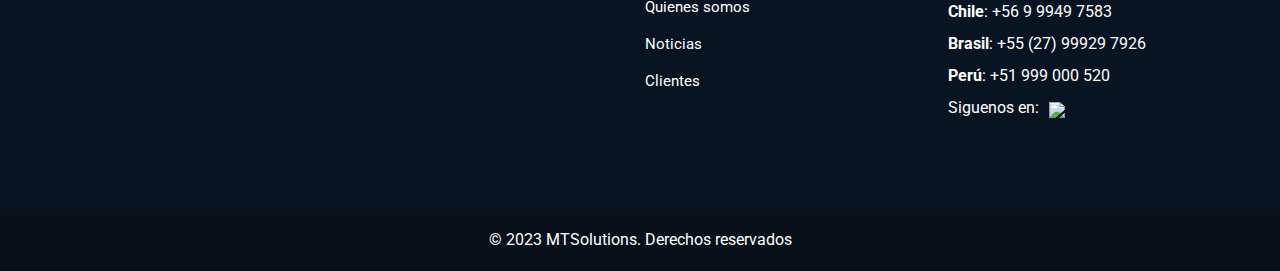
==== commit 97bf9e90: "Merge pull request #1 from Laloaceroman/main" ====
--- a/index-br.html
+++ b/index-br.html
@@ -5,8 +5,8 @@
     <meta charset="UTF-8">
     <link href="img/favicon.png" rel="shortcut icon">
     <meta name="viewport" content="width=device-width, initial-scale=1, maximum-scale=1">
-    <link href="css/main.css?v=16487" rel="stylesheet" type="text/css">
-    <script src="js/main.js?v=16487" type="text/javascript"></script>
+    <link href="css/main.css?v=77512" rel="stylesheet" type="text/css">
+    <script src="js/main.js?v=77512" type="text/javascript"></script>
     <!-- Meta tags facebook-->
     <meta property="og:title" content="#">
     <meta property="og:description" content="#">
@@ -161,7 +161,7 @@
                 <div class="col-md-6 col-md-pull-6">
                   <div class="section__content">
                     <h3 class="h2 section__title">Servicio escalable</h3>
-                    <p class="section__description">Nuestros módulos permiten ir incorporando nuevas funciones orientada a avanzar en hacia la Industria 4.0, en la medida que se requieran. Energía, Gestión de Mermas (Pesas), Seguimiento de Ordenes, Digitalización de Formularios…etc.</p>
+                    <p class="section__description">Nuestros módulos permiten ir incorporando nuevas funciones orientadas para avanzar hacia la Industria 4.0, en la medida que se requieran. Energía, Gestión de Mermas (Pesas), Seguimiento de Ordenes, Digitalización de Formularios…etc.</p>
                   </div>
                 </div>
               </div>
@@ -180,15 +180,15 @@
                 </div>
                 <div class="col-md-6"> 
                   <div class="section__features"> 
-                    <h3 class="section__title">Nuestra <strong>Suite</strong></h3>
+                    <h3 class="h2 section__title">Nuestra <strong>Suite</strong></h3>
                     <div class="section__features__features"> 
                       <div class="cols"> 
                         <div class="col-md-6 dscroll">
                           <article class="article--feature"> 
                             <div class="article__icon"> <img src="img/icons/1.png"></div>
                             <div class="article__icon"> 
-                              <h4 class="article__title">MT Control</h4>
-                              <p class="article__description">visualización de producción y tiempo muertos de manera automática en procesos mecanizados.</p>
+                              <h4 class="article__title">MTcontrol</h4>
+                              <p class="article__description">visualización de producción y tiempos muertos de manera automática en procesos mecanizados.</p>
                             </div>
                           </article>
                         </div>
@@ -196,8 +196,8 @@
                           <article class="article--feature"> 
                             <div class="article__icon"> <img src="img/icons/2.png"></div>
                             <div class="article__icon"> 
-                              <h4 class="article__title">MT Energy</h4>
-                              <p class="article__description">visualización de producción y tiempo muertos de manera automática en procesos mecanizados.</p>
+                              <h4 class="article__title">MTenergy</h4>
+                              <p class="article__description">correlación de consumo de energía y producción para eliminar desperdicios.</p>
                             </div>
                           </article>
                         </div>
@@ -205,7 +205,7 @@
                           <article class="article--feature"> 
                             <div class="article__icon"> <img src="img/icons/3.png"></div>
                             <div class="article__icon"> 
-                              <h4 class="article__title">MT Weight</h4>
+                              <h4 class="article__title">MTweight</h4>
                               <p class="article__description">conexión directa de balanzas digitales para control y gestión de mermas.</p>
                             </div>
                           </article>
@@ -214,8 +214,8 @@
                           <article class="article--feature"> 
                             <div class="article__icon"> <img src="img/icons/4.png"></div>
                             <div class="article__icon"> 
-                              <h4 class="article__title">MT Flow</h4>
-                              <p class="article__description">seguimiento de procesos de producción mecanizados o manuales y ordenes de manera integral.</p>
+                              <h4 class="article__title">MTflow</h4>
+                              <p class="article__description">seguimiento de procesos de producción mecanizados o manuales y órdenes de manera integral.</p>
                             </div>
                           </article>
                         </div>
@@ -227,54 +227,54 @@
             </div>
           </div>
           <div class="section__footer">
-            <h3 class="section__title">¿Que soluciones <strong>aportamos?</strong></h3>
+            <h3 class="h2 section__title">¿Que soluciones <strong>aportamos?</strong></h3>
             <div class="section__details">
               <div class="cols">
-                <div class="col-md-4 dscroll"> 
+                <div class="col-xs-6 col-md-4 dscroll"> 
                   <article class="article--detail"> 
                     <div class="article__icon"> <img src="img/icons/icon-detail-1.png"></div>
                     <div class="article__body"> 
-                      <p class="article__description">Medición electrónica y Clasificación de Detenciones (Tiempos Muertos).</p>
+                      <p class="article__description"><strong>Medición electrónica</strong> y Clasificación de Detenciones (Tiempos Muertos).</p>
                     </div>
                   </article>
                 </div>
-                <div class="col-md-4 dscroll"> 
+                <div class="col-xs-6 col-md-4 dscroll"> 
                   <article class="article--detail"> 
                     <div class="article__icon"> <img src="img/icons/icon-detail-2.png"></div>
                     <div class="article__body"> 
-                      <p class="article__description">Notificaciones escalables frente a desviaciones de parámetros claves (detenciones, velocidad, micro paradas… etc).</p>
+                      <p class="article__description"><strong>Notificaciones escalables</strong> frente a desviaciones de parámetros claves (detenciones, velocidad, micro paradas… etc).</p>
                     </div>
                   </article>
                 </div>
-                <div class="col-md-4 dscroll"> 
+                <div class="col-xs-6 col-md-4 dscroll"> 
                   <article class="article--detail"> 
                     <div class="article__icon"> <img src="img/icons/icon-detail-3.png"></div>
                     <div class="article__body"> 
-                      <p class="article__description">Información para el Uso eficiente de energía en las líneas.</p>
+                      <p class="article__description"><strong>Información</strong> para el Uso eficiente de energía en las líneas.</p>
                     </div>
                   </article>
                 </div>
-                <div class="col-md-4 dscroll"> 
+                <div class="col-xs-6 col-md-4 dscroll"> 
                   <article class="article--detail"> 
                     <div class="article__icon"> <img src="img/icons/icon-detail-4.png"></div>
                     <div class="article__body"> 
-                      <p class="article__description">Gestión de Mermas en Tiempo real y de manera automática.</p>
+                      <p class="article__description"><strong>Gestión de Mermas</strong> en Tiempo real y de manera automática.</p>
                     </div>
                   </article>
                 </div>
-                <div class="col-md-4 dscroll"> 
+                <div class="col-xs-6 col-md-4 dscroll"> 
                   <article class="article--detail"> 
                     <div class="article__icon"> <img src="img/icons/icon-detail-5.png"></div>
                     <div class="article__body"> 
-                      <p class="article__description">Visualización del ciclo completo de una orden de producción.</p>
+                      <p class="article__description"><strong>Visualización</strong> del ciclo completo de una orden de producción.</p>
                     </div>
                   </article>
                 </div>
-                <div class="col-md-4 dscroll"> 
+                <div class="col-xs-6 col-md-4 dscroll"> 
                   <article class="article--detail"> 
                     <div class="article__icon"> <img src="img/icons/icon-detail-6.png"></div>
                     <div class="article__body"> 
-                      <p class="article__description">Comunicación en línea a CRM u otros sistemas de manera flexible.</p>
+                      <p class="article__description"><strong>Comunicación</strong> en línea a CRM u otros sistemas de manera flexible.</p>
                     </div>
                   </article>
                 </div>
@@ -295,7 +295,7 @@
                 <div class="article__body"> 
                   <h4 class="article__title">Agilice sus procesos </h4>
                   <div class="article__hover">
-                    <p class="article__description">Teniendo información confiable de sus detenciones, puede generar un plan de mejora para disminuirlas. Entregamos reportes de Detenciones y OEE generados de manera automática.</p>
+                    <p class="article__description">Teniendo información confiable de sus detenciones puede generar un plan de mejora para disminuirlas. Entregamos reportes de Detenciones y OEE generados de manera automática.</p>
                   </div>
                   <div class="article__icon"> <img src="img/icons/icon-hover.png"></div>
                 </div>
@@ -321,9 +321,9 @@
                   <div class="bg"> <img src="img/uploads/img-hover-3.jpeg"></div>
                 </div>
                 <div class="article__body"> 
-                  <h4 class="article__title">Empodere a sus trabajadores (o colaboradores).</h4>
+                  <h4 class="article__title">Empodere sus colaboradores</h4>
                   <div class="article__hover">
-                    <p class="article__description">Nuestros dashboards configurables, permiten realimentar a trabajadores y supervisores en las líneas con información valiosa y oportuna. Información de Orden  de Producción, Objetivo  del turno, y otros.</p>
+                    <p class="article__description">Nuestros dashboards configurables permiten realimentar a trabajadores y supervisores en las líneas con información valiosa y oportuna. Información de Orden  de Producción, Objetivo  del turno, y otros.</p>
                   </div>
                   <div class="article__icon"> <img src="img/icons/icon-hover.png"></div>
                 </div>
@@ -349,70 +349,70 @@
       <section class="section--clients section--5">
         <div class="section__wrap"> 
           <div class="section__header"> 
-            <h3 class="section__title">Algunos de <strong>nuestros clientes</strong></h3>
+            <h3 class="h2 section__title">Algunos de <strong>nuestros clientes</strong></h3>
             <p class="section__description">que mejoran su productividad con MTcontrol</p>
           </div>
           <div class="section__body"> 
             <div class="section__clients"> 
               <div class="cols"> 
-                <div class="col-md-3"> 
-                  <div class="section__client"> 
-                    <div class="section__logo"> <img src="img/icons/logo-1.png"></div>
-                  </div>
-                </div>
-                <div class="col-md-3"> 
-                  <div class="section__client"> 
-                    <div class="section__logo"> <img src="img/icons/logo-1.png"></div>
-                  </div>
-                </div>
-                <div class="col-md-3"> 
-                  <div class="section__client"> 
-                    <div class="section__logo"> <img src="img/icons/logo-1.png"></div>
-                  </div>
-                </div>
-                <div class="col-md-3"> 
-                  <div class="section__client"> 
-                    <div class="section__logo"> <img src="img/icons/logo-1.png"></div>
-                  </div>
-                </div>
-                <div class="col-md-3"> 
-                  <div class="section__client"> 
-                    <div class="section__logo"> <img src="img/icons/logo-1.png"></div>
-                  </div>
-                </div>
-                <div class="col-md-3"> 
-                  <div class="section__client"> 
-                    <div class="section__logo"> <img src="img/icons/logo-1.png"></div>
-                  </div>
-                </div>
-                <div class="col-md-3"> 
-                  <div class="section__client"> 
-                    <div class="section__logo"> <img src="img/icons/logo-1.png"></div>
-                  </div>
-                </div>
-                <div class="col-md-3"> 
-                  <div class="section__client"> 
-                    <div class="section__logo"> <img src="img/icons/logo-1.png"></div>
-                  </div>
-                </div>
-                <div class="col-md-3"> 
-                  <div class="section__client"> 
-                    <div class="section__logo"> <img src="img/icons/logo-1.png"></div>
-                  </div>
-                </div>
-                <div class="col-md-3"> 
-                  <div class="section__client"> 
-                    <div class="section__logo"> <img src="img/icons/logo-1.png"></div>
-                  </div>
-                </div>
-                <div class="col-md-3"> 
-                  <div class="section__client"> 
-                    <div class="section__logo"> <img src="img/icons/logo-1.png"></div>
-                  </div>
-                </div>
-                <div class="col-md-3"> 
-                  <div class="section__client"> 
-                    <div class="section__logo"> <img src="img/icons/logo-1.png"></div>
+                <div class="col-xs-6 col-md-3"> 
+                  <div class="section__client"> 
+                    <div class="section__logo"> <a href="#" target="_blank"><img src="img/icons/logo-1.png"></a></div>
+                  </div>
+                </div>
+                <div class="col-xs-6 col-md-3"> 
+                  <div class="section__client"> 
+                    <div class="section__logo"> <a href="#" target="_blank"><img src="img/icons/logo-2.png"></a></div>
+                  </div>
+                </div>
+                <div class="col-xs-6 col-md-3"> 
+                  <div class="section__client"> 
+                    <div class="section__logo"> <a href="#" target="_blank"><img src="img/icons/logo-3.png"></a></div>
+                  </div>
+                </div>
+                <div class="col-xs-6 col-md-3"> 
+                  <div class="section__client"> 
+                    <div class="section__logo"> <a href="#" target="_blank"><img src="img/icons/logo-4.png"></a></div>
+                  </div>
+                </div>
+                <div class="col-xs-6 col-md-3"> 
+                  <div class="section__client"> 
+                    <div class="section__logo"> <a href="#" target="_blank"><img src="img/icons/logo-5.png"></a></div>
+                  </div>
+                </div>
+                <div class="col-xs-6 col-md-3"> 
+                  <div class="section__client"> 
+                    <div class="section__logo"> <a href="#" target="_blank"><img src="img/icons/logo-6.png"></a></div>
+                  </div>
+                </div>
+                <div class="col-xs-6 col-md-3"> 
+                  <div class="section__client"> 
+                    <div class="section__logo"> <a href="#" target="_blank"><img src="img/icons/logo-7.png"></a></div>
+                  </div>
+                </div>
+                <div class="col-xs-6 col-md-3"> 
+                  <div class="section__client"> 
+                    <div class="section__logo"> <a href="#" target="_blank"><img src="img/icons/logo-8.png"></a></div>
+                  </div>
+                </div>
+                <div class="col-xs-6 col-md-3"> 
+                  <div class="section__client"> 
+                    <div class="section__logo"> <a href="#" target="_blank"><img src="img/icons/logo-9.png"></a></div>
+                  </div>
+                </div>
+                <div class="col-xs-6 col-md-3"> 
+                  <div class="section__client"> 
+                    <div class="section__logo"> <a href="#" target="_blank"><img src="img/icons/logo-10.png"></a></div>
+                  </div>
+                </div>
+                <div class="col-xs-6 col-md-3"> 
+                  <div class="section__client"> 
+                    <div class="section__logo"> <a href="#" target="_blank"><img src="img/icons/logo-11.png"></a></div>
+                  </div>
+                </div>
+                <div class="col-xs-6 col-md-3"> 
+                  <div class="section__client"> 
+                    <div class="section__logo"> <a href="#" target="_blank"><img src="img/icons/logo-12.png"></a></div>
                   </div>
                 </div>
               </div>
@@ -427,19 +427,30 @@
               <div class="swiper-container swiper-testimonies">
                 <div class="swiper-wrapper">
                   <div class="swiper-slide dscroll">
-                    <article data-modal-open data-id="d8PiQichck4" class="article--testimony play">
-                      <div class="article__image"><img src="img/uploads/testimony-1.jpeg">
+                    <article data-modal-open data-id="wIK6tPtWUMk" class="article--testimony play">
+                      <div class="article__image"><img src="img/uploads/testimonio-1.png">
                         <div class="article__play"><img src="img/icons/icon-play.png"></div>
                       </div>
                       <div class="article__body">
                         <p class="article__date">Mayo 8, 2022</p>
-                        <p class="article__description">Jonathan Luna - Subgerente Servicio al Cliente de CMPC</p>
+                        <p class="article__description">Alfonso barros - Jefe de procesos en Abastible</p>
                       </div>
                     </article>
                   </div>
                   <div class="swiper-slide dscroll">
-                    <article data-modal-open data-id="d8PiQichck4" class="article--testimony play">
-                      <div class="article__image"><img src="img/uploads/testimony-2.jpg">
+                    <article data-modal-open data-id="MqbHKO8PVA4" class="article--testimony play">
+                      <div class="article__image"><img src="img/uploads/testimonio-2.png">
+                        <div class="article__play"><img src="img/icons/icon-play.png"></div>
+                      </div>
+                      <div class="article__body">
+                        <p class="article__date">Mayo 8, 2022</p>
+                        <p class="article__description">Jonathan Luna - Subgerente servicio a cliente CMPC</p>
+                      </div>
+                    </article>
+                  </div>
+                  <div class="swiper-slide dscroll">
+                    <article data-modal-open data-id="mtwFFlk397U" class="article--testimony play">
+                      <div class="article__image"><img src="img/uploads/testimonio-3.png">
                         <div class="article__play"><img src="img/icons/icon-play.png"></div>
                       </div>
                       <div class="article__body">
@@ -449,8 +460,19 @@
                     </article>
                   </div>
                   <div class="swiper-slide dscroll">
-                    <article data-modal-open data-id="d8PiQichck4" class="article--testimony play">
-                      <div class="article__image"><img src="img/uploads/testimony-3.jpeg">
+                    <article data-modal-open data-id="k5vhKKzpw50" class="article--testimony play">
+                      <div class="article__image"><img src="img/uploads/testimonio-4.png">
+                        <div class="article__play"><img src="img/icons/icon-play.png"></div>
+                      </div>
+                      <div class="article__body">
+                        <p class="article__date">Mayo 8, 2022</p>
+                        <p class="article__description">Enzo Robbiano - Viña Undurraga</p>
+                      </div>
+                    </article>
+                  </div>
+                  <div class="swiper-slide dscroll">
+                    <article data-modal-open data-id="W7UDTF5aiSs" class="article--testimony play">
+                      <div class="article__image"><img src="img/uploads/testimonio-5.png">
                         <div class="article__play"><img src="img/icons/icon-play.png"></div>
                       </div>
                       <div class="article__body">
@@ -460,35 +482,13 @@
                     </article>
                   </div>
                   <div class="swiper-slide dscroll">
-                    <article data-modal-open data-id="d8PiQichck4" class="article--testimony play">
-                      <div class="article__image"><img src="img/uploads/testimony-1.jpeg">
+                    <article data-modal-open data-id="8Z8UWJCQMxQ" class="article--testimony play">
+                      <div class="article__image"><img src="img/uploads/testimonio-6.png">
                         <div class="article__play"><img src="img/icons/icon-play.png"></div>
                       </div>
                       <div class="article__body">
                         <p class="article__date">Mayo 8, 2022</p>
-                        <p class="article__description">Jonathan Luna - Subgerente Servicio al Cliente de CMPC</p>
-                      </div>
-                    </article>
-                  </div>
-                  <div class="swiper-slide dscroll">
-                    <article data-modal-open data-id="d8PiQichck4" class="article--testimony play">
-                      <div class="article__image"><img src="img/uploads/testimony-2.jpg">
-                        <div class="article__play"><img src="img/icons/icon-play.png"></div>
-                      </div>
-                      <div class="article__body">
-                        <p class="article__date">Mayo 8, 2022</p>
-                        <p class="article__description">Patricio Aravena - Jefe de áreas Sección Respiradores, Inyección y Filtros - Air Safety Company</p>
-                      </div>
-                    </article>
-                  </div>
-                  <div class="swiper-slide dscroll">
-                    <article data-modal-open data-id="d8PiQichck4" class="article--testimony play">
-                      <div class="article__image"><img src="img/uploads/testimony-3.jpeg">
-                        <div class="article__play"><img src="img/icons/icon-play.png"></div>
-                      </div>
-                      <div class="article__body">
-                        <p class="article__date">Mayo 8, 2022</p>
-                        <p class="article__description">Miguel Díaz - Arco alimentos</p>
+                        <p class="article__description">Jaime Izquierdo - Subgerente Ingeniería y Mantenimiento Empresas Lipigas</p>
                       </div>
                     </article>
                   </div>
@@ -616,6 +616,18 @@
           </div>
         </div>
       </div>
+      <div class="modal modal--send">
+        <div class="modal__back"></div>
+        <div class="modal__front">
+          <div class="modal__box"> 
+            <div class="modal__close"> <span class="fa fa-close"> </span></div>
+            <div class="modal__content"> 
+              <h3>¡Gracias por tu mensaje!</h3>
+              <p>Hemos recibido tus datos de contacto y te responderemos a la brevedad posible. Valoramos tu interés y nos pondremos en contacto contigo en cuanto revisemos tu consulta.</p><a data-close-modal class="btn">Volver al sitio web</a>
+            </div>
+          </div>
+        </div>
+      </div>
     </div>
     <footer>
       <div class="footer__primary">
@@ -645,8 +657,9 @@
                   </div>
                   <div class="footer__infos__body"> 
                     <ul>
-                      <li>Chile: <a href="#">+56 9 9949 7583</a></li>
-                      <li>Brasil: <a href="#">+55 (27) 99929 7926</a></li>
+                      <li><strong>Chile</strong>: <a href="#">+56 9 9949 7583</a></li>
+                      <li><strong>Brasil</strong>: <a href="#">+55 (27) 99929 7926</a></li>
+                      <li><strong>Perú</strong>: <a href="#">+51 999 000 520</a></li>
                       <li>Siguenos en:<a href="#"><img src="img/icons/icon-linkedin.png"></a></li>
                     </ul>
                   </div>
--- a/css/main.css
+++ b/css/main.css
@@ -1639,6 +1639,11 @@
   padding: 0;
   margin-bottom: 20px;
 }
+@media (min-width: 720px) {
+  article.article--feature {
+    min-height: 160px;
+  }
+}
 article.article--feature .article__icon {
   margin-right: 20px;
   min-width: 25%;
@@ -3189,6 +3194,14 @@
 .modal .modal__button a {
   margin-bottom: 20px;
 }
+.modal.modal--send .modal__box {
+  min-height: initial;
+}
+.modal.modal--send .modal__box .modal__content {
+  text-align: center;
+  color: #09101a;
+  margin-bottom: 0;
+}
 section {
   position: relative;
   background-color: #fff;
@@ -3618,8 +3631,8 @@
     position: absolute;
     top: 50%;
     left: 60%;
-    -webkit-transform: translate(-50%, -50%);
-            transform: translate(-50%, -50%);
+    -webkit-transform: translate(-50%, -40%);
+            transform: translate(-50%, -40%);
     width: 100%;
     margin-bottom: 0px;
   }
@@ -3732,8 +3745,8 @@
 @media (min-width: 720px) {
   section.section--map .section__background {
     position: absolute;
-    top: -30%;
-    right: -10%;
+    top: 0%;
+    right: 0%;
   }
 }
 section.section--map .section__content {
